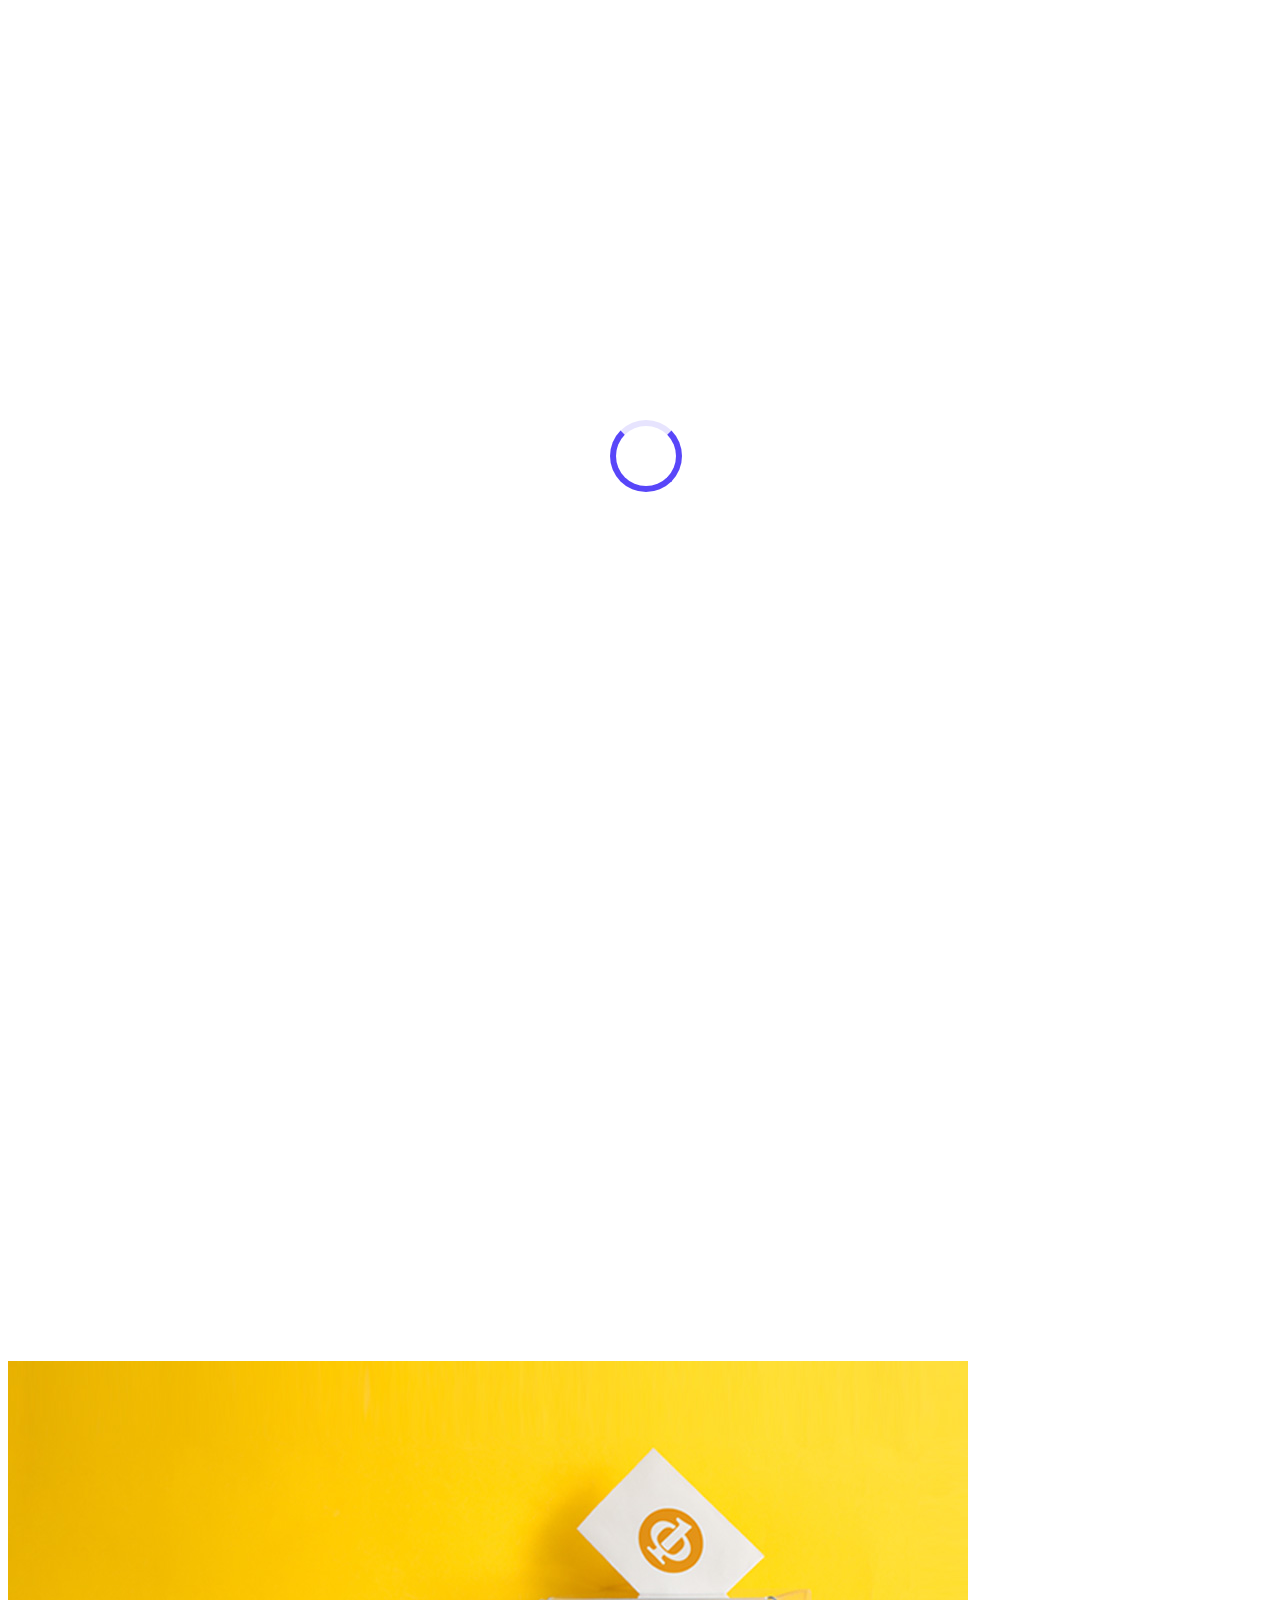
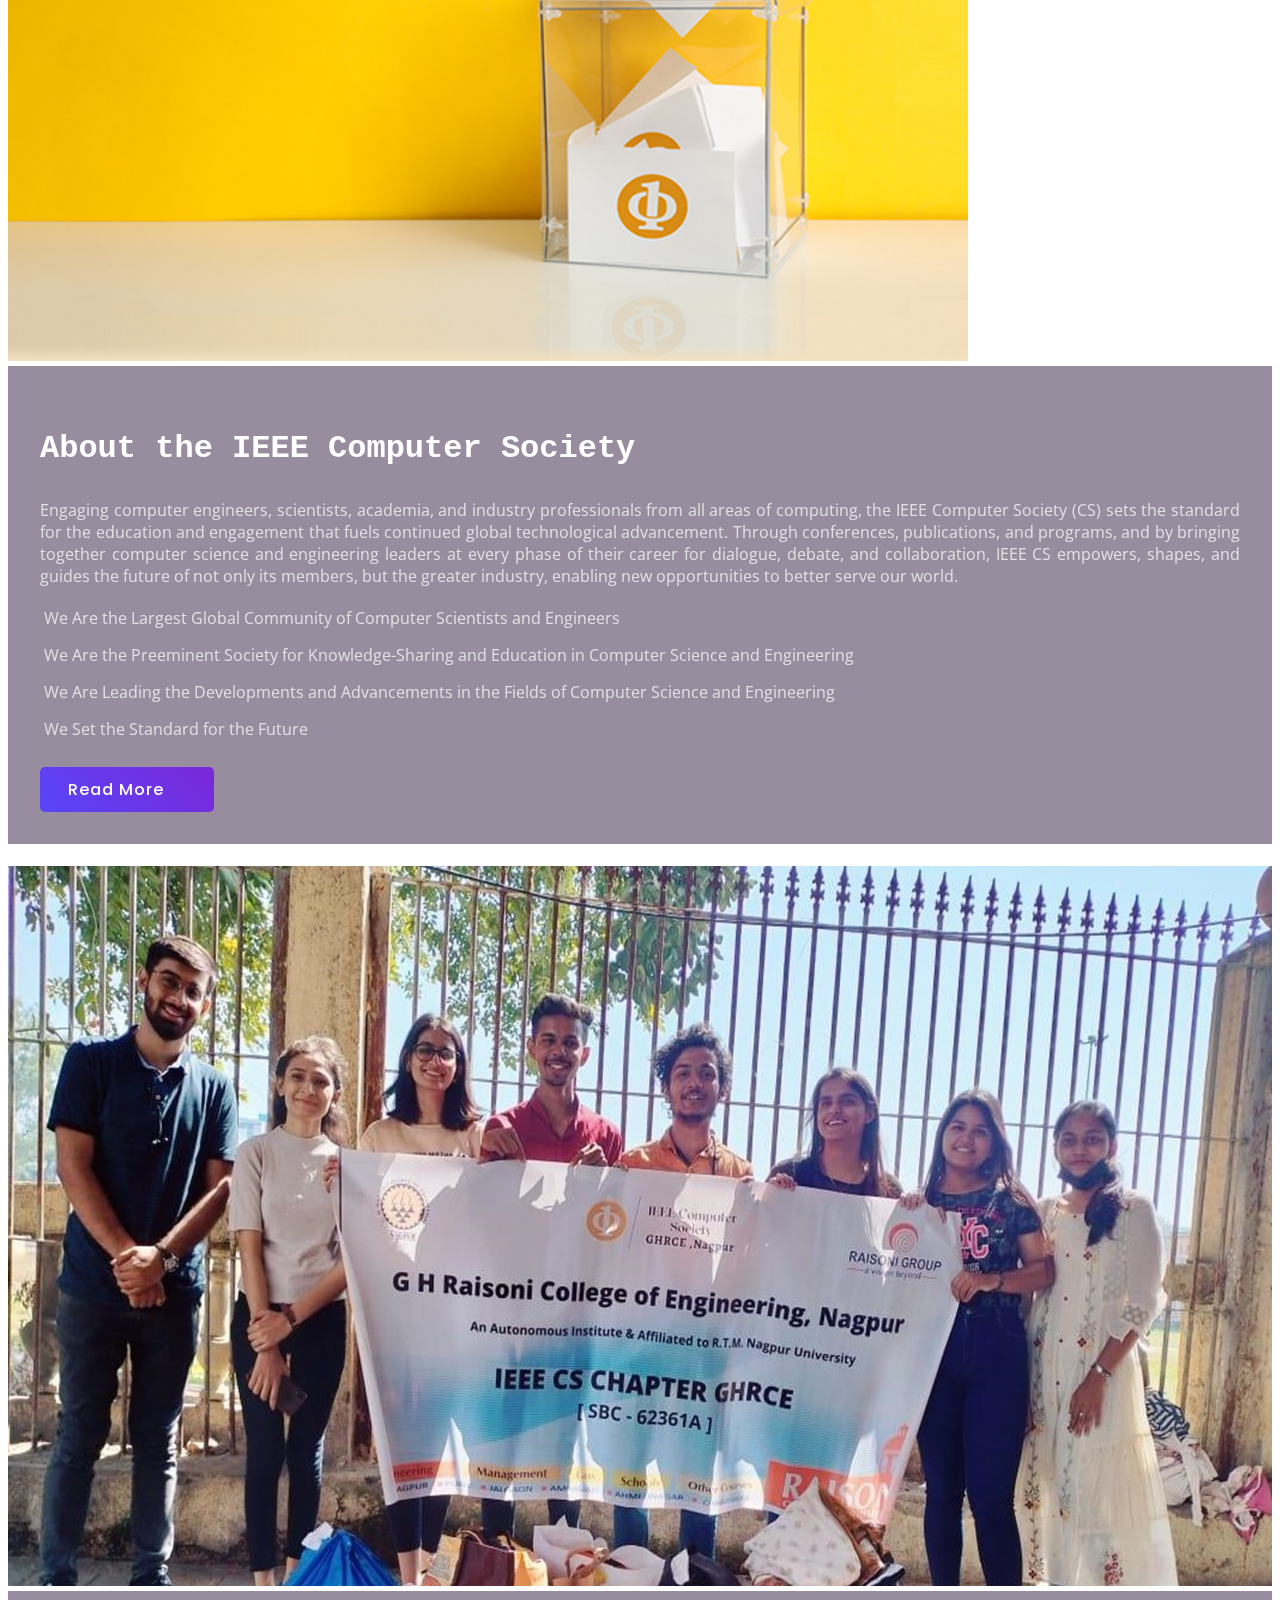
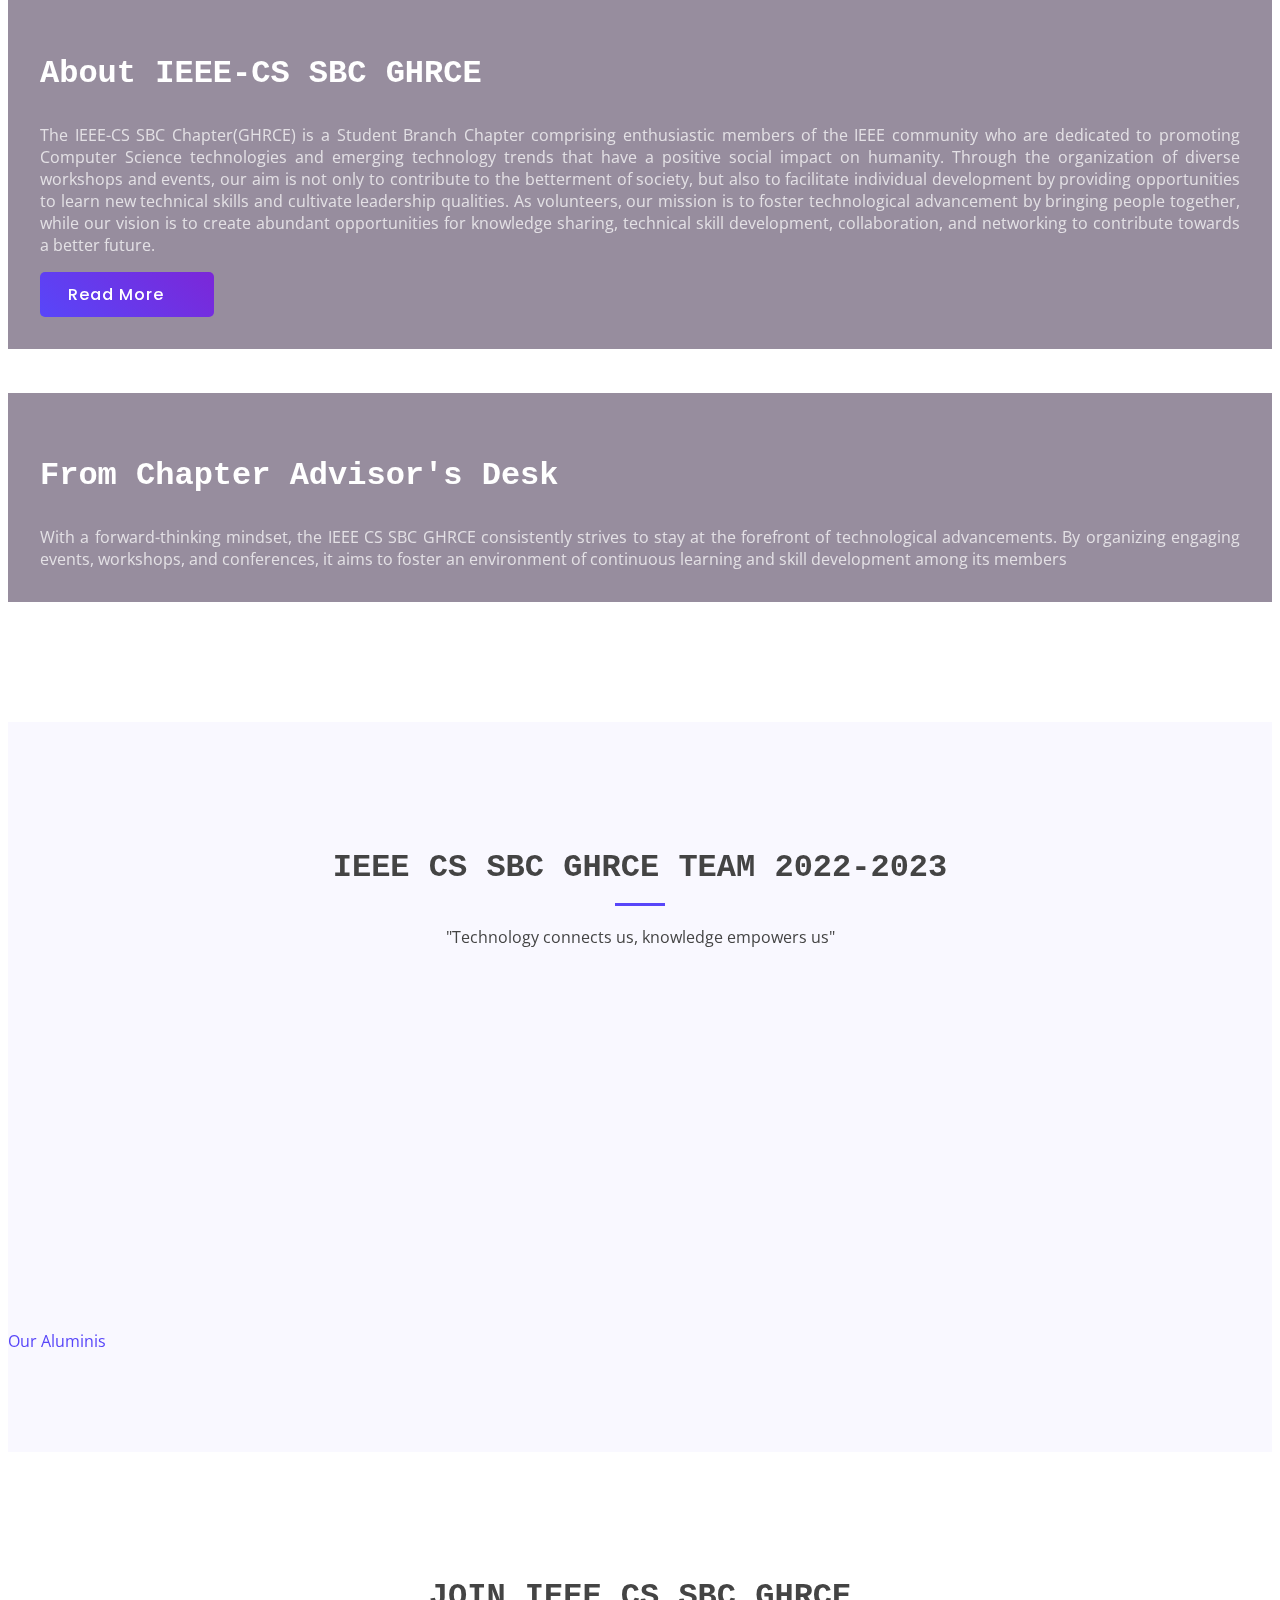
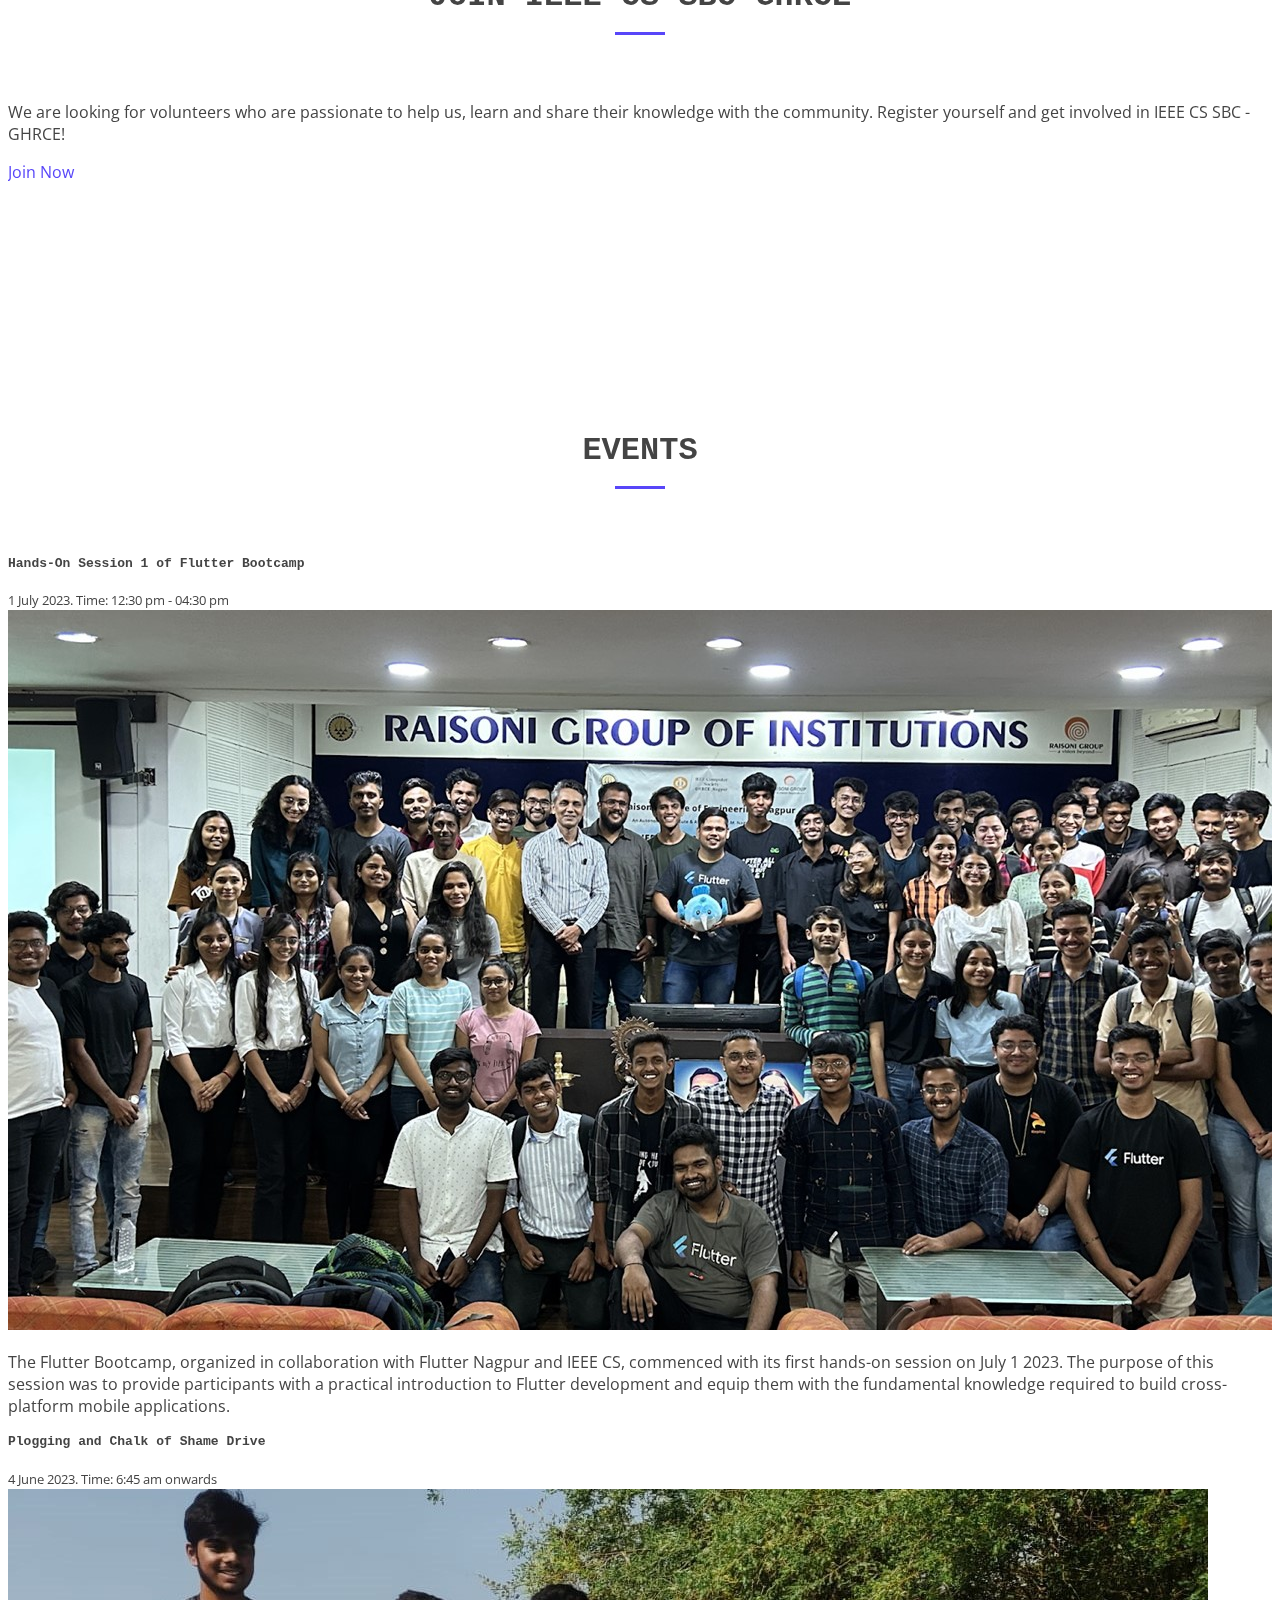
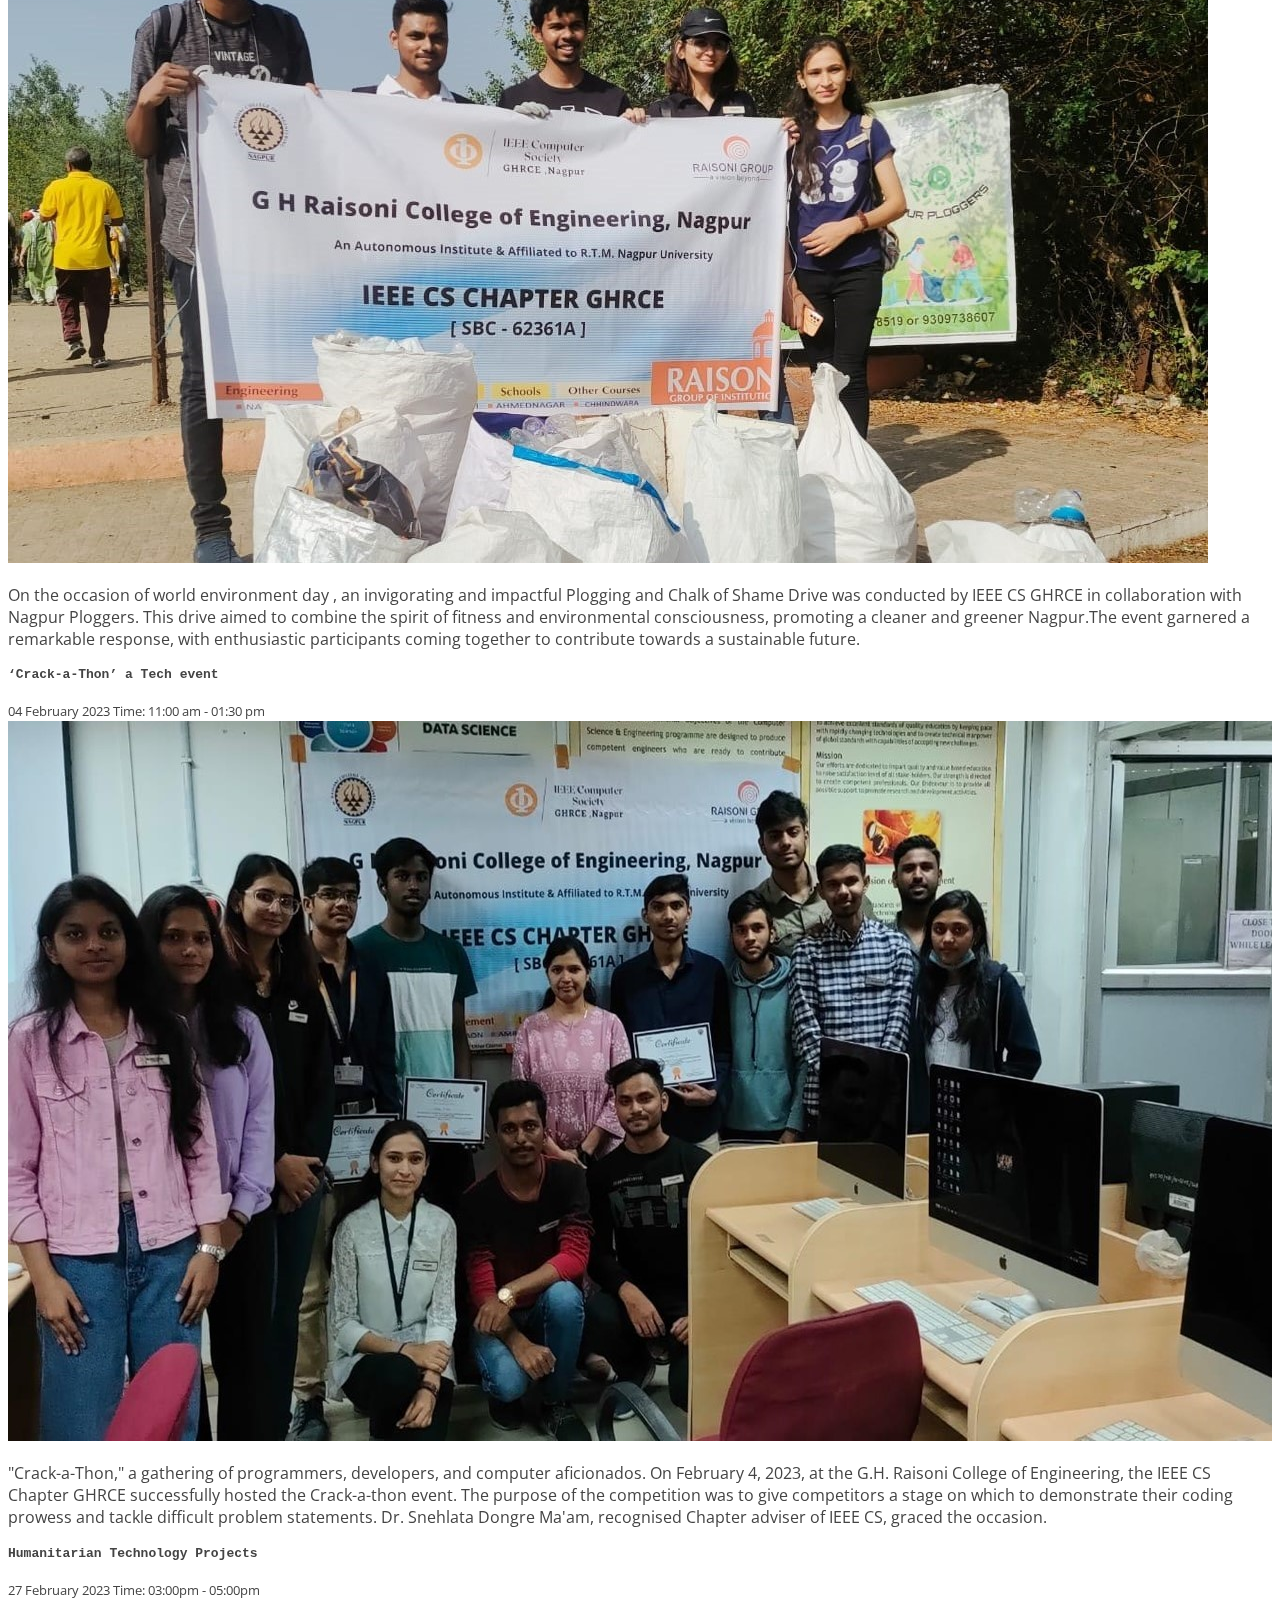
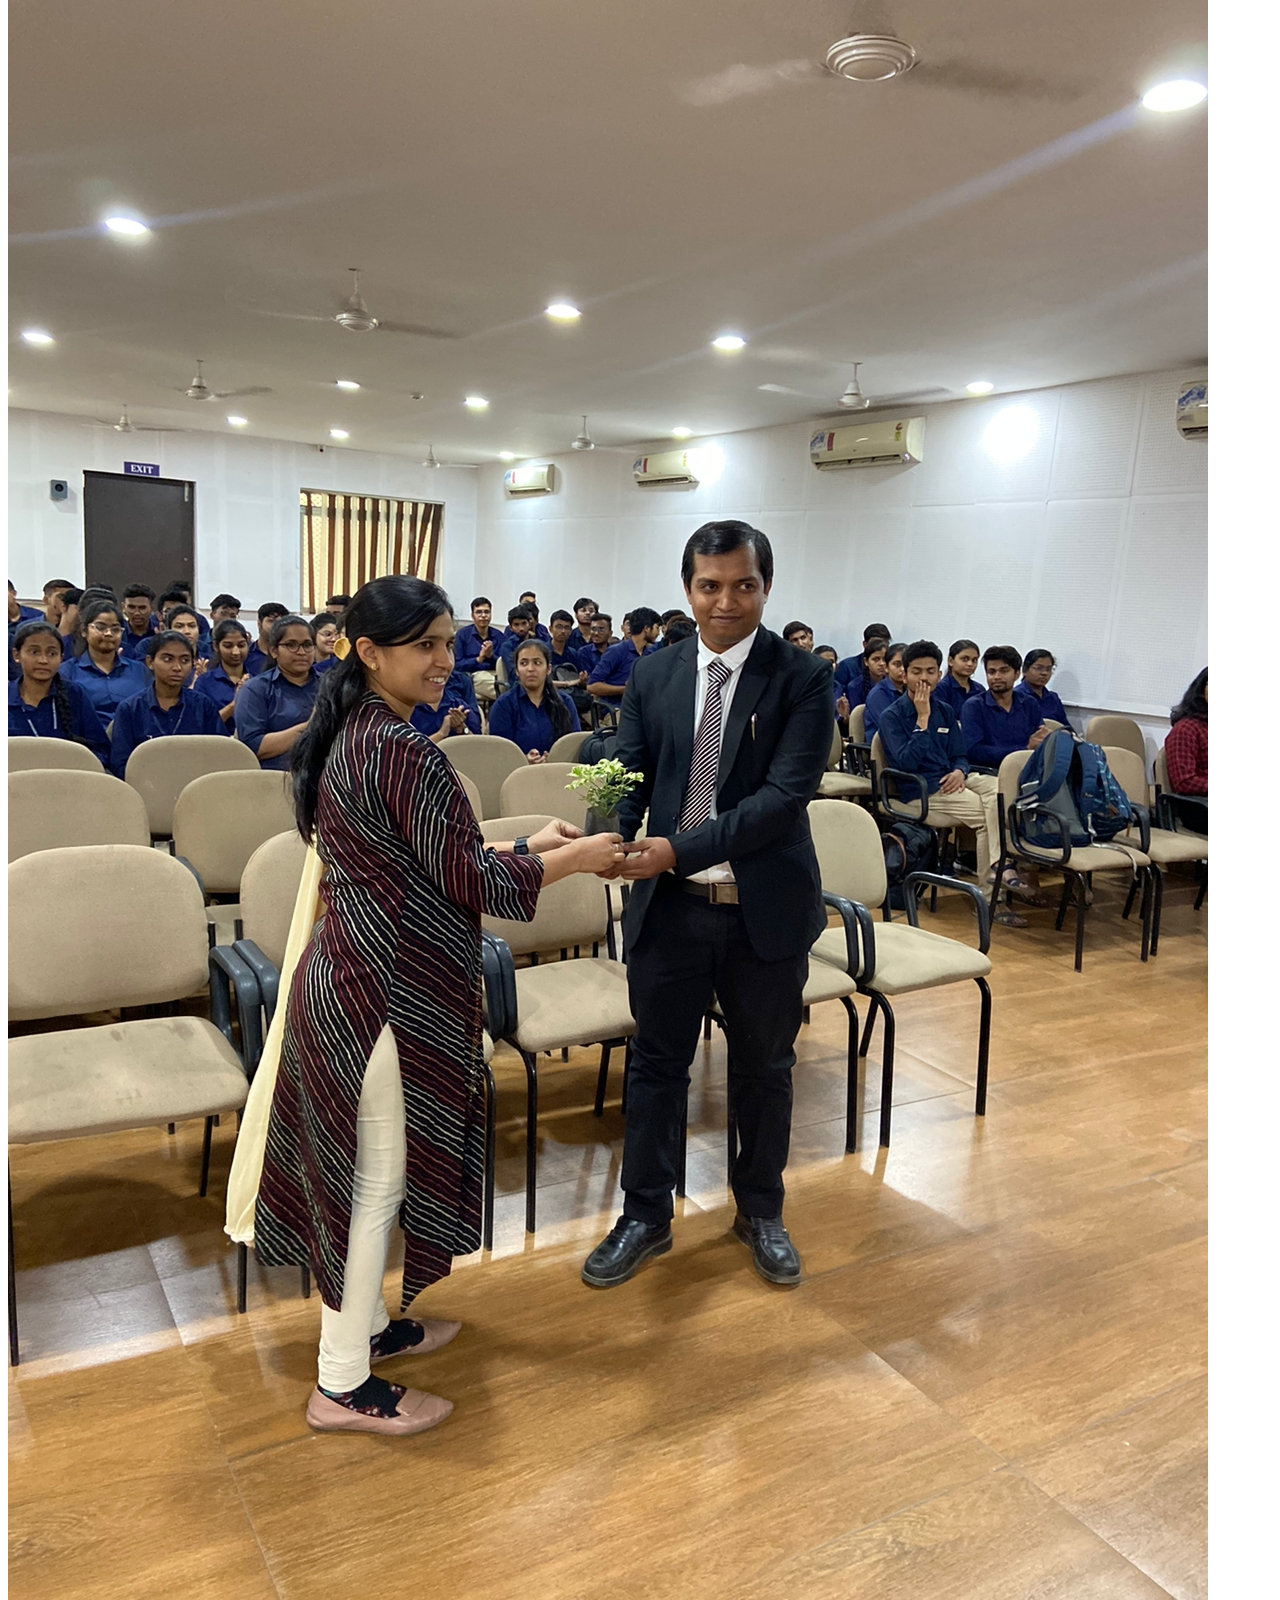
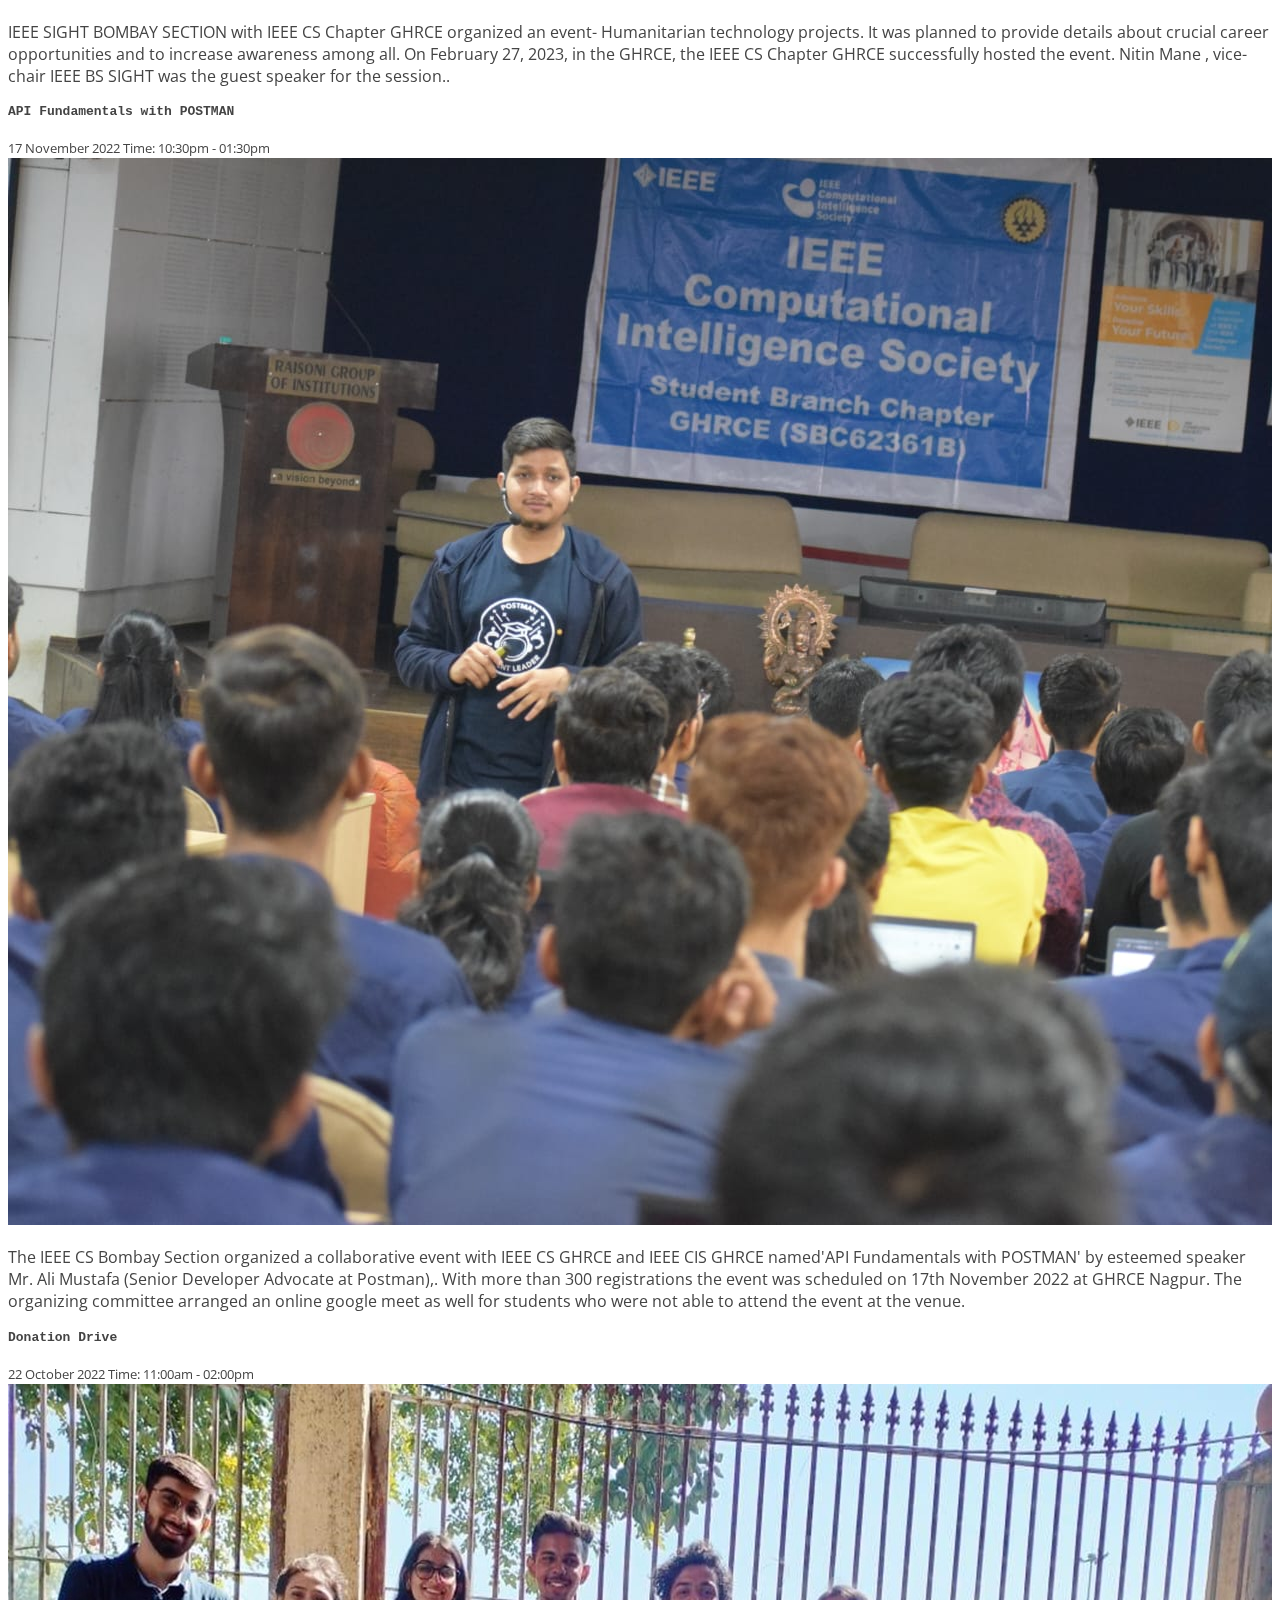
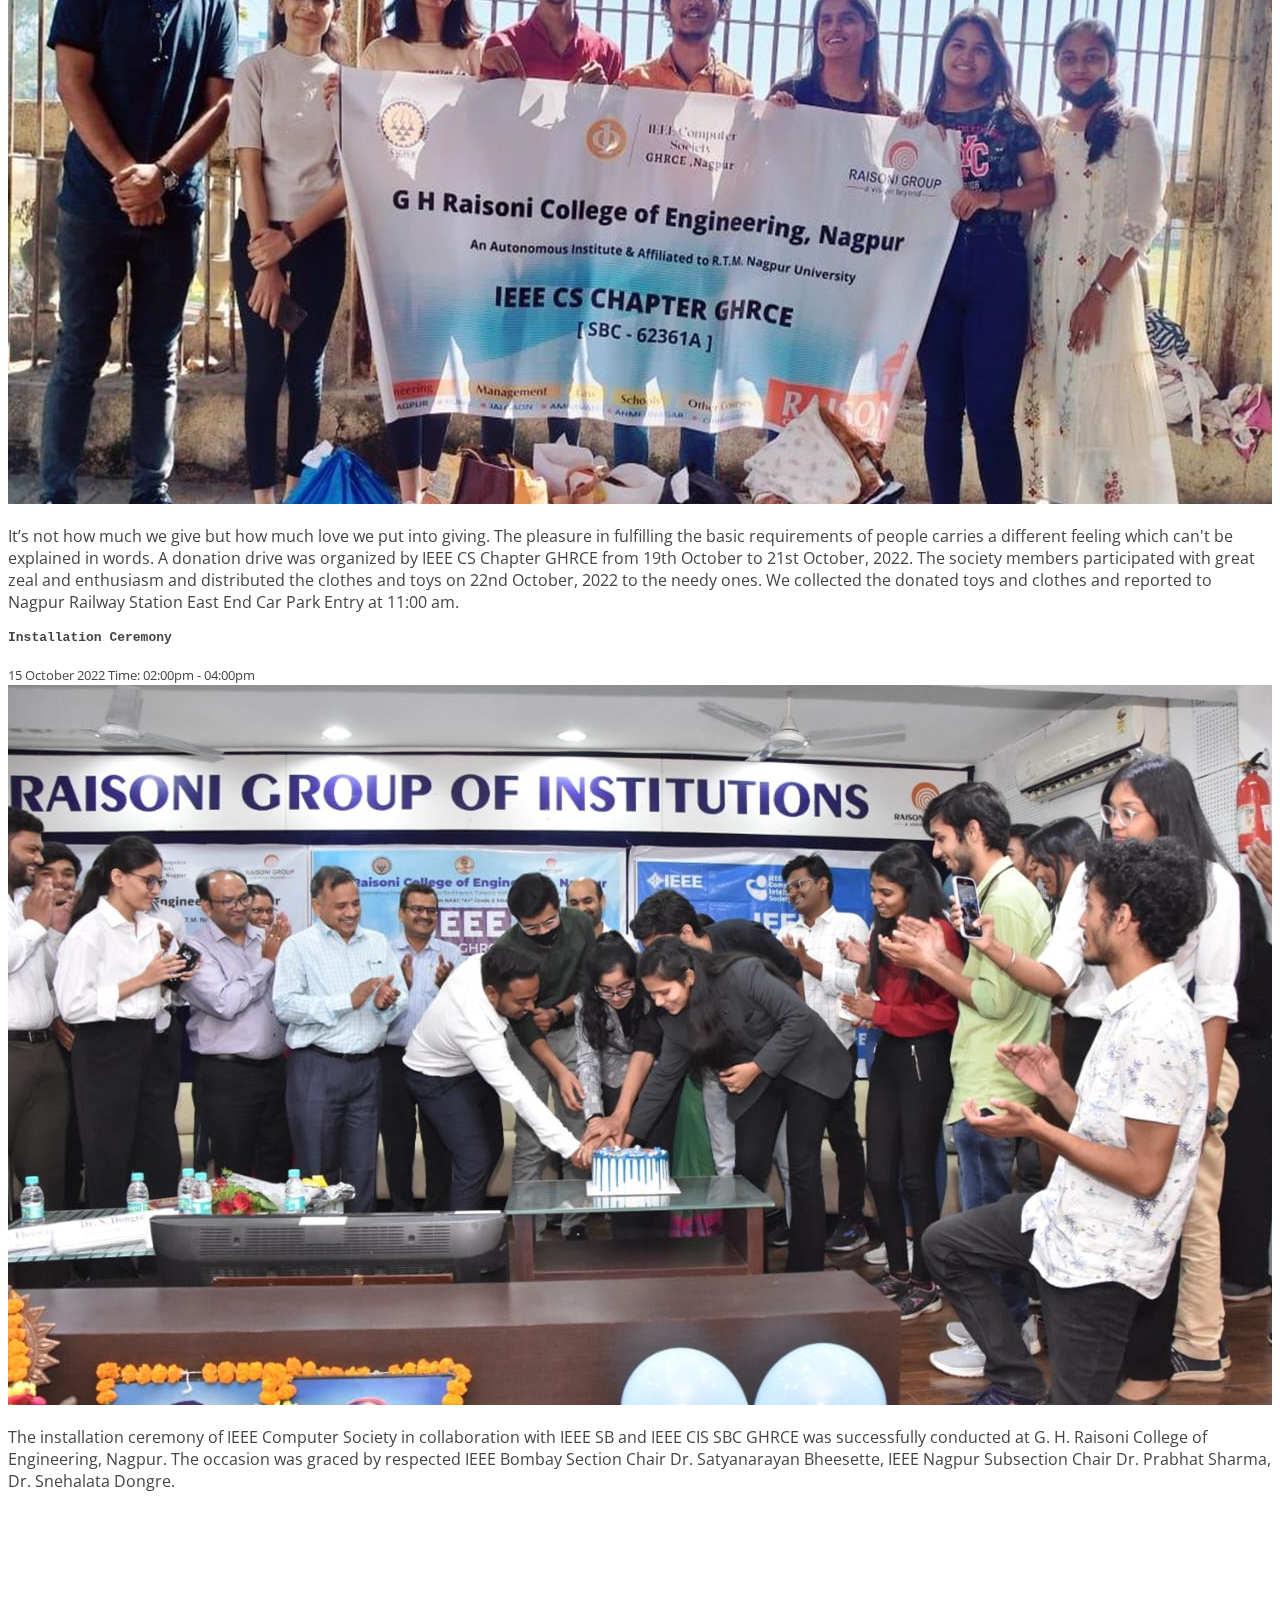
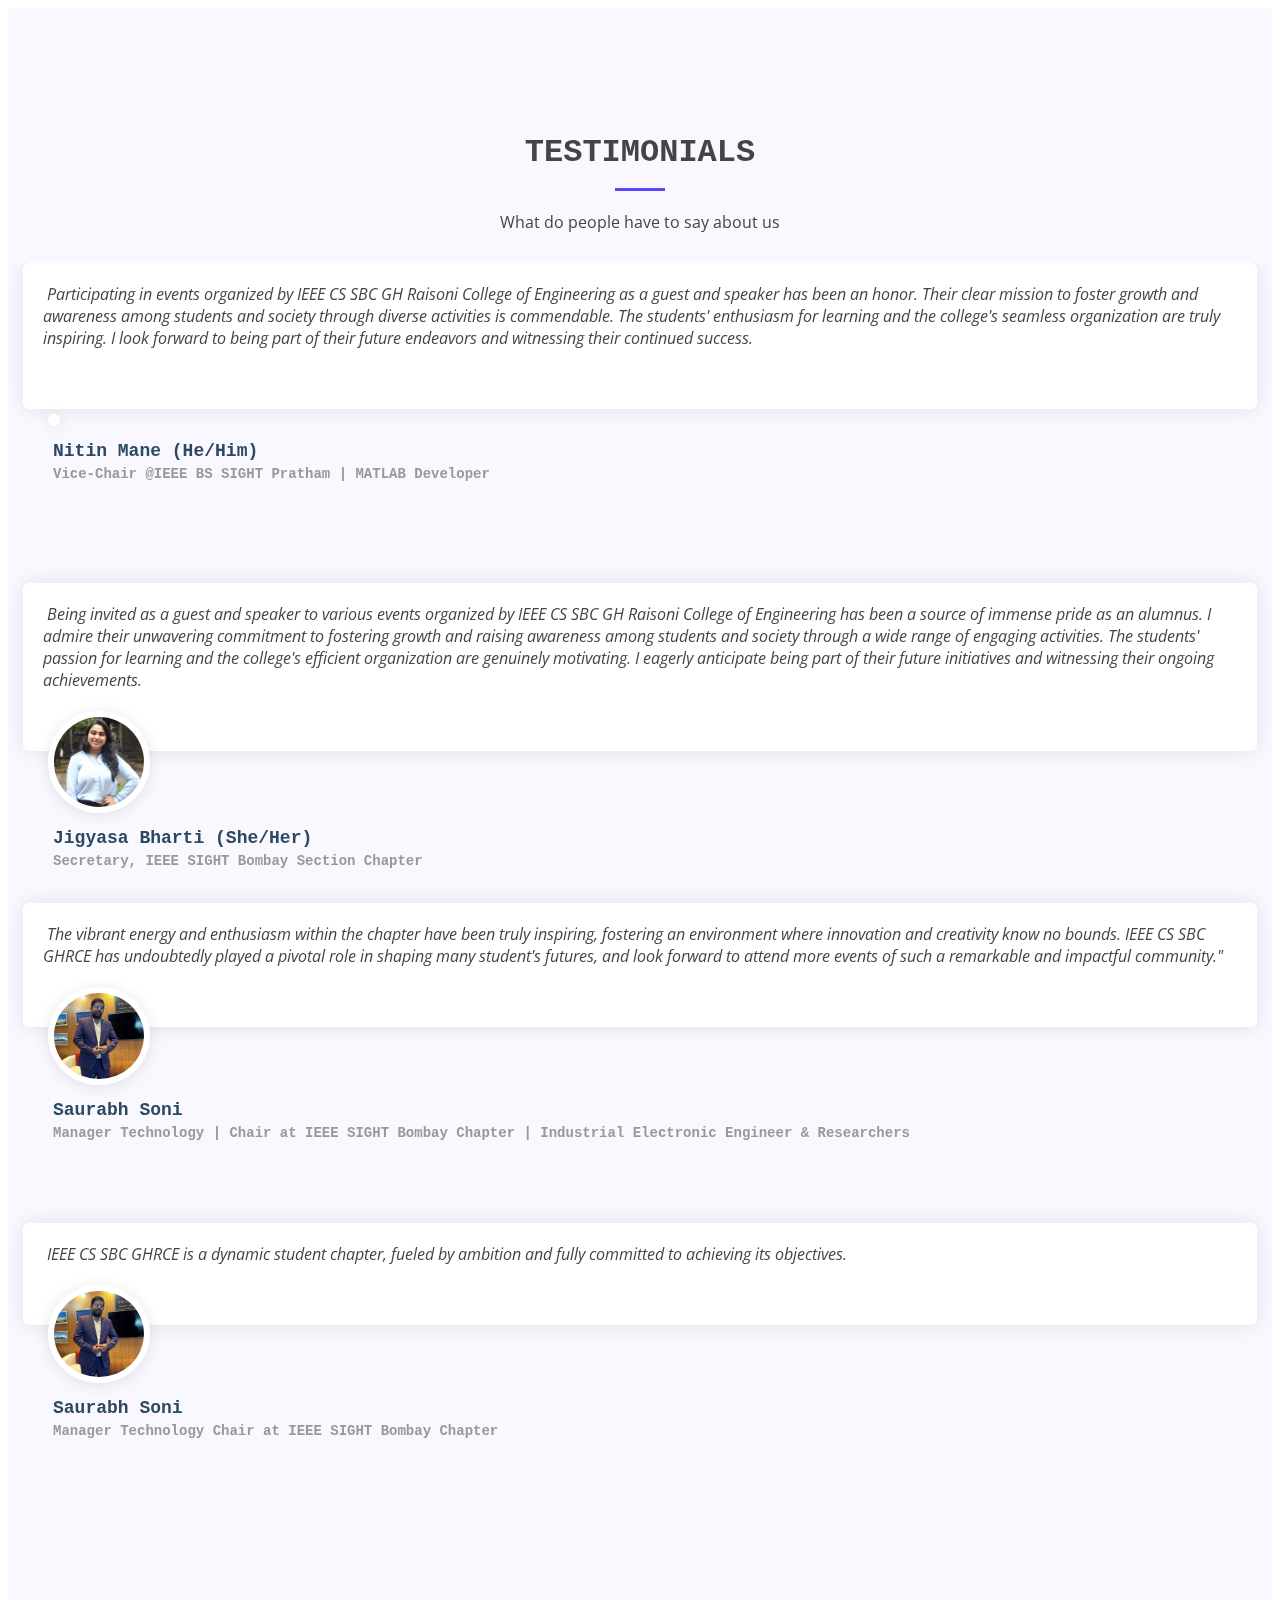
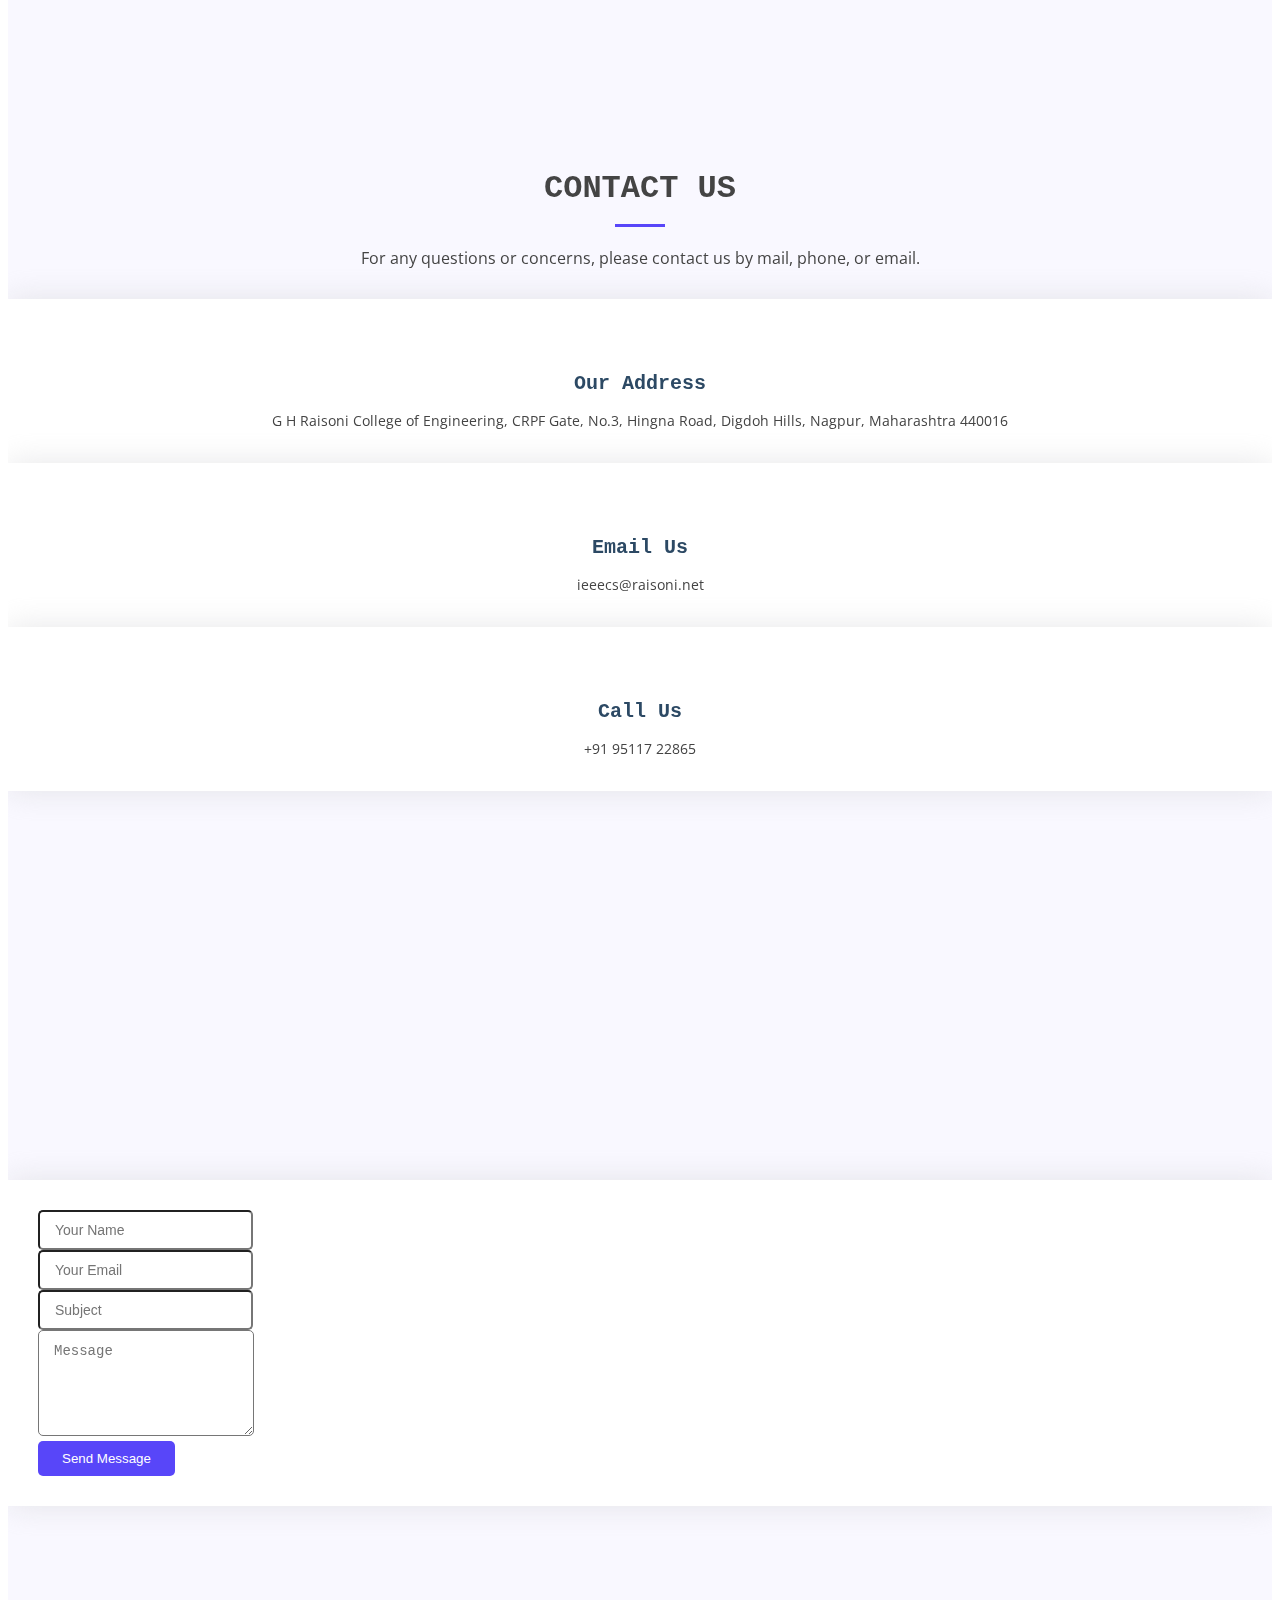
==== index.html @ 84874122 "Merge pull request #15 from Kalpak43/main" ====
<!DOCTYPE html>
<html lang="en">

<head>
  <meta charset="utf-8">
  <meta content="width=device-width, initial-scale=1.0" name="viewport">

  <title>IEEE-CS SB Chapter(GHRCE)</title>
  <meta name="description"
    content="IEEE-CS SB Chapter (GHRCE) is a Student Branch Chapter. IEEE CS empowers, shapes, and guides the future of not only its members, but the greater industry, enabling new opportunities to better serve our world.">
  <meta content="ieee, cs, tech" name="keywords">

  <!-- Favicons -->
  <link href="assets/img/favicon.png" rel="icon">
  <link href="assets/img/apple-touch-icon.png" rel="apple-touch-icon">

  <!-- Google Fonts -->
  <link
    href="https://fonts.googleapis.com/css?family=Open+Sans:300,300i,400,400i,600,600i,700,700i|Roboto:300,300i,400,400i,500,500i,600,600i,700,700i|Poppins:300,300i,400,400i,500,500i,600,600i,700,700i"
    rel="stylesheet">

  <!-- Vendor CSS Files -->
  <link href="assets/vendor/aos/aos.css" rel="stylesheet">
  <link href="assets/vendor/bootstrap/css/bootstrap.min.css" rel="stylesheet">
  <link href="assets/vendor/bootstrap-icons/bootstrap-icons.css" rel="stylesheet">
  <link href="assets/vendor/boxicons/css/boxicons.min.css" rel="stylesheet">
  <link href="assets/vendor/glightbox/css/glightbox.min.css" rel="stylesheet">
  <link href="assets/vendor/swiper/swiper-bundle.min.css" rel="stylesheet">
  <link rel="stylesheet" href="https://use.fontawesome.com/releases/v5.7.2/css/all.css">


  <!-- Template Main CSS File -->
  <link href="assets/css/style.css" rel="stylesheet">

</head>

<body>

  <!-- ======= Header ======= -->
  <header id="header" class="fixed-top ">
    <div class="container d-flex align-items-center justify-content-between">
      <h1 class="logo"><a href="index.html"><img src="./assets/img/logo1.png" alt="logo"></a></h1>

      <nav id="navbar" class="navbar">
        <ul>
          <li><a class="nav-link scrollto active" href="#hero">Home</a></li>
          <li><a class="nav-link scrollto" href="About Us.html">About Us</a></li>
          <li><a class="nav-link scrollto" href="#team">Team</a></li>
          <li><a class="nav-link scrollto" href="#events">Events</a></li>
          <li><a class="nav-link scrollto" href="#contact">Contact Us</a></li>
          <li><a class="getstarted scrollto" href="https://lu.ma/callforvolunteer">Call for Volunteers</a></li>
        </ul>
        <i class="bi bi-list mobile-nav-toggle"></i>
      </nav><!-- .navbar -->

    </div>
  </header><!-- End Header -->

  <!-- ======= Hero Section ======= -->

  <div class="bg"></div>
  <div class="bg bg2"></div>
  <div class="bg bg3"></div>

  <section id="hero" class="d-flex align-items-center">

    <div class="container-fluid" data-aos="fade-up">
      <div class="row justify-content-center">
        <div class="col-xl-5 col-lg-6 pt-3 pt-lg-0 order-2 order-lg-1 d-flex flex-column justify-content-center">
          <h1><span class="text-primary">IEEE-CS</span> Student Branch Chapter</h1>
          <h2>G H Raisoni College of Engineering, Nagpur</h2>
          <div><a href="#about" class="btn-get-started scrollto">About Us</a></div>
        </div>
        <div class="col-xl-4 col-lg-6 order-1 order-lg-2 hero-img" data-aos="zoom-in" data-aos-delay="150">
          <img src="assets/img/hero-img.png" class="img-fluid animated" alt="">
        </div>
      </div>
    </div>

  </section><!-- End Hero -->

  <main id="main">


    <!-- ======= About Section ======= -->
    <section id="about" class="about">
      <div class="container">

        <div class="row">
          <div class="col-lg-6 order-1 order-lg-2 d-flex align-items-center" data-aos="zoom-in" data-aos-delay="150">
            <img src="assets/img/about.jpg" class="img-fluid" alt="">
          </div>
          <div class="ab col-lg-6 pt-4 pt-lg-0 order-2 order-lg-1 content" data-aos="fade-right">
            <h3>About the IEEE Computer Society</h3>
            <p class="fst-italic">
              Engaging computer engineers, scientists, academia, and industry professionals from all areas of computing,
              the IEEE Computer Society (CS) sets the standard for the education and engagement that fuels continued
              global technological advancement. Through conferences, publications, and programs, and by bringing
              together computer science and engineering leaders at every phase of their career for dialogue, debate, and
              collaboration, IEEE CS empowers, shapes, and guides the future of not only its members, but the greater
              industry, enabling new opportunities to better serve our world.
            </p>
            <ul>
              <li><i class="bi bi-check-circle"></i>We Are the Largest Global Community of Computer Scientists and
                Engineers</li>
              <li><i class="bi bi-check-circle"></i> We Are the Preeminent Society for Knowledge-Sharing and Education
                in Computer Science and Engineering</li>
              <li><i class="bi bi-check-circle"></i> We Are Leading the Developments and Advancements in the Fields of
                Computer Science and Engineering</li>
              <li><i class="bi bi-check-circle"></i> We Set the Standard for the Future</li>
            </ul>
            <a href="https://www.computer.org/" target="_blank" class="read-more">Read More <i
                class="bi bi-long-arrow-right"></i></a>
          </div>
        </div>
        <br>
        <div class="row">
          <div class="col-lg-6 order-1 order-lg-2 d-flex align-items-center" data-aos="zoom-in" data-aos-delay="150">
            <img src="assets/img/Slide 4.JPG" class="img-fluid" alt="">
          </div>
          <div class="ab col-lg-6 pt-4 pt-lg-0 order-2 order-lg-1 content" data-aos="fade-right">
            <h3>About IEEE-CS SBC GHRCE</h3>
            <p class="fst-italic">
              The IEEE-CS SBC Chapter(GHRCE) is a Student Branch Chapter comprising enthusiastic members of the IEEE
              community who are
              dedicated to promoting Computer Science technologies and emerging technology trends that have a positive
              social impact
              on humanity.
              Through the organization of diverse workshops and events, our aim is not only to contribute to the
              betterment of
              society, but also to facilitate individual development by providing opportunities to learn new technical
              skills and
              cultivate leadership qualities.
              As volunteers, our mission is to foster technological advancement by bringing people together, while our
              vision is to
              create abundant opportunities for knowledge sharing, technical skill development, collaboration, and
              networking to
              contribute towards a better future.
            </p>

            <a href="https://ghrce.raisoni.net/ieee-computer-society" target="_blank" class="read-more">Read More <i
                class="bi bi-long-arrow-right"></i></a>
          </div>
        </div>
        <br>
        <div class="row">
          <div class="col-lg-6 order-1 order-lg-2 d-flex align-items-center justify-content-center" data-aos="zoom-in" data-aos-delay="150">
            <img src="assets/img/Snehlata Madam Profile.jpg" class="img-fluid" alt="">
          </div>
        
          <div class="ab col-lg-6 pt-4 pt-lg-0 order-2 order-lg-1 content" data-aos="fade-right">
            <h3>From Chapter Advisor's Desk</h3>
            <p class="fst-italic">
              With a forward-thinking mindset, the IEEE CS SBC GHRCE consistently strives to stay at the forefront of
              technological advancements. By organizing engaging events, workshops, and conferences, it aims to foster
              an environment of continuous learning and skill development among its members
            </p>

            <!--<a href="https://ghrce.raisoni.net/ieee-computer-society" target="_blank" class="read-more">Read More <i
                  class="bi bi-long-arrow-right"></i></a> -->
          </div>
        </div>

      </div>


    </section><!-- End About Section -->

    <!-- ======= Team Section ======= -->
    <section id="team" class="team section-bg">
      <div class="container" data-aos="fade-up">

        <div class="section-title">
          <h2>IEEE CS SBC GHRCE Team 2022-2023</h2>
          <p>"Technology connects us, knowledge empowers us" </p>
        </div>
        <div class="row">
          <div class="col-lg-4" data-aos="fade-up">
            <div class="card p-0 ">
              <div class="card-image">
                <img src="./assets/img/members/Sanskriti Satpute .jpg" alt="">
              </div>
              <div class="card-content d-flex flex-column align-items-center">
                <h4 class="pt-2">Sanskruti Satpute</h4>
                <h5>Chair</h5>

                <ul class="social-icons d-flex justify-content-center">
                  <li style="--i:1">
                    <a href="https://www.linkedin.com/in/sanskruti-satpute-3439a223b">
                      <span class="fab fa-linkedin"></span>
                    </a>
                  </li>
                </ul>
              </div>
            </div>
          </div>

          <div class="col-lg-4" data-aos="fade-up">
            <div class="card p-0 ">
              <div class="card-image">
                <img src="assets\img\Akanksha.jpg" alt="">
              </div>
              <div class="card-content d-flex flex-column align-items-center">
                <h4 class="pt-2">Akansha Sureka</h4>
                <h5>Secretary</h5>

                <ul class="social-icons d-flex justify-content-center">
                  <li style="--i:1">
                    <a href="http://linkedin.com/in/akanshasureka">
                      <span class="fab fa-linkedin"></span>
                    </a>
                  </li>
                </ul>
              </div>
            </div>
          </div>

          <div class="col-lg-4" data-aos="fade-up">
            <div class="card p-0 ">
              <div class="card-image">
                <img src="./assets/img/members/Zeeshan Sheikh.jpg" alt="">
              </div>
              <div class="card-content d-flex flex-column align-items-center">
                <h4 class="pt-2">Md Zeeshan Sheikh</h4>
                <h5>Vice-chair</h5>

                <ul class="social-icons d-flex justify-content-center">
                  <li style="--i:1">
                    <a href="http://linkedin.com/in/md-zeeshan-sheikh-a82a57187">
                      <span class="fab fa-linkedin"></span>
                    </a>
                  </li>
                </ul>
              </div>
            </div>
          </div>

          <div class="col-lg-4" data-aos="fade-up">
            <div class="card p-0 ">
              <div class="card-image">
                <img src="./assets/img/members/Shantanu Joshi.JPG" alt="">
              </div>
              <div class="card-content d-flex flex-column align-items-center">
                <h4 class="pt-2">Shantanu Joshi</h4>
                <h5>Treasurer</h5>

                <ul class="social-icons d-flex justify-content-center">
                  <li style="--i:1">
                    <a href="http://linkedin.com/in/shantanu-joshi-277793237">
                      <span class="fab fa-linkedin"></span>
                    </a>
                  </li>
                </ul>
              </div>
            </div>
          </div>

          <div class="col-lg-4" data-aos="fade-up">
            <div class="card p-0 ">
              <div class="card-image">
                <img src="./assets/img/members/Vishakha Batheja.jpg" alt="">
              </div>
              <div class="card-content d-flex flex-column align-items-center">
                <h4 class="pt-2">Vishakha Batheja</h4>
                <h5>Event Coordinator</h5>

                <ul class="social-icons d-flex justify-content-center">
                  <li style="--i:1">
                    <a href="http://linkedin.com/in/vishakha-batheja-b81587211">
                      <span class="fab fa-linkedin"></span>
                    </a>
                  </li>
                </ul>
              </div>
            </div>
          </div>

          <div class="col-lg-4" data-aos="fade-up">
            <div class="card p-0 ">
              <div class="card-image">
                <img src="./assets/img/members/Adish Bahatkar .jpg" alt="">
              </div>
              <div class="card-content d-flex flex-column align-items-center">
                <h4 class="pt-2">Adish Bahatkar</h4>
                <h5>Webmaster</h5>

                <ul class="social-icons d-flex justify-content-center">
                  <li style="--i:1">
                    <a href="http://linkedin.com/in/adish-bahatkar-011041230">
                      <span class="fab fa-linkedin"></span>
                    </a>
                  </li>
                </ul>
              </div>
            </div>
          </div>

          <div class="col-lg-4" data-aos="fade-up">
            <div class="card p-0 ">
              <div class="card-image">
                <img src="assets\img\members\Suryaja.jpeg" alt="">
              </div>
              <div class="card-content d-flex flex-column align-items-center">
                <h4 class="pt-2">Suryaja Chedge</h4>
                <h5>Content Lead</h5>

                <ul class="social-icons d-flex justify-content-center">
                  <li style="--i:1">
                    <a href="https://www.linkedin.com/in/suryaja-chedge-35aa8a235">
                      <span class="fab fa-linkedin"></span>
                    </a>
                  </li>
                </ul>
              </div>
            </div>
          </div>

          <div class="col-lg-4" data-aos="fade-up">
            <div class="card p-0 ">
              <div class="card-image">
                <img src="./assets/img/members/Charusmita Meshram.jpg" alt="">
              </div>
              <div class="card-content d-flex flex-column align-items-center">
                <h4 class="pt-2">Charusmita Meshram</h4>
                <h5>Design Lead</h5>

                <ul class="social-icons d-flex justify-content-center">
                  <li style="--i:1">
                    <a href="http://linkedin.com/in/charusmitameshram">
                      <span class="fab fa-linkedin"></span>
                    </a>
                  </li>
                </ul>
              </div>
            </div>
          </div>

          <div class="col-lg-4" data-aos="fade-up">
            <div class="card p-0 ">
              <div class="card-image">
                <img src="./assets/img/members/Laabhansh Jaiswal .jpg" alt="">
              </div>
              <div class="card-content d-flex flex-column align-items-center">
                <h4 class="pt-2">Labhansh Jaiswal</h4>
                <h5>Design co-Lead</h5>

                <ul class="social-icons d-flex justify-content-center">
                  <li style="--i:1">
                    <a href="http://linkedin.com/in/laabhansh-jaiswal-576885234">
                      <span class="fab fa-linkedin"></span>
                    </a>
                  </li>
                </ul>
              </div>
            </div>
          </div>

          <div class="col-lg-4" data-aos="fade-up">
            <div class="card p-0 ">
              <div class="card-image">
                <img src="./assets/img/members/Falguni Dekate.jpg" alt="">
              </div>
              <div class="card-content d-flex flex-column align-items-center">
                <h4 class="pt-2">Falguni Dekate</h4>
                <h5>Publicity Lead</h5>

                <ul class="social-icons d-flex justify-content-center">
                  <li style="--i:1">
                    <a href="http://linkedin.com/in/falguni-dekate-30343823b">
                      <span class="fab fa-linkedin"></span>
                    </a>
                  </li>
                </ul>
              </div>
            </div>
          </div>

          <div class="col-lg-4" data-aos="fade-up">
            <div class="card p-0 ">
              <div class="card-image">
                <img src="assets\img\members\Aditi Gupta.jpg" alt="">
              </div>
              <div class="card-content d-flex flex-column align-items-center">
                <h4 class="pt-2">Aditi Gupta</h4>
                <h5>Publicity co-Lead</h5>

                <ul class="social-icons d-flex justify-content-center">
                  <li style="--i:1">
                    <a href="https://www.linkedin.com/in/aditi-gupta-a04221248">
                      <span class="fab fa-linkedin"></span>
                    </a>
                  </li>
                </ul>
              </div>
            </div>
          </div>

          <div class="col-lg-4" data-aos="fade-up">
            <div class="card p-0 ">
              <div class="card-image">
                <img src="./assets/img/members/Tanishka Sahni.jpg" alt="">
              </div>
              <div class="card-content d-flex flex-column align-items-center">
                <h4 class="pt-2">Tanishka Sahni</h4>
                <h5>Execom</h5>

                <ul class="social-icons d-flex justify-content-center">
                  <li style="--i:1">
                    <a href="https://www.linkedin.com/in/tanishkasahni">
                      <span class="fab fa-linkedin"></span>
                    </a>
                  </li>
                </ul>
              </div>
            </div>
          </div>

          <div class="col-lg-4" data-aos="fade-up">
            <div class="card p-0 ">
              <div class="card-image">
                <img src="./assets/img/members/Om Bais.jpg" alt="">
              </div>
              <div class="card-content d-flex flex-column align-items-center">
                <h4 class="pt-2">Om Bais</h4>
                <h5>Execom</h5>

                <ul class="social-icons d-flex justify-content-center">
                  <li style="--i:1">
                    <a href="https://www.linkedin.com/in/om-bais-9258a1237">
                      <span class="fab fa-linkedin"></span>
                    </a>
                  </li>
                </ul>
              </div>
            </div>
          </div>

          <div class="col-lg-4" data-aos="fade-up">
            <div class="card p-0 ">
              <div class="card-image">
                <img src="./assets/img/members/AMITA BANTE.jpg" alt="">
              </div>
              <div class="card-content d-flex flex-column align-items-center">
                <h4 class="pt-2">Amita Bante</h4>
                <h5>Execom</h5>

                <ul class="social-icons d-flex justify-content-center">
                  <li style="--i:1">
                    <a href="http://linkedin.com/in/amita-bante-599165235">
                      <span class="fab fa-linkedin"></span>
                    </a>
                  </li>
                </ul>
              </div>
            </div>
          </div>

          <div class="col-lg-4" data-aos="fade-up">
            <div class="card p-0 ">
              <div class="card-image">
                <img src="./assets/img/members/Himanshu Patil.jpg" alt="">
              </div>
              <div class="card-content d-flex flex-column align-items-center">
                <h4 class="pt-2">Himanshu Patil</h4>
                <h5>Execom</h5>

                <ul class="social-icons d-flex justify-content-center">
                  <li style="--i:1">
                    <a href="http://linkedin.com/in/himanshu-patil-900396169">
                      <span class="fab fa-linkedin"></span>
                    </a>
                  </li>
                </ul>
              </div>
            </div>
          </div>

          <div class="col-lg-4" data-aos="fade-up">
            <div class="card p-0 ">
              <div class="card-image">
                <img src="assets\img\members\Aman Tiwari.png" alt="">
              </div>
              <div class="card-content d-flex flex-column align-items-center">
                <h4 class="pt-2">Aman Brijbhushan Tiwari</h4>
                <h5>Execom</h5>

                <ul class="social-icons d-flex justify-content-center">
                  <li style="--i:1">
                    <a href="http://linkedin.com/in/amantiwari2091">
                      <span class="fab fa-linkedin"></span>
                    </a>
                  </li>
                </ul>
              </div>
            </div>
          </div>

        </div>
        <div class="d-flex justify-content-center">
          <a href="./aluminis.html" class="btn btn-bg mt-4" data-aos="fade-up">Our Aluminis <i
              class="bi bi-long-arrow-right"></i></a>
        </div>

      </div>

      </div>
    </section><!-- End Services Section -->

    <!-- ======= Join Us Section ======= -->
    <section id="join-us" class="join-us">
      <div class="container" data-aos="fade-up">

        <div class="section-title">
          <h2>JOIN IEEE CS SBC GHRCE </h2>
        </div>

        <div class="row">
          <div class="col-lg-6 order-2 order-lg-1 d-flex flex-column align-items-lg-center">
            <div class="icon-box mt-5 mt-lg-0" data-aos="fade-up" data-aos-delay="100">
              <i class="bx bx-receipt"></i>
              <p>We are looking for volunteers who are passionate to help us, learn and share their knowledge with the
                community. Register yourself and get involved in IEEE CS SBC - GHRCE!</p>
              <div><a href="https://lu.ma/callforvolunteer" class="join-now">Join Now</a></div>
            </div>

          </div>
          <div class="image col-lg-6 order-1 order-lg-2 " data-aos="zoom-in" data-aos-delay="100">
            <img src="assets/img/features.svg" alt="" class="img-fluid">
          </div>
        </div>

      </div>
    </section><!-- End Join Us Section -->

    <!-- ======= Research and Blog Section ======= 
    <section id="research-and-blogs" class="research-and-blogs section-bg">
      <div class="container" data-aos="fade-up">

        <nav id="navbar" class="navbar justify-content-center">
          <ul id="ex1" role="tablist">
            <li class="nav-item" id="research-tab" role="presentation">
              <a class="nav-link active" id="ex1-tab-1" data-bs-toggle="tab" href="#research" role="tab"
                aria-controls="research" aria-selected="true">
                <h1>Research</h1>
              </a>
            </li>
            <h1>&</h1>
            <li class="nav-item" id="blogs-tab" role="presentation">
              <a class="nav-link" id="ex1-tab-2" data-bs-toggle="tab" href="#blogs " role="tab" aria-controls="blogs"
                aria-selected="false">
                <h1>Blogs</h1>
              </a>
            </li>
          </ul>
        </nav>

        <div class="tab-content mt-4" id="ex1-content">
          <div class="tab-pane fade show active" id="research" role="tabpanel" aria-labelledby="ex1-tab-1">
            <div class="container">
              <div class="row">

                <div class="research-card col-lg-4 my-2">
                  <div class="card-content position-relative shadow">
                    <div class="content-image">
                      <img src="https://source.unsplash.com/HkTMcmlMOUQ" alt="blog image" class="img-fluid">
                    </div>
                    <div class="content-details p-2">
                      <div class="">
                        <div class="">
                          <h5><b>This is a title This is a title This is a title This is a title</b></h5>
                          <b>Authors:</b>
                          <ul class="row">
                            <li class="col-lg-6">Name 1</li>
                            <li class="col-lg-6">Name 1</li>
                            <li class="col-lg-6">Name 1</li>
                            <li class="col-lg-6">Name 1</li>
                            <li class="col-lg-6">Name 1</li>
                          </ul>
                          <small><b>Date:</b> 20 Mar, 2023</small><br>
                          <small><b>Publisher:</b> Publisher Name</small>
                        </div>
                        <div class="position-absolute bottom-0 left-0">
                          <a class="btn btn-primary my-2" href="#" role="button">More</a>
                        </div>
                      </div>
                    </div>
                  </div>
                </div>
                <div class="research-card col-lg-4 my-2">
                  <div class="card-content position-relative shadow">
                    <div class="content-image">
                      <img src="https://source.unsplash.com/HkTMcmlMOUQ" alt="blog image" class="img-fluid">
                    </div>
                    <div class="content-details p-2">
                      <div class="">
                        <div>
                          <h5><b>This is a title</b></h5>
                          <b>Authors:</b>
                          <ul class="row">
                            <li class="col-lg-6">Name 1</li>
                            <li class="col-lg-6">Name 1</li>
                            <li class="col-lg-6">Name 1</li>
                            <li class="col-lg-6">Name 1</li>
                            <li class="col-lg-6">Name 1</li>
                          </ul>
                          <small><b>Date:</b> 20 Mar, 2023</small><br>
                          <small><b>Publisher:</b> Publisher Name</small>
                        </div>
                        <div class="position-absolute bottom-0 left-0">
                          <a class="btn btn-primary my-2" href="#" role="button">More</a>
                        </div>
                      </div>
                    </div>
                  </div>
                </div>

              </div>
            </div>
          </div>
          <div class="tab-pane fade" id="blogs" role="tabpanel" aria-labelledby="ex1-tab-2">
            <div class="container">
              <div class="row">
                <div class="blog-card col-lg-4 my-2">
                  <div class="card-content position-relative shadow">
                    <div class="content-image">
                      <img src="https://source.unsplash.com/HkTMcmlMOUQ" alt="blog image" class="img-fluid">
                    </div>
                    <div class="content-details p-2">
                      <div class="content-tags py-1">
                        <span class="badge mx-1">web</span>
                        <span class="badge mx-1">blockchain</span>
                        <span class="badge mx-1">blockchain</span>
                        <span class="badge mx-1">AI</span>
                      </div>
                      <div class="">
                        <div>
                          <h5><b>This is a title</b></h5>
                          <small class="text-muted">20 Mar, 2023</small><br>
                          <small class="text-muted">-By Author</small>
                        </div>
                        <div class="position-absolute bottom-0 left-0">
                          <a class="btn btn-primary my-2" href="https://medium.com/" role="button"
                            target="_blank">More</a>
                        </div>
                      </div>
                    </div>
                  </div>
                </div>
                <div class="blog-card col-lg-4 my-2">
                  <div class="card-content position-relative shadow">
                    <div class="content-image">
                      <img src="https://source.unsplash.com/HkTMcmlMOUQ" alt="blog image" class="img-fluid">
                    </div>
                    <div class="content-details p-2">
                      <div class="content-tags">
                        <span class="badge mx-1">web</span>
                        <span class="badge mx-1">blockchain</span>
                        <span class="badge mx-1">blockchain</span>
                        <span class="badge mx-1">AI</span>
                      </div>
                      <div class="">
                        <div>
                          <h5><b>This is a title</b></h5>
                          <small class="text-muted">20 Mar, 2023</small><br>
                          <small class="text-muted">-By Author</small>
                        </div>
                        <div class="position-absolute bottom-0 left-0">
                          <a class="btn btn-primary my-2" href="https://medium.com/" role="button"
                            target="_blank">More</a>
                        </div>
                      </div>
                    </div>
                  </div>
                </div>
                <div class="blog-card col-lg-4 my-2">
                  <div class="card-content position-relative shadow">
                    <div class="content-image">
                      <img src="https://source.unsplash.com/HkTMcmlMOUQ" alt="blog image" class="img-fluid">
                    </div>
                    <div class="content-details p-2">
                      <div class="content-tags">
                        <span class="badge mx-1">web</span>
                        <span class="badge mx-1">blockchain</span>
                        <span class="badge mx-1">blockchain</span>
                        <span class="badge mx-1">AI</span>
                      </div>
                      <div class="">
                        <div>
                          <h5><b>This is a title This is a title This is a title</b></h5>
                          <small class="text-muted">20 Mar, 2023</small><br>
                          <small class="text-muted">-By Author</small>
                        </div>
                        <div class="position-absolute bottom-0 left-0">
                          <a class="btn btn-primary my-2" href="https://medium.com/" role="button"
                            target="_blank">More</a>
                        </div>
                      </div>
                    </div>
                  </div>
                </div>
              </div>
            </div>
          </div>
        </div>


      </div>
    </section> --> <!-- End research-and-blogs Section -->

    <!-- ======= Events Section ======= -->
    <section id="events" class="events">
      <div class="container" data-aos="fade-up">

        <div class="section-title">
          <h2>Events</h2>
    
        </div>

        <div class="row">
          <div class="col-lg-6" data-aos="fade-up">
            <div class="content shadow-lg">
              <div class="content-title">
                <h4 class="content-title"> Hands-On Session 1 of Flutter Bootcamp
                </h4>
              </div>
              <div class="content-date">
                <small>1 July 2023. Time: 12:30 pm - 04:30 pm
                </small>
              </div>

              <div class="content-overlay "></div>
              <img class="content-image" src="assets\img\Slide 1.JPG" alt="">
              <div class="content-details fadeIn-bottom">
                <p class="content-text">The Flutter Bootcamp, organized in collaboration with Flutter Nagpur and IEEE
                  CS, commenced with its first hands-on session on July 1 2023. The purpose of this session was to
                  provide participants with a practical introduction to Flutter development and equip them with the
                  fundamental knowledge required to build cross-platform mobile applications.
                </p>
              </div>
            </div>
          </div>
          <div class="col-lg-6" data-aos="fade-up">
            <div class="content">
              <div class="content-title">
                <h4 class="content-title">Plogging and Chalk of Shame Drive
                </h4>
              </div>
              <div class="content-date">
                <small>4 June 2023. Time: 6:45 am onwards
                </small>
              </div>

              <div class="content-overlay "></div>
              <img class="content-image" src="assets\img\Slide 2..jpg" alt="">
              <div class="content-details fadeIn-bottom">
                <p class="content-text">On the occasion of world environment day , an invigorating and impactful
                  Plogging and Chalk of Shame Drive was conducted by IEEE CS GHRCE in collaboration with Nagpur
                  Ploggers. This drive aimed to combine the spirit of fitness and environmental consciousness, promoting
                  a cleaner and greener Nagpur.The event garnered a remarkable response, with enthusiastic participants
                  coming together to contribute towards a sustainable future.

                </p>
              </div>
            </div>
          </div>
          <div class="col-lg-6" data-aos="fade-up">
            <div class="content">
              <div class="content-title">
                <h4 class="content-title">‘Crack-a-Thon’ a Tech event
                </h4>
              </div>
              <div class="content-date">
                <small>04 February 2023
                  Time: 11:00 am - 01:30 pm
                </small>
              </div>

              <div class="content-overlay "></div>
              <img class="content-image" src="assets\img\Slide 3.JPG" alt="">
              <div class="content-details fadeIn-bottom">
                <p class="content-text">"Crack-a-Thon," a gathering of programmers, developers, and computer
                  aficionados. On February 4, 2023, at the G.H. Raisoni College of Engineering, the IEEE CS Chapter
                  GHRCE successfully hosted the Crack-a-thon event. The purpose of the competition was to give
                  competitors a stage on which to demonstrate their coding prowess and tackle difficult problem
                  statements. Dr. Snehlata Dongre Ma'am, recognised Chapter adviser of IEEE CS, graced the occasion.
                </p>
              </div>
            </div>
          </div>
          <div class="col-lg-6" data-aos="fade-up">
            <div class="content">
              <div class="content-title">
                <h4 class="content-title"> Humanitarian Technology Projects
                </h4>
              </div>
              <div class="content-date">
                <small>27 February 2023
                  Time: 03:00pm - 05:00pm</small>
              </div>

              <div class="content-overlay "></div>
              <img class="content-image" src="./assets/img/human.jpeg" alt="">
              <div class="content-details fadeIn-bottom">
                <p class="content-text">IEEE SIGHT BOMBAY SECTION with IEEE CS Chapter GHRCE
                  organized an event- Humanitarian technology projects. It was planned to
                  provide details about crucial career opportunities and to increase awareness
                  among all.
                  On February 27, 2023, in the GHRCE, the IEEE CS Chapter GHRCE successfully hosted the event. Nitin Mane , vice- chair IEEE
                  BS SIGHT was the guest speaker for the session..</p>
              </div>
            </div>

          </div>
          <div class="col-lg-6" data-aos="fade-up">
            <div class="content">
              <div class="content-title">
                <h4 class="content-title"> API Fundamentals with POSTMAN
                </h4>
              </div>
              <div class="content-date">
                <small>17 November 2022
                  Time: 10:30pm - 01:30pm</small>
              </div>

              <div class="content-overlay "></div>
              <img class="content-image" src="./assets/img/API.jpeg" alt="">
              <div class="content-details fadeIn-bottom">
                <p class="content-text">The IEEE CS Bombay Section organized a
                  collaborative event with IEEE CS GHRCE and IEEE CIS GHRCE named'API Fundamentals with POSTMAN' by esteemed speaker Mr. Ali
                  Mustafa (Senior Developer Advocate at Postman),. With more than 300 registrations the
                  event was scheduled on 17th November 2022 at GHRCE Nagpur. The organizing committee arranged an online google
                  meet as well for students who were not able to attend the event at the venue.
                  </p>
              </div>
            </div>


          </div>
          <div class="col-lg-6" data-aos="fade-up">
            <div class="content">
              <div class="content-title">
                <h4 class="content-title">Donation Drive
                </h4>
              </div>
              <div class="content-date">
                <small>22 October 2022
                  Time: 11:00am - 02:00pm
                </small>
              </div>
  
              <div class="content-overlay "></div>
              <img class="content-image" src="assets\img\Slide 4.JPG" alt="">
              <div class="content-details fadeIn-bottom">
                <p class="content-text">It’s not how much we give but how much love we put into giving. The pleasure in
                  fulfilling the basic requirements of people carries a different feeling which can't be explained in
                  words. A donation drive was organized by IEEE CS Chapter GHRCE from 19th October to 21st October,
                  2022. The society members participated with great zeal and enthusiasm and distributed the clothes and
                  toys on 22nd October, 2022 to the needy ones. We collected the donated toys and clothes and reported
                  to Nagpur Railway Station East End Car Park Entry at 11:00 am.</p>
              </div>
            </div>
          </div>
          <div class="col-lg-6" data-aos="fade-up">
            <div class="content">
              <div class="content-title">
                <h4 class="content-title"> Installation Ceremony
                </h4>
              </div>
              <div class="content-date">
                <small>15 October 2022
                  Time: 02:00pm - 04:00pm</small>
              </div>
  
              <div class="content-overlay "></div>
              <img class="content-image" src="assets\img\Slide 5.JPG" alt="">
              <div class="content-details fadeIn-bottom">
                <p class="content-text">The installation ceremony of IEEE Computer Society in collaboration with IEEE SB
                  and IEEE CIS SBC GHRCE was successfully conducted at G. H. Raisoni College of Engineering, Nagpur. The
                  occasion was graced by respected IEEE Bombay Section Chair Dr. Satyanarayan Bheesette, IEEE Nagpur
                  Subsection Chair Dr. Prabhat Sharma, Dr. Snehalata Dongre.</p>
              </div>
            </div>
            
          </div>
        </div>
      </div>
    </section><!-- End Events Section -->

    <!-- ======= Testimonials Section ======= -->
    <section id="testimonials" class="testimonials section-bg">
      <div class="container" data-aos="fade-up">

        <div class="section-title">
          <h2>Testimonials</h2>
          <p> What do people have to say about us</p>
        </div>

        <div class="testimonials-slider swiper" data-aos="fade-up" data-aos-delay="100">
          <div class="swiper-wrapper">

            <div class="swiper-slide">
              <div class="testimonial-item">
                <p>
                  <i class="bx bxs-quote-alt-left quote-icon-left"></i>
                  Participating in events organized by IEEE CS SBC GH Raisoni College of Engineering as a guest and
                  speaker has been an
                  honor. Their clear mission to foster growth and awareness among students and society through diverse
                  activities is
                  commendable. The students' enthusiasm for learning and the college's seamless organization are truly
                  inspiring. I look
                  forward to being part of their future endeavors and witnessing their continued success.
                  <i class="bx bxs-quote-alt-right quote-icon-right"></i>
                </p>
                <img src="assets\img\Nitin Mane.jpg" class="testimonial-img" alt="">
                <h3>Nitin Mane (He/Him)</h3>
                <h4>Vice-Chair @IEEE BS SIGHT Pratham | MATLAB
                  Developer</h4>
              </div>
            </div><!-- End testimonial item -->

            <div class="swiper-slide">
              <div class="testimonial-item">
                <p>
                  <i class="bx bxs-quote-alt-left quote-icon-left"></i>
                  Being invited as a guest and speaker to various events organized by IEEE CS SBC GH Raisoni College of Engineering 
                  has been a source of immense pride as an alumnus. I admire their unwavering commitment 
                  to fostering growth and raising awareness among students and society through a wide range of engaging activities. 
                  The students' passion for learning and the college's efficient organization are genuinely motivating. 
                  I eagerly anticipate being part of their future initiatives and witnessing their ongoing achievements.
                  <i class="bx bxs-quote-alt-right quote-icon-right"></i>
                </p>
                <img src="./assets/img/Jigyasa.jpg" class="testimonial-img" alt="">
                <h3>Jigyasa Bharti (She/Her)</h3>
                <h4>Secretary, IEEE SIGHT Bombay Section Chapter</h4>
              </div>
            </div><!-- End testimonial item -->
    
            <div class="swiper-slide">
              <div class="testimonial-item">
                <p>
                  <i class="bx bxs-quote-alt-left quote-icon-left"></i>
                  The vibrant energy and enthusiasm within the chapter have been truly inspiring, fostering an environment where innovation and creativity know no bounds. IEEE CS SBC GHRCE has undoubtedly played a pivotal role in shaping many student's futures, and look forward to attend more events of such a remarkable and impactful community."
                  <i class="bx bxs-quote-alt-right quote-icon-right"></i>
                </p>
                <img src="./assets/img/Saurabh Soni.jpg" class="testimonial-img" alt="">
                <h3>Saurabh Soni </h3>
                <h4>Manager Technology | Chair at IEEE SIGHT Bombay Chapter | Industrial Electronic Engineer & Researchers</h4>
              </div>
            </div><!-- End testimonial item -->
    
            <div class="swiper-slide">
              <div class="testimonial-item h-100">
                <p>
                  <i class="bx bxs-quote-alt-left quote-icon-left"></i>
                  IEEE CS SBC GHRCE is a dynamic student chapter, fueled by ambition and fully committed to achieving
                  its objectives.
                  <i class="bx bxs-quote-alt-right quote-icon-right"></i>
                </p>
                <img src="assets/img/Saurabh Soni.jpg" class="testimonial-img" alt="">
                <h3>Saurabh Soni</h3>
                <h4>Manager Technology Chair at IEEE SIGHT Bombay Chapter</h4>
              </div>
            </div><!-- End testimonial item -->

          </div>
        </div>
      </div>
    </section>

  </main><!-- End #main -->

  <!-- ======= Contact Section ======= -->
  <section id="contact" class="contact section-bg">
    <div class="container" data-aos="fade-up">

      <div class="section-title">
        <h2>Contact Us</h2>
        <p>For any questions or concerns, please contact us by mail, phone, or email.
        </p>
      </div>

      <div class="row">
        <div class="col-lg-6">
          <div class="info-box mb-4">
            <i class="bx bx-map"></i>
            <h3>Our Address</h3>
            <p>G H Raisoni College of Engineering, CRPF Gate, No.3, Hingna Road, Digdoh Hills, Nagpur, Maharashtra
              440016</p>
          </div>
        </div>

        <div class="col-lg-3 col-md-6">
          <div class="info-box  mb-4">
            <i class="bx bx-envelope"></i>
            <h3>Email Us</h3>
            <p>ieeecs@raisoni.net</p>
          </div>
        </div>

        <div class="col-lg-3 col-md-6">
          <div class="info-box  mb-4">
            <i class="bx bx-phone-call"></i>
            <h3>Call Us</h3>
            <p>+91 95117 22865</p>
          </div>
        </div>

      </div>

      <div class="row">

        <div class="col-lg-6 ">
          <iframe class="mb-4 mb-lg-0"
            src="https://www.google.com/maps/embed?pb=!1m18!1m12!1m3!1d3722.1835202565294!2d79.00130161493395!3d21.10524838595693!2m3!1f0!2f0!3f0!3m2!1i1024!2i768!4f13.1!3m3!1m2!1s0x3bd4954f412ca411%3A0x4fd4cb2d05b49c7d!2sG.%20H.%20Raisoni%20College%20of%20Engineering!5e0!3m2!1sen!2sin!4v1689528916516!5m2!1sen!2sin"
            rel="stylesheet" frameborder="0" style="border:0; width: 100%; height: 384px;" allowfullscreen></iframe>
        </div>

        <div class="col-lg-6">
          <form action="https://submit-form.com/JrJ1AYLt" method="post" role="form" class="php-email-form">
            <div class="row">
              <div class="col-md-6 form-group">
                <input type="text" name="name" class="form-control" id="name" placeholder="Your Name" required>
              </div>
              <div class="col-md-6 form-group mt-3 mt-md-0">
                <input type="email" class="form-control" name="email" id="email" placeholder="Your Email" required>
              </div>
            </div>
            <div class="form-group mt-3">
              <input type="text" class="form-control" name="subject" id="subject" placeholder="Subject" required>
            </div>
            <div class="form-group mt-3">
              <textarea class="form-control" name="message" id="message" rows="5" placeholder="Message"
                required></textarea>
            </div>
            <div class="my-3">
              <div class="loading">Loading</div>
              <div class="error-message"></div>
              <div class="sent-message">Your message has been sent. Thank you!</div>
            </div>
            <div class="text-center"><button type="submit">Send Message</button></div>
          </form>
        </div>

      </div>

    </div>
  </section><!-- End Contact Section -->

  <!-- ======= Footer ======= -->
  <footer id="footer">

    <div class="footer-top">
      <div class="container">
        <div class="row">

          <div class="col-lg-3 col-md-6 footer-contact">
            <h1 class="logo"><a href="index.html"><img src="./assets/img/logo1.png" alt="logo" class=""></a></h1>
            <p> G H Raisoni College of Engineering <br> CRPF Gate, No.3, Hingna Road <br> Digdoh Hills, Nagpur <br>
              Maharashtra 440016 <br>
              <strong> <br> Phone:</strong> +91 95117 22865<br>
              <strong>Email:</strong> ieeecs@raisoni.net<br>
            </p>
          </div>

          <div class="col-lg-2 col-md-6 footer-links">
            <h4>Useful Links</h4>
            <ul>
              <li><i class="bx bx-chevron-right"></i> <a href="#">Home</a></li>
              <li><i class="bx bx-chevron-right"></i> <a href="https://www.computer.org/" target="_blank">About us</a>
              </li>
              <li><i class="bx bx-chevron-right"></i> <a href="#team">Team</a></li>
              <li><i class="bx bx-chevron-right"></i> <a href="#events">Events</a></li>
            </ul>
          </div>

        </div>
      </div>
    </div>

    <div class="container">

      <div class="copyright-wrap d-md-flex py-4">
        <div class="me-md-auto text-center text-md-start">
          <div class="copyright">
            &copy; Copyright <strong><span>IEEE-CS SBC GHRCE</span></strong>. All Rights Reserved <br> Developed with ❤️
            by Team Aman
            </p>

          </div>

        </div>
        <div class="social-links text-center text-md-right pt-3 pt-md-0">
          <a href="https://www.linkedin.com/company/ieee-computer-society-ghrce/" class="linkedin" target="_blank"><i
              class="bx bxl-linkedin"></i></a>
          <a href="https://instagram.com/ieee_cs?igshid=MzRlODBiNWFlZA" class="instagram" target="_blank"><i
              class="bx bxl-instagram"></i></a>
          <a href="https://youtube.com/@ieeecschapter-ghrce8318?feature=sharec" class="facebook" target="_blank"><i
              class="bx bxl-youtube"></i></a>
        </div>
      </div>

    </div>
  </footer><!-- End Footer -->

  <a href="#" class="back-to-top d-flex align-items-center justify-content-center"><i
      class="bi bi-arrow-up-short"></i></a>
  <div id="preloader"></div>

  <!-- Vendor JS Files -->
  <script src="assets/vendor/purecounter/purecounter_vanilla.js"></script>
  <script src="assets/vendor/aos/aos.js"></script>
  <script src="assets/vendor/bootstrap/js/bootstrap.bundle.min.js"></script>
  <script src="assets/vendor/glightbox/js/glightbox.min.js"></script>
  <script src="assets/vendor/isotope-layout/isotope.pkgd.min.js"></script>
  <script src="assets/vendor/swiper/swiper-bundle.min.js"></script>

  <!-- Template Main JS File -->
  <script src="assets/js/main.js"></script>

</body>

</html>
---- assets/css/style.css ----
/**
* Template Name: Techie
* Updated: May 30 2023 with Bootstrap v5.3.0
* Template URL: https://bootstrapmade.com/techie-free-skin-bootstrap-3/
* Author: BootstrapMade.com
* License: https://bootstrapmade.com/license/
*/

/*--------------------------------------------------------------
# General
--------------------------------------------------------------*/
body {
  font-family: "Open Sans", sans-serif;
  color: #444444;
}

a {
  color: #5846f9;
  text-decoration: none;
}

a:hover {
  color: #8577fb;
  text-decoration: none;
}

h1,
h2,
h3,
h4,
h5,
h6 {
  font-family: monospace;
}

/*--------------------------------------------------------------
# Back to top button
--------------------------------------------------------------*/
.back-to-top {
  position: fixed;
  visibility: hidden;
  opacity: 0;
  right: 15px;
  bottom: 15px;
  z-index: 996;
  background: rgba(47, 28, 62, 0.7);
  backdrop-filter: blur(10px);
  width: 40px;
  height: 40px;
  border-radius: 4px;
  transition: all 0.4s;
}

.back-to-top i {
  font-size: 28px;
  color: #fff;
  line-height: 0;
}

.back-to-top:hover {
  background: #7b27d8;
  color: #fff;
}

.back-to-top.active {
  visibility: visible;
  opacity: 1;
}

/*--------------------------------------------------------------
# Preloader
--------------------------------------------------------------*/
#preloader {
  position: fixed;
  top: 0;
  left: 0;
  right: 0;
  bottom: 0;
  z-index: 9999;
  overflow: hidden;
  background: #fff;
}

#preloader:before {
  content: "";
  position: fixed;
  top: calc(50% - 30px);
  left: calc(50% - 30px);
  border: 6px solid #5846f9;
  border-top-color: #e7e4fe;
  border-radius: 50%;
  width: 60px;
  height: 60px;
  animation: animate-preloader 1s linear infinite;
}

@keyframes animate-preloader {
  0% {
    transform: rotate(0deg);
  }

  100% {
    transform: rotate(360deg);
  }
}

/*--------------------------------------------------------------
# Disable aos animation delay on mobile devices
--------------------------------------------------------------*/
@media screen and (max-width: 768px) {
  [data-aos-delay] {
    transition-delay: 0 !important;
  }
}

/*--------------------------------------------------------------
# Header
--------------------------------------------------------------*/
#header {
  transition: all 0.5s;
  z-index: 997;
  padding: 20px 0;
  background: rgba(47, 28, 62, 0.7);
  backdrop-filter: blur(10px);
}

#header.header-scrolled,
#header.header-inner-pages {
  background: rgba(47, 28, 62, 0.7);
  padding: 12px 0;
}

#header .logo {
  font-size: 32px;
  margin: 0;
  padding: 0;
  line-height: 1;
  font-weight: 400;
  letter-spacing: 2px;
  text-transform: uppercase;
}

#header .logo a {
  color: #fff;
}

#header .logo img {
  max-height: 40px;
}

/*--------------------------------------------------------------
# Navigation Menu
--------------------------------------------------------------*/
/**
* Desktop Navigation 
*/
.navbar {
  padding: 0;

}

.navbar ul {
  margin: 0;
  padding: 0;
  display: flex;
  list-style: none;
  align-items: center;
}

.navbar li {
  position: relative;
}

.navbar>ul>li {
  padding: 10px 0 10px 24px;
}

.navbar a,
.navbar a:focus {
  display: flex;
  align-items: center;
  justify-content: space-between;
  padding: 0 3px;
  font-family: "Poppins", sans-serif;
  font-size: 15px;
  font-weight: 600;
  color: rgba(255, 255, 255, 0.7);
  white-space: nowrap;
  transition: 0.3s;
  position: relative;
}

.navbar a i,
.navbar a:focus i {
  font-size: 12px;
  line-height: 0;
  margin-left: 5px;
}

.navbar>ul>li>a:before {
  content: "";
  position: absolute;
  width: 100%;
  height: 2px;
  bottom: -5px;
  left: 0;
  background-color: #fff;
  visibility: hidden;
  width: 0px;
  transition: all 0.3s ease-in-out 0s;
}

.navbar a:hover:before,
.navbar li:hover>a:before,
.navbar .active:before {
  visibility: visible;
  width: 100%;
}

.navbar a:hover,
.navbar .active,
.navbar .active:focus,
.navbar li:hover>a {
  color: #fff;
}

.navbar .getstarted,
.navbar .getstarted:focus {
  padding: 8px 25px;
  margin-left: 30px;
  border-radius: 5px;
  color: #fff;
  transition: 0.3s;
  font-size: 14px;
  font-weight: 600;
  border: 2px solid rgba(255, 255, 255, 0.5);
}

.navbar .getstarted:hover,
.navbar .getstarted:focus:hover {
  color: #fff;
  border-color: #fff;
}

.navbar .getstarted:before,
.navbar li:hover>.getstarted:before {
  visibility: hidden;
}

.navbar .dropdown ul {
  display: block;
  position: absolute;
  left: 24px;
  top: calc(100% + 30px);
  margin: 0;
  padding: 10px 0;
  z-index: 99;
  opacity: 0;
  visibility: hidden;
  background: rgba(47, 28, 62, 0.7);
  box-shadow: 0px 0px 30px rgba(127, 137, 161, 0.25);
  transition: 0.3s;
}

.navbar .dropdown ul li {
  min-width: 200px;
}

.navbar .dropdown ul a {
  padding: 10px 20px;
  font-size: 14px;
  color: #fff;
}

.navbar .dropdown ul a i {
  font-size: 12px;
}

.navbar .dropdown ul a:hover,
.navbar .dropdown ul .active:hover,
.navbar .dropdown ul li:hover>a {
  color: #5846f9;
}

.navbar .dropdown:hover>ul {
  opacity: 1;
  top: 100%;
  visibility: visible;
}

.navbar .dropdown .dropdown ul {
  top: 0;
  left: calc(100% - 30px);
  visibility: hidden;
}

.navbar .dropdown .dropdown:hover>ul {
  opacity: 1;
  top: 0;
  left: 100%;
  visibility: visible;
}

@media (max-width: 1366px) {
  .navbar .dropdown .dropdown ul {
    left: -90%;
  }

  .navbar .dropdown .dropdown:hover>ul {
    left: -100%;
  }
}

/**
* Mobile Navigation 
*/
.mobile-nav-toggle {
  color: #fff;
  font-size: 28px;
  cursor: pointer;
  display: none;
  line-height: 0;
  transition: 0.5s;
}

@media (max-width: 991px) {
  .mobile-nav-toggle {
    display: block;
  }

  .navbar ul {
    display: none;
  }
}

.navbar-mobile {
  position: fixed;
  min-height: 80vh;
  top: 0;
  right: 0;
  left: 0;
  bottom: 0;
  background: rgba(47, 28, 62, 0.9);
  backdrop-filter: blur(10px);
  transition: 0.3s;
  z-index: 999;
}

.navbar-mobile .mobile-nav-toggle {
  position: absolute;
  top: 15px;
  right: 15px;
}

.navbar-mobile ul {
  display: block;
  position: absolute;
  top: 55px;
  right: 15px;
  bottom: 15px;
  left: 15px;
  padding: 10px 0;
  background-color: transparent;
  overflow-y: auto;
  transition: 0.3s;
}

.navbar-mobile>ul>li {
  padding: 0;
}

.navbar-mobile a,
.navbar-mobile a:focus {
  padding: 10px 20px;
  font-size: 15px;
  color: white;
}

.navbar-mobile a:hover:before,
.navbar-mobile li:hover>a:before,
.navbar-mobile .active:before {
  visibility: hidden;
}

.navbar-mobile a:hover,
.navbar-mobile .active,
.navbar-mobile li:hover>a {
  color: #5846f9;
}

.navbar-mobile .getstarted,
.navbar-mobile .getstarted:focus {
  margin: 15px;
}

.navbar-mobile .dropdown ul {
  position: static;
  display: none;
  margin: 10px 20px;
  padding: 10px 0;
  z-index: 99;
  opacity: 1;
  visibility: visible;
  background: transparent;
}

.navbar-mobile .dropdown ul li {
  min-width: 200px;
}

.navbar-mobile .dropdown ul a {
  padding: 10px 20px;
}

.navbar-mobile .dropdown ul a i {
  font-size: 12px;
}

.navbar-mobile .dropdown ul a:hover,
.navbar-mobile .dropdown ul .active:hover,
.navbar-mobile .dropdown ul li:hover>a {
  color: #5846f9;
}

.navbar-mobile .dropdown>.dropdown-active {
  display: block;
}

.navbar-mobile .dropdown>.dropdown-active li a {
  color: #fff;
}

/*--------------------------------------------------------------
# Hero Section
--------------------------------------------------------------*/


.bg {
  animation: slide 3s ease-in-out infinite alternate;
  background-image: linear-gradient(-60deg, #5F0A87 50%, #A4508B 50%);
  bottom: 0;
  left: -50%;
  opacity: .5;
  position: fixed;
  right: -50%;
  top: 0;
  z-index: -1;
}

.bg2 {
  animation-direction: alternate-reverse;
  animation-duration: 4s;
}

.bg3 {
  animation-duration: 5s;
}

@keyframes slide {
  0% {
    transform: translateX(-25%);
  }

  100% {
    transform: translateX(25%);
  }
}

#hero {
  width: 100%;
  height: 100vh;
  background: transparent;
  background-size: cover;
}

#hero .container,
#hero .container-fluid {
  padding-top: 84px;
}

#hero h1 {
  margin: 0;
  font-size: 52px;
  font-weight: 700;
  line-height: 64px;
  color: #fff;
}

#hero h2 {
  color: rgba(255, 255, 255, 0.8);
  margin: 10px 0 0 0;
  font-size: 20px;
}

#hero .btn-get-started {
  font-family: "Poppins", sans-serif;
  font-weight: 500;
  font-size: 16px;
  letter-spacing: 1px;
  display: inline-block;
  padding: 10px 28px;
  border-radius: 5px;
  transition: 0.5s;
  margin-top: 30px;
  color: #fff;
  border: 2px solid #fff;
}

#hero .btn-get-started:hover {
  background: #fff;
  color: #5846f9;
}

#hero .animated {
  animation: up-down 2s ease-in-out infinite alternate-reverse both;
}

@media (min-width: 1200px) {
  #hero {
    background-attachment: fixed;
  }
}

@media (max-width: 991px) {
  #hero {
    text-align: center;
  }

  #hero .container,
  #hero .container-fluid {
    padding-top: 68px;
  }

  #hero .animated {
    animation: none;
  }

  #hero .hero-img {
    text-align: center;
  }

  #hero .hero-img img {
    width: 50%;
  }
}

@media (max-width: 768px) {
  #hero h1 {
    font-size: 26px;
    line-height: 36px;
  }

  #hero h2 {
    font-size: 18px;
    line-height: 24px;
  }

  #hero .hero-img img {
    width: 60%;
  }
}

@media (max-width: 575px) {
  #hero .hero-img img {
    width: 80%;
  }
}

@media (max-width: 575px),
(max-height: 600px) {
  #hero {
    height: auto;
  }
}

@keyframes up-down {
  0% {
    transform: translateY(10px);
  }

  100% {
    transform: translateY(-10px);
  }
}

/*--------------------------------------------------------------
# Sections General
--------------------------------------------------------------*/
section {
  padding: 100px 0;
  overflow: hidden;
}

.section-bg {
  background-color: #f9f8ff;
}

.section-title {
  text-align: center;
  padding-bottom: 30px;
}

.section-title h2 {
  font-size: 32px;
  font-weight: bold;
  text-transform: uppercase;
  margin-bottom: 20px;
  padding-bottom: 20px;
  position: relative;
}

.section-title h2::after {
  content: "";
  position: absolute;
  display: block;
  width: 50px;
  height: 3px;
  background: #5846f9;
  bottom: 0;
  left: calc(50% - 25px);
}

.section-title p {
  margin-bottom: 0;
}

/*--------------------------------------------------------------
# About
--------------------------------------------------------------*/
.about {
  padding: 120px 0;
}

.about .content h3 {
  font-weight: 600;
  font-size: 32px;
  color: #fff;
}

.about .content p,
.about .content li {
  color: #ffffffbc;
}

.about .content ul {
  list-style: none;
  padding: 0;
}

.about .content ul li {
  padding-bottom: 10px;
}

.about .content ul i {
  font-size: 20px;
  padding-right: 4px;
  color: #5846f9;
}

.about .content p:last-child {
  margin-bottom: 0;
}

.about .content .read-more {
  font-family: "Poppins", sans-serif;
  font-weight: 500;
  font-size: 16px;
  letter-spacing: 1px;
  display: inline-block;
  padding: 10px 50px 10px 28px;
  border-radius: 5px;
  transition: 0.5s;
  color: #fff;
  background: linear-gradient(45deg, #5846f9 0%, #7b27d8 100%);
  position: relative;
}

.about .content .read-more:hover {
  background: linear-gradient(180deg, #5846f9 0%, #7b27d8 100%);
}

.about .row .ab {
  text-align: justify;
  background: rgba(47, 28, 62, 0.5);
  backdrop-filter: blur(10px);
  padding: 2rem;
}

.about .content .read-more i {
  font-size: 22px;
  position: absolute;
  right: 20px;
  top: 12px;
}

/*--------------------------------------------------------------
# Counts
--------------------------------------------------------------*/
.counts {
  background: linear-gradient(90deg, rgba(88, 70, 249, 0.5) 0%, rgba(123, 39, 216, 0.5) 100%), url("../img/counts-bg.png") center center no-repeat;
  padding: 80px 0 60px 0;
}

.counts .counters span {
  font-size: 48px;
  display: block;
  color: #fff;
  font-weight: 600;
  font-family: "Poppins", sans-serif;
}

.counts .counters p {
  padding: 0;
  margin: 0 0 20px 0;
  font-size: 15px;
  color: rgba(255, 255, 255, 0.8);
}

/*--------------------------------------------------------------
# Services
--------------------------------------------------------------*/
.services .icon-box {
  text-align: center;
  padding: 70px 20px 80px 20px;
  transition: all ease-in-out 0.3s;
  background: #fff;
}

.services .icon-box .icon {
  margin: 0 auto;
  width: 100px;
  height: 100px;
  display: flex;
  align-items: center;
  justify-content: center;
  transition: ease-in-out 0.3s;
  position: relative;
}

.services .icon-box .icon i {
  font-size: 36px;
  transition: 0.5s;
  position: relative;
}

.services .icon-box .icon svg {
  position: absolute;
  top: 0;
  left: 0;
}

.services .icon-box .icon svg path {
  transition: 0.5s;
  fill: #f5f5f5;
}

.services .icon-box h4 {
  font-weight: 600;
  margin: 10px 0 15px 0;
  font-size: 22px;
}

.services .icon-box h4 a {
  color: #2c4964;
  transition: ease-in-out 0.3s;
}

.services .icon-box p {
  line-height: 24px;
  font-size: 14px;
  margin-bottom: 0;
}

.services .icon-box:hover {
  border-color: #fff;
  box-shadow: 0px 0 25px 0 rgba(0, 0, 0, 0.1);
}

.services .iconbox-blue i {
  color: #47aeff;
}

.services .iconbox-blue:hover .icon i {
  color: #fff;
}

.services .iconbox-blue:hover .icon path {
  fill: #47aeff;
}

.services .iconbox-orange i {
  color: #ffa76e;
}

.services .iconbox-orange:hover .icon i {
  color: #fff;
}

.services .iconbox-orange:hover .icon path {
  fill: #ffa76e;
}

.services .iconbox-pink i {
  color: #e80368;
}

.services .iconbox-pink:hover .icon i {
  color: #fff;
}

.services .iconbox-pink:hover .icon path {
  fill: #e80368;
}

.services .iconbox-yellow i {
  color: #ffbb2c;
}

.services .iconbox-yellow:hover .icon i {
  color: #fff;
}

.services .iconbox-yellow:hover .icon path {
  fill: #ffbb2c;
}

.services .iconbox-red i {
  color: #ff5828;
}

.services .iconbox-red:hover .icon i {
  color: #fff;
}

.services .iconbox-red:hover .icon path {
  fill: #ff5828;
}

.services .iconbox-teal i {
  color: #11dbcf;
}

.services .iconbox-teal:hover .icon i {
  color: #fff;
}

.services .iconbox-teal:hover .icon path {
  fill: #11dbcf;
}

.container .row .col-lg-4 {
  display: flex;
  justify-content: center;
}

.card {
  position: relative;
  padding: 0;
  margin: 0 !important;
  overflow: hidden;
  max-width: 280px;
  max-height: 340px;
  cursor: pointer;
  border: none;
  box-shadow: 0 5px 15px rgba(0, 0, 0, 0.2);

}

.card .card-image {
  width: 100%;
  max-height: 340px;
}

.card .card-image img {
  width: 100%;
  max-height: 340px;
  object-fit: cover;
}

.card .card-content {
  position: absolute;
  bottom: -180px;
  color: #fff;
  background: rgba(47, 28, 62, 0.2);;
  backdrop-filter: blur(10px);
  min-height: 140px;
  width: 100%;
  transition: bottom .4s ease-in;
  box-shadow: 0 -10px 10px rgba(255, 255, 255, 0.1);
  border-top: 1px solid rgba(255, 255, 255, 0.2);
}

.card:hover .card-content {
  bottom: 0px;
}

.card:hover .card-content h4,
.card:hover .card-content h5 {
  transform: translateY(10px);
  opacity: 1;
}

.card .card-content h4,
.card .card-content h5 {
  font-size: 1.1rem;
  text-transform: uppercase;
  letter-spacing: 3px;
  text-align: center;
  transition: 0.8s;
  font-weight: 500;
  opacity: 0;
  transform: translateY(-40px);
  transition-delay: 0.2s;
}

.card .card-content h5 {
  transition: 0.5s;
  font-weight: 200;
  font-size: 0.8rem;
  letter-spacing: 2px;
}

.card .card-content .social-icons {
  list-style: none;
  padding: 0;
}


.card .card-content .social-icons li {
  margin: 10px;
  transition: 0.5s;
  transition-delay: calc(0.15s * var(--i));
  transform: translateY(50px);
}


.card:hover .card-content .social-icons li {
  transform: translateY(20px);
}

.card .card-content .social-icons li a {
  color: #fff;
}

.card .card-content .social-icons li a span {
  font-size: 1.3rem;
}

@media(max-width: 991.5px) {
  .container {
    margin-top: 20px;
  }

  .container .row .col-lg-4 {
    margin: 20px 0px;
  }
}

/*--------------------------------------------------------------
# Features
--------------------------------------------------------------*/
.features .icon-box h4 {
  font-size: 20px;
  font-weight: 700;
  margin: 5px 0 10px 60px;
}

.features .icon-box i {
  font-size: 48px;
  float: left;
  color: #5846f9;
}

.features .icon-box p {
  font-size: 15px;
  color: #848484;
  margin-left: 60px;
}

.features .image {
  background-position: center center;
  background-repeat: no-repeat;
  background-size: cover;
  min-height: 400px;
}

.features .section-title,
.features h4 {
  color: #fff;
}

.features h4 {
  color: #ffffff;
}

.features .row p {
  color: rgba(255, 255, 255, 0.8);
}

.features .join-now {
  font-family: "Poppins", sans-serif;
  font-weight: 500;
  font-size: 16px;
  letter-spacing: 1px;
  display: inline-block;
  padding: 10px 28px;
  border-radius: 5px;
  transition: 0.5s;
  margin-top: 30px;
  color: #fff;
  border: 2px solid #fff;
}

.features .join-now:hover {
  background: #fff;
  color: #5846f9;
}


/*--------------------------------------------------------------
# Testimonials
--------------------------------------------------------------*/
.testimonials .testimonials-carousel,
.testimonials .testimonials-slider {
  overflow: hidden;
}

.testimonials .testimonial-item {
  box-sizing: content-box;
  min-height: 320px;
}

.testimonials .testimonial-item .testimonial-img {
  width: 90px;
  border-radius: 50%;
  margin: -40px 0 0 40px;
  position: relative;
  z-index: 2;
  border: 6px solid #fff;
  box-shadow: 0px 2px 15px rgba(0, 0, 0, 0.1);
}

.testimonials .testimonial-item h3 {
  font-size: 18px;
  font-weight: bold;
  margin: 10px 0 5px 45px;
  color: #2c4964;
}

.testimonials .testimonial-item h4 {
  font-size: 14px;
  color: #999;
  margin: 0 0 0 45px;
}

.testimonials .testimonial-item .quote-icon-left,
.testimonials .testimonial-item .quote-icon-right {
  color: #b1a9fc;
  font-size: 26px;
}

.testimonials .testimonial-item .quote-icon-left {
  display: inline-block;
  left: -5px;
  position: relative;
}

.testimonials .testimonial-item .quote-icon-right {
  display: inline-block;
  right: -5px;
  position: relative;
  top: 10px;
}

.testimonials .testimonial-item p {
  font-style: italic;
  margin: 0 15px 0 15px;
  padding: 20px 20px 60px 20px;
  background: #fff;
  position: relative;
  border-radius: 6px;
  position: relative;
  z-index: 1;
  box-shadow: 0 0px 20px 0 rgba(0, 0, 0, 0.1);
}

.testimonials .swiper-pagination {
  margin-top: 20px;
  position: relative;
}

.testimonials .swiper-pagination .swiper-pagination-bullet {
  width: 12px;
  height: 12px;
  background-color: #fff;
  opacity: 1;
  border: 1px solid #5846f9;
}

.testimonials .swiper-pagination .swiper-pagination-bullet-active {
  background-color: #5846f9;
}

@media (max-width: 767px) {
  .testimonials {
    margin: 30px 10px;
  }
}

/*--------------------------------------------------------------
# Portfolio
--------------------------------------------------------------*/
.portfolio .portfolio-item {
  margin-bottom: 30px;
}

.portfolio .section-title h2{
  color: #fff;
}

.portfolio .section-title p {
  color: rgba(255, 255, 255, 0.8);
}

.portfolio #portfolio-flters {
  padding: 0;
  margin: 0 auto 25px auto;
  list-style: none;
  text-align: center;
  border-radius: 50px;
  padding: 2px 15px;
}

.portfolio #portfolio-flters li {
  cursor: pointer;
  display: inline-block;
  padding: 10px 15px;
  font-size: 14px;
  font-weight: 600;
  line-height: 1;
  text-transform: uppercase;
  color: #444444;
  margin-bottom: 5px;
  transition: all 0.3s ease-in-out;
  border-radius: 5px;
  font-family: "Poppins", sans-serif;
}

.portfolio #portfolio-flters li:hover,
.portfolio #portfolio-flters li.filter-active {
  color: #fff;
  background: #5846f9;
}

.portfolio #portfolio-flters li:last-child {
  margin-right: 0;
}

.portfolio .portfolio-wrap {
  transition: 0.3s;
  position: relative;
  overflow: hidden;
  z-index: 1;
}

.portfolio .portfolio-wrap::before {
  content: "";
  background: rgba(88, 70, 249, 0.8);
  position: absolute;
  left: 30px;
  right: 30px;
  top: 30px;
  bottom: 30px;
  transition: all ease-in-out 0.3s;
  z-index: 2;
  opacity: 0;
}

.portfolio .portfolio-wrap .portfolio-info {
  opacity: 0;
  position: absolute;
  top: 10%;
  left: 0;
  right: 0;
  text-align: center;
  z-index: 3;
  transition: all ease-in-out 0.3s;
}

.portfolio .portfolio-wrap .portfolio-info h4 {
  font-size: 20px;
  color: #fff;
  font-weight: 600;
}

.portfolio .portfolio-wrap .portfolio-info p {
  color: #ffffff;
  font-size: 14px;
  text-transform: uppercase;
}

.portfolio .portfolio-wrap .portfolio-links {
  opacity: 0;
  left: 0;
  right: 0;
  bottom: 10%;
  text-align: center;
  z-index: 3;
  position: absolute;
  transition: all ease-in-out 0.3s;
}

.portfolio .portfolio-wrap .portfolio-links a {
  color: rgba(255, 255, 255, 0.6);
  margin: 0 2px;
  font-size: 28px;
  display: inline-block;
  transition: 0.3s;
}

.portfolio .portfolio-wrap .portfolio-links a:hover {
  color: #fff;
}

.portfolio .portfolio-wrap:hover::before {
  top: 0;
  left: 0;
  right: 0;
  bottom: 0;
  opacity: 1;
}

.portfolio .portfolio-wrap:hover .portfolio-info {
  opacity: 1;
  top: calc(50% - 48px);
}

.portfolio .portfolio-wrap:hover .portfolio-links {
  opacity: 1;
  bottom: calc(50% - 50px);
}

.portfolio .content {
  position: relative;
  width: 90%;
  max-width: 500px;
  margin-inline: auto;
  margin-block: 2rem;
  overflow: hidden;
  border-radius: 0.4rem;
}

.portfolio .content img {
  border-radius: 0.4rem;
}

.portfolio .content .content-overlay {
  background: rgba(47, 28, 62, 0.7);
  border-radius: 0.4rem;
  backdrop-filter: blur(10px);
  position: absolute;
  height: 100%;
  width: 100%;
  left: 0;
  top: 0;
  bottom: 0;
  right: 0;
  opacity: 0;
  -webkit-transition: all 0.4s ease-in-out 0s;
  -moz-transition: all 0.4s ease-in-out 0s;
  transition: all 0.4s ease-in-out 0s;
  z-index: 10;
}

.portfolio .content .content-title {
  position: absolute;
  height: 100%;
  width: 100%;
  left: 0;
  top: 0;
  bottom: 0;
  right: 0;
  padding-block: 0.5rem;
  padding-inline: 1rem;
  z-index: 20;
}
.portfolio .content .content-date {
  font-family: monospace;
  position: absolute;
  width: 100%;
  bottom: 0;
  padding-block: 0.5rem;
  padding-inline: 1rem;
  z-index: 20;
  text-align: right;
  color: #fff;
  background: rgba(47, 28, 62, 0.5);
  border-end-end-radius: 0.4rem;
  backdrop-filter: blur(5px);
  -webkit-transition: all 0.4s ease-in-out 0s;
  -moz-transition: all 0.4s ease-in-out 0s;
  transition: all 0.4s ease-in-out 0s;
}

.portfolio .content:hover .content-title {
  color: #fff;
}
.portfolio .content:hover .content-date {
  background: rgba(0, 0, 0, 0);
  backdrop-filter: blur(0px);
  color: #fff;
}

.portfolio .content:hover .content-overlay {
  opacity: 1;
}

.portfolio .content-image {
  width: 100%;
}

.portfolio .content-details {
  position: absolute;
  text-align: justify;
  width: 90%;
  top: 50%;
  left: 50%;
  opacity: 0;
  -webkit-transform: translate(-50%, -50%);
  -moz-transform: translate(-50%, -50%);
  transform: translate(-50%, -50%);
  -webkit-transition: all 0.3s ease-in-out 0s;
  -moz-transition: all 0.3s ease-in-out 0s;
  transition: all 0.3s ease-in-out 0s;
  z-index: 20;
}

.portfolio .content:hover .content-details {
  top: 50%;
  left: 50%;
  opacity: 1;
}

.portfolio .content-details h3 {
  color: #fff;
  font-weight: 500;
  letter-spacing: 0.15em;
  margin-bottom: 0.5em;
  text-transform: uppercase;
}

.portfolio .content-details p {
  color: #fff;
  font-size: 0.8em;
}

/*--------------------------------------------------------------
# Portfolio Details
--------------------------------------------------------------*/
.portfolio-details {
  padding-top: 40px;
}

.portfolio-details .portfolio-details-slider img {
  width: 100%;
}

.portfolio-details .portfolio-details-slider .swiper-pagination {
  margin-top: 20px;
  position: relative;
}

.portfolio-details .portfolio-details-slider .swiper-pagination .swiper-pagination-bullet {
  width: 12px;
  height: 12px;
  background-color: #fff;
  opacity: 1;
  border: 1px solid #5846f9;
}

.portfolio-details .portfolio-details-slider .swiper-pagination .swiper-pagination-bullet-active {
  background-color: #5846f9;
}

.portfolio-details .portfolio-info {
  padding: 30px;
  box-shadow: 0px 0 30px rgba(44, 73, 100, 0.08);
}

.portfolio-details .portfolio-info h3 {
  font-size: 22px;
  font-weight: 700;
  margin-bottom: 20px;
  padding-bottom: 20px;
  border-bottom: 1px solid #eee;
}

.portfolio-details .portfolio-info ul {
  list-style: none;
  padding: 0;
  font-size: 15px;
}

.portfolio-details .portfolio-info ul li+li {
  margin-top: 10px;
}

.portfolio-details .portfolio-description {
  padding-top: 30px;
}

.portfolio-details .portfolio-description h2 {
  font-size: 26px;
  font-weight: 700;
  margin-bottom: 20px;
}

.portfolio-details .portfolio-description p {
  padding: 0;
}

/*--------------------------------------------------------------
# Pricing
--------------------------------------------------------------*/
.pricing .box {
  padding: 20px;
  background: #fff;
  text-align: center;
  border-radius: 5px;
  position: relative;
  overflow: hidden;
  box-shadow: 0px 2px 15px rgba(0, 0, 0, 0.1);
}

.pricing h3 {
  font-weight: 400;
  margin: -20px -20px 20px -20px;
  padding: 20px 15px;
  font-size: 16px;
  font-weight: 600;
  color: #2c4964;
  background: #f8f8f8;
}

.pricing h4 {
  font-size: 36px;
  color: #5846f9;
  font-weight: 600;
  font-family: "Roboto", sans-serif;
  margin-bottom: 20px;
}

.pricing h4 sup {
  font-size: 20px;
  top: -15px;
  left: -3px;
}

.pricing h4 span {
  color: #bababa;
  font-size: 16px;
  font-weight: 300;
}

.pricing ul {
  padding: 0;
  list-style: none;
  color: #444444;
  text-align: center;
  line-height: 20px;
  font-size: 14px;
}

.pricing ul li {
  padding-bottom: 16px;
}

.pricing ul i {
  color: #5846f9;
  font-size: 18px;
  padding-right: 4px;
}

.pricing ul .na {
  color: #ccc;
  text-decoration: line-through;
}

.pricing .btn-wrap {
  margin: 20px -20px -20px -20px;
  padding: 20px 15px;
  background: #f8f8f8;
  text-align: center;
}

.pricing .btn-buy {
  background: linear-gradient(42deg, #5846f9 0%, #7b27d8 100%);
  display: inline-block;
  padding: 10px 35px;
  border-radius: 4px;
  color: #fff;
  transition: none;
  font-size: 15px;
  font-weight: 400;
  font-family: "Roboto", sans-serif;
  font-weight: 600;
  transition: 0.3s;
}

.pricing .btn-buy:hover {
  background: linear-gradient(180deg, #5846f9 0%, #7b27d8 100%);
}

.pricing .featured h3 {
  color: #fff;
  background: #5846f9;
}

.pricing .advanced {
  width: 200px;
  position: absolute;
  top: 18px;
  right: -68px;
  transform: rotate(45deg);
  z-index: 1;
  font-size: 14px;
  padding: 1px 0 3px 0;
  background: #5846f9;
  color: #fff;
}

/*--------------------------------------------------------------
# Frequently Asked Questions
--------------------------------------------------------------*/
.faq {
  background: linear-gradient(42deg, #5846f9 0%, #7b27d8 100%);
}

.faq .section-title h2,
.faq .section-title p {
  color: #fff;
}

.faq .section-title h2::after {
  background: rgba(255, 255, 255, 0.6);
}

.faq .faq-list {
  padding: 0 100px;
}

.faq .faq-list ul {
  padding: 0;
  list-style: none;
}

.faq .faq-list li+li {
  margin-top: 15px;
}

.faq .faq-list li {
  padding: 30px;
  background: #fff;
  border-radius: 5px;
  position: relative;
}

.faq .faq-list a {
  display: block;
  position: relative;
  font-family: "Roboto", sans-serif;
  font-size: 16px;
  line-height: 24px;
  font-weight: 500;
  padding: 0 30px;
  outline: none;
  cursor: pointer;
}

.faq .faq-list .icon-help {
  font-size: 24px;
  position: absolute;
  right: 0;
  left: 20px;
  color: #8577fb;
}

.faq .faq-list .icon-show,
.faq .faq-list .icon-close {
  font-size: 24px;
  position: absolute;
  right: 0;
  top: 0;
}

.faq .faq-list p {
  margin-bottom: 0;
  padding: 10px 0 0 0;
}

.faq .faq-list .icon-show {
  display: none;
}

.faq .faq-list a.collapsed {
  color: #2c4964;
}

.faq .faq-list a.collapsed:hover {
  color: #5846f9;
}

.faq .faq-list a.collapsed .icon-show {
  display: inline-block;
}

.faq .faq-list a.collapsed .icon-close {
  display: none;
}

@media (max-width: 1200px) {
  .faq .faq-list {
    padding: 0;
  }
}

/*--------------------------------------------------------------
# Contact
--------------------------------------------------------------*/
.contact .info-box {
  color: #444444;
  text-align: center;
  box-shadow: 0 0 30px rgba(214, 215, 216, 0.6);
  padding: 20px 0 30px 0;
  background: #fff;
}

.contact .info-box i {
  font-size: 32px;
  color: #5846f9;
  border-radius: 50%;
  padding: 8px;
}

.contact .info-box h3 {
  font-size: 20px;
  color: #2c4964;
  font-weight: 700;
  margin: 10px 0;
}

.contact .info-box p {
  padding: 0;
  line-height: 24px;
  font-size: 14px;
  margin-bottom: 0;
}

.contact .php-email-form {
  box-shadow: 0 0 30px rgba(214, 215, 216, 0.6);
  padding: 30px;
  background: #fff;
}

.contact .php-email-form .error-message {
  display: none;
  color: #fff;
  background: #ed3c0d;
  text-align: left;
  padding: 15px;
  font-weight: 600;
}

.contact .php-email-form .error-message br+br {
  margin-top: 25px;
}

.contact .php-email-form .sent-message {
  display: none;
  color: #fff;
  background: #18d26e;
  text-align: center;
  padding: 15px;
  font-weight: 600;
}

.contact .php-email-form .loading {
  display: none;
  background: #fff;
  text-align: center;
  padding: 15px;
}

.contact .php-email-form .loading:before {
  content: "";
  display: inline-block;
  border-radius: 50%;
  width: 24px;
  height: 24px;
  margin: 0 10px -6px 0;
  border: 3px solid #18d26e;
  border-top-color: #eee;
  animation: animate-loading 1s linear infinite;
}

.contact .php-email-form input,
.contact .php-email-form textarea {
  border-radius: 5px;
  box-shadow: none;
  font-size: 14px;
}

.contact .php-email-form input:focus,
.contact .php-email-form textarea:focus {
  border-color: #5846f9;
}

.contact .php-email-form input {
  padding: 10px 15px;
}

.contact .php-email-form textarea {
  padding: 12px 15px;
}

.contact .php-email-form button[type=submit] {
  background: #5846f9;
  border: 0;
  padding: 10px 24px;
  color: #fff;
  transition: 0.4s;
  border-radius: 5px;
}

.contact .php-email-form button[type=submit]:hover {
  background: #7b27d8;
}

@keyframes animate-loading {
  0% {
    transform: rotate(0deg);
  }

  100% {
    transform: rotate(360deg);
  }
}

/*--------------------------------------------------------------
# Breadcrumbs
--------------------------------------------------------------*/
.breadcrumbs {
  padding: 15px 0;
  background: #f2f6f9;
  min-height: 40px;
  margin-top: 85px;
}

@media (max-width: 992px) {
  .breadcrumbs {
    margin-top: 56px;
  }
}

.breadcrumbs h2 {
  font-size: 28px;
  font-weight: 300;
}

.breadcrumbs ol {
  display: flex;
  flex-wrap: wrap;
  list-style: none;
  padding: 0;
  font-size: 14px;
  margin: 0;
}

.breadcrumbs ol li+li {
  padding-left: 10px;
}

.breadcrumbs ol li+li::before {
  display: inline-block;
  padding-right: 10px;
  color: #3c6387;
  content: "/";
}

@media (max-width: 768px) {
  .breadcrumbs .d-flex {
    display: block !important;
  }

  .breadcrumbs ol {
    display: block;
  }

  .breadcrumbs ol li {
    display: inline-block;
  }
}

/*--------------------------------------------------------------
# Footer
--------------------------------------------------------------*/
#footer {
  color: #fff;
  font-size: 14px;
  background: linear-gradient(45deg, rgba(86, 58, 250, 0.9) 0%, rgba(116, 15, 214, 0.9) 100%), url("../img/hero-bg.jpg") center center no-repeat;
  background-size: cover;
}

#footer .footer-top {
  padding: 60px 0 30px 0;
  position: relative;
}

#footer .footer-top .footer-contact {
  margin-bottom: 30px;
}

#footer .footer-top .footer-contact h3 {
  font-size: 28px;
  margin: 0 0 30px 0;
  padding: 2px 0 2px 0;
  line-height: 1;
  font-weight: 500;
  text-transform: uppercase;
}

#footer .footer-top .footer-contact p {
  font-size: 14px;
  line-height: 24px;
  margin-bottom: 0;
  font-family: "Poppins", sans-serif;
}

#footer .footer-top h4 {
  font-size: 16px;
  font-weight: bold;
  position: relative;
  padding-bottom: 12px;
}

#footer .footer-top .footer-links {
  margin-bottom: 30px;
}

#footer .footer-top .footer-links ul {
  list-style: none;
  padding: 0;
  margin: 0;
}

#footer .footer-top .footer-links ul i {
  padding-right: 2px;
  color: #fff;
  font-size: 18px;
  line-height: 1;
}

#footer .footer-top .footer-links ul li {
  padding: 10px 0;
  display: flex;
  align-items: center;
}

#footer .footer-top .footer-links ul li:first-child {
  padding-top: 0;
}

#footer .footer-top .footer-links ul a {
  color: rgba(255, 255, 255, 0.8);
  transition: 0.3s;
  display: inline-block;
  line-height: 1;
}

#footer .footer-top .footer-links ul a:hover {
  text-decoration: underline;
  color: #fff;
}

#footer .footer-newsletter {
  font-size: 15px;
}

#footer .footer-newsletter h4 {
  font-size: 16px;
  font-weight: bold;
  position: relative;
  padding-bottom: 12px;
}

#footer .footer-newsletter form {
  margin-top: 30px;
  background: #fff;
  padding: 6px 10px;
  position: relative;
  border-radius: 5px;
  text-align: left;
  border: 1px solid white;
}

#footer .footer-newsletter form input[type=email] {
  border: 0;
  padding: 4px 8px;
  width: calc(100% - 100px);
}

#footer .footer-newsletter form input[type=submit] {
  position: absolute;
  top: -1px;
  right: -2px;
  bottom: -1px;
  border: 0;
  background: none;
  font-size: 16px;
  padding: 0 20px;
  background: rgba(123, 39, 216, 0.8);
  color: #fff;
  transition: 0.3s;
  border-radius: 0 5px 5px 0;
  box-shadow: 0px 2px 15px rgba(0, 0, 0, 0.1);
}

#footer .footer-newsletter form input[type=submit]:hover {
  background: #5846f9;
}

#footer .copyright-wrap {
  border-top: 1px solid #8577fb;
}

#footer .credits {
  padding-top: 5px;
  font-size: 13px;
  color: #fff;
}

#footer .credits a {
  color: #fff;
}

#footer .social-links a {
  font-size: 18px;
  display: inline-block;
  background: rgba(255, 255, 255, 0.1);
  color: #fff;
  line-height: 1;
  padding: 8px 0;
  margin-right: 4px;
  border-radius: 50%;
  text-align: center;
  width: 36px;
  height: 36px;
  transition: 0.3s;
}

#footer .social-links a:hover {
  background: rgba(255, 255, 255, 0.2);
  color: #fff;
  text-decoration: none;
}
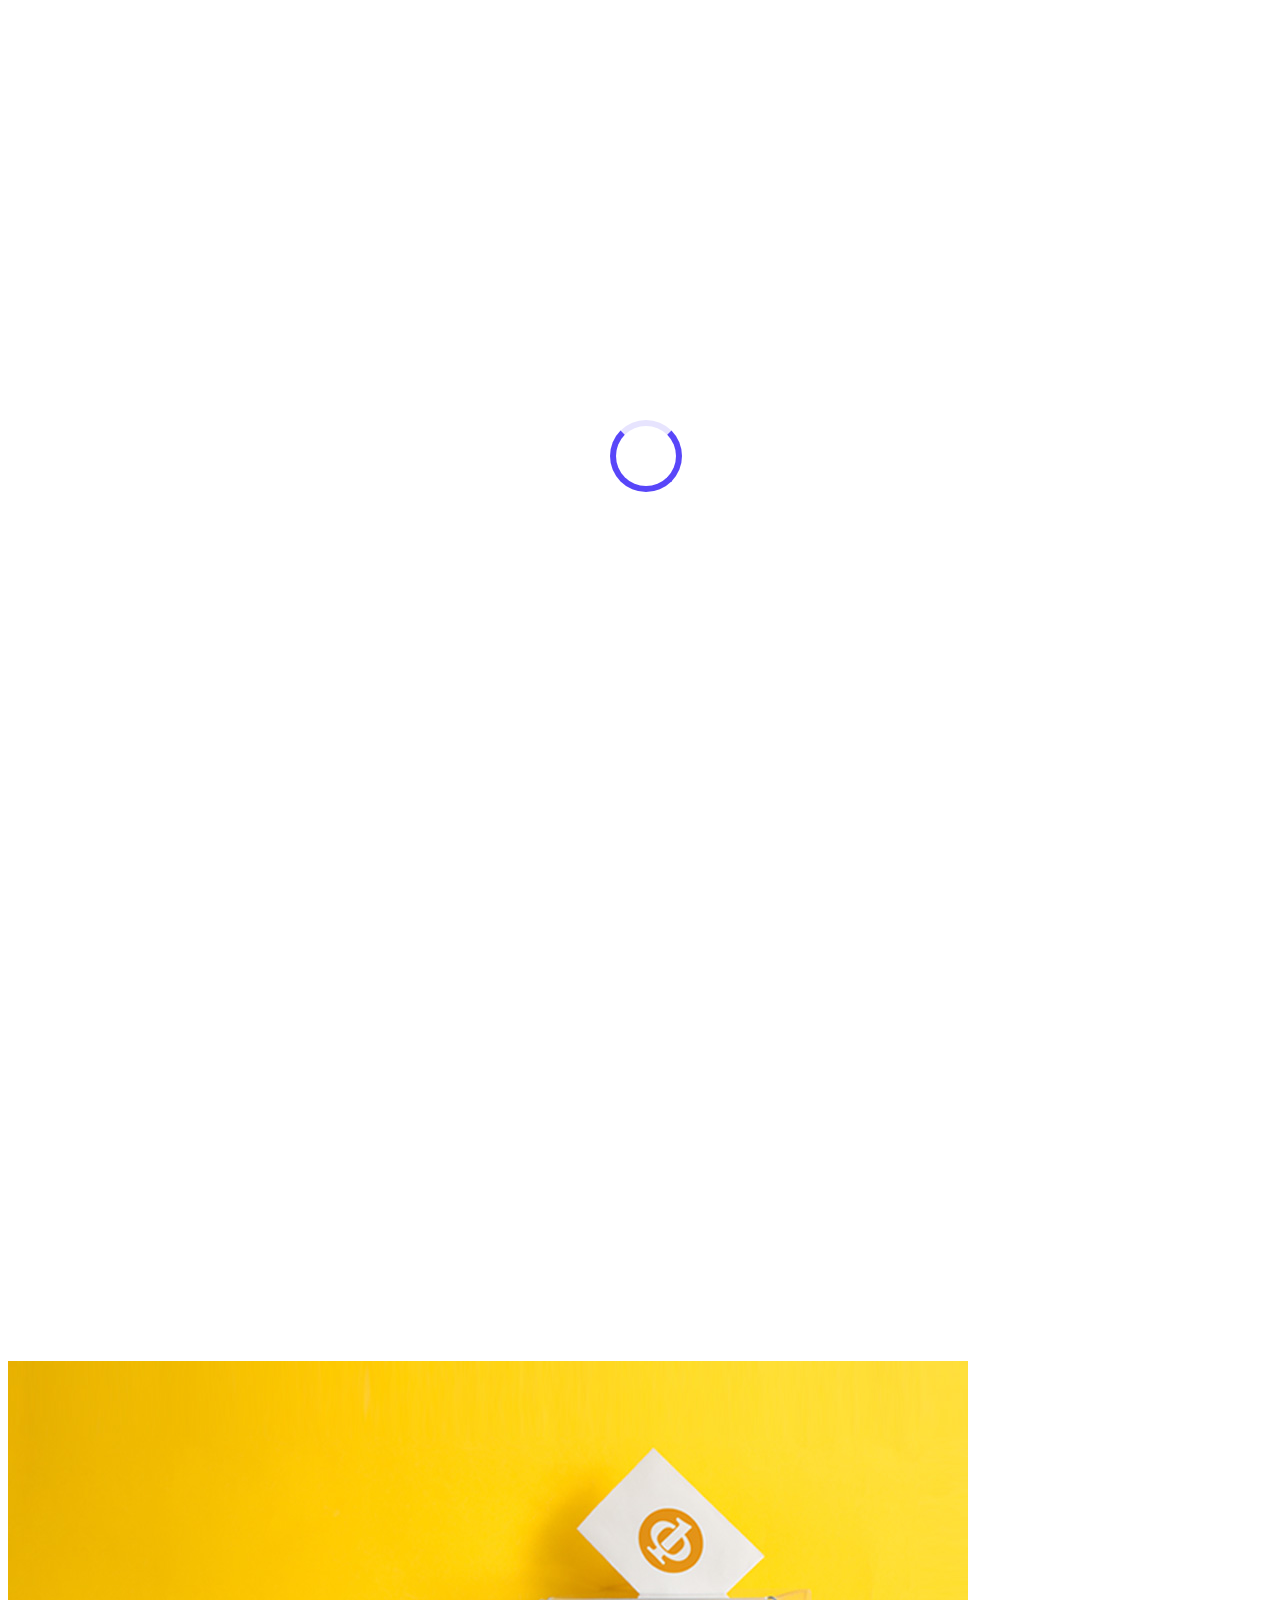
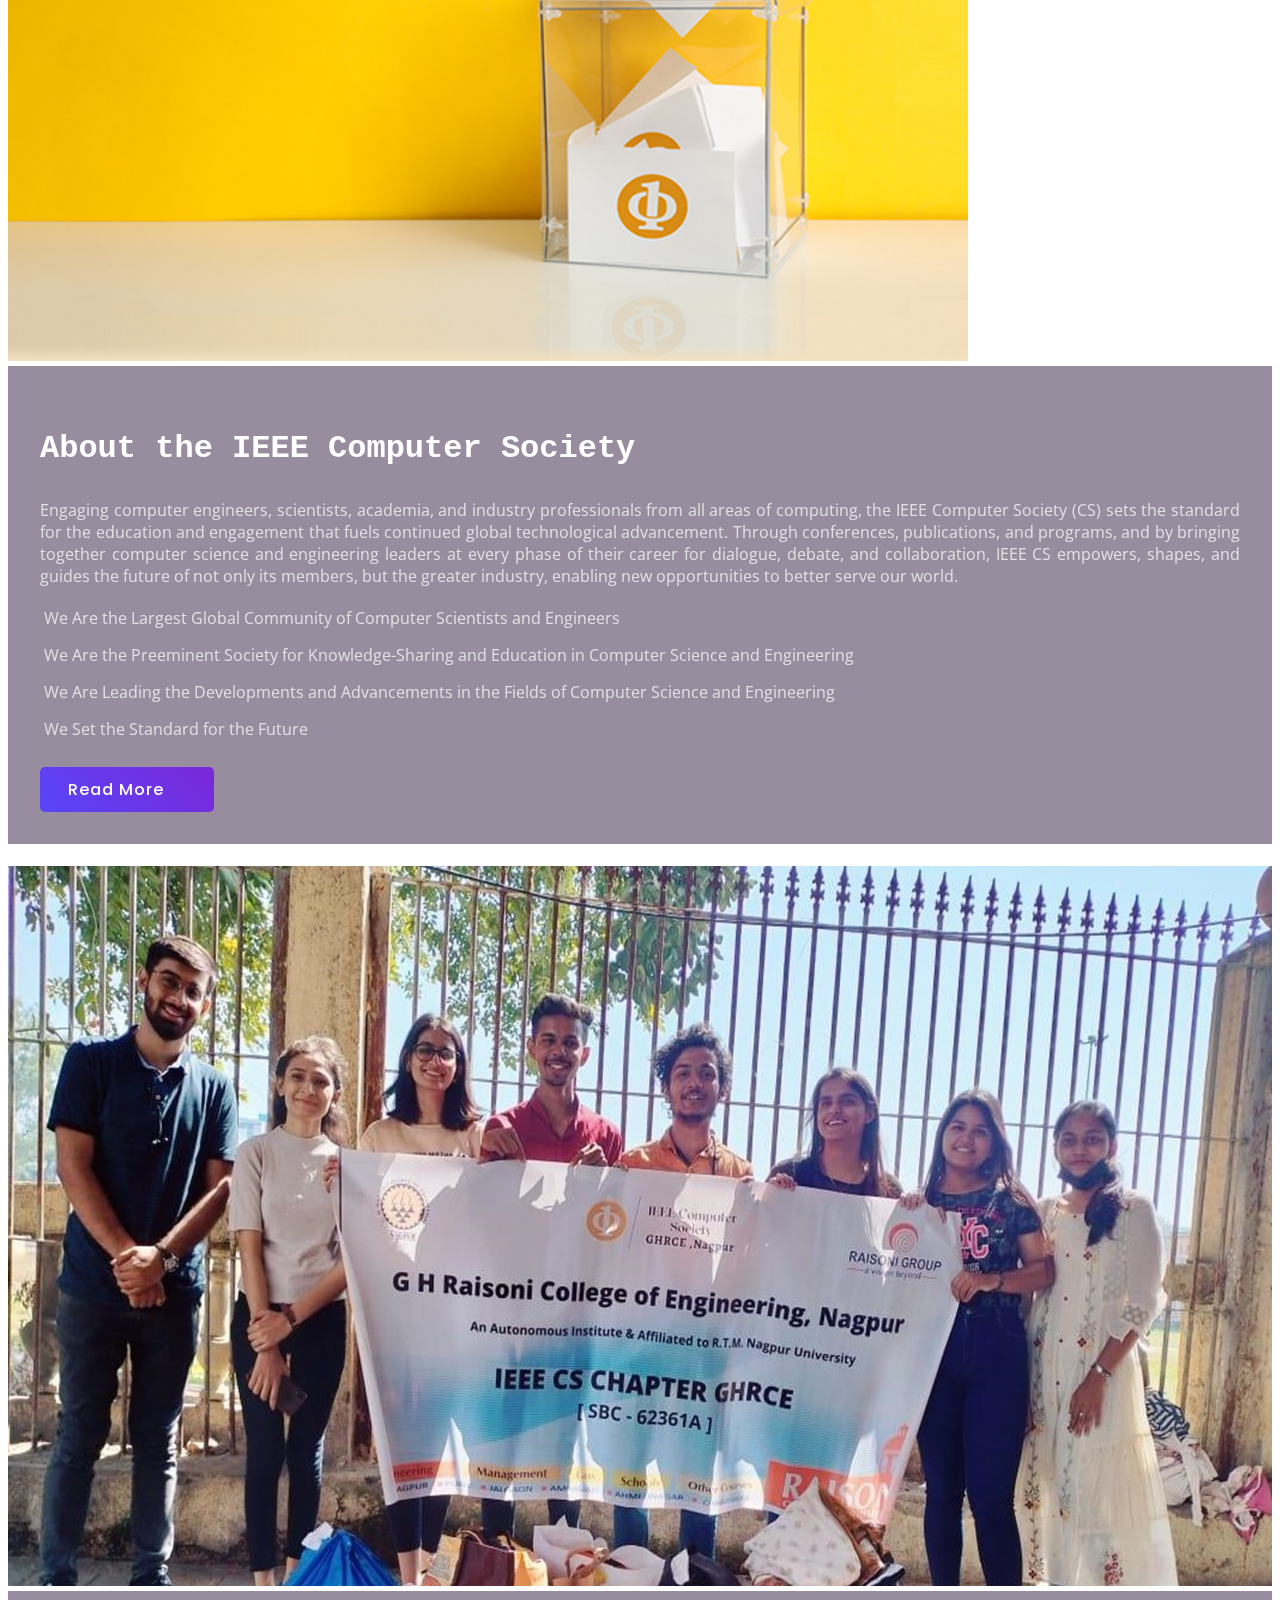
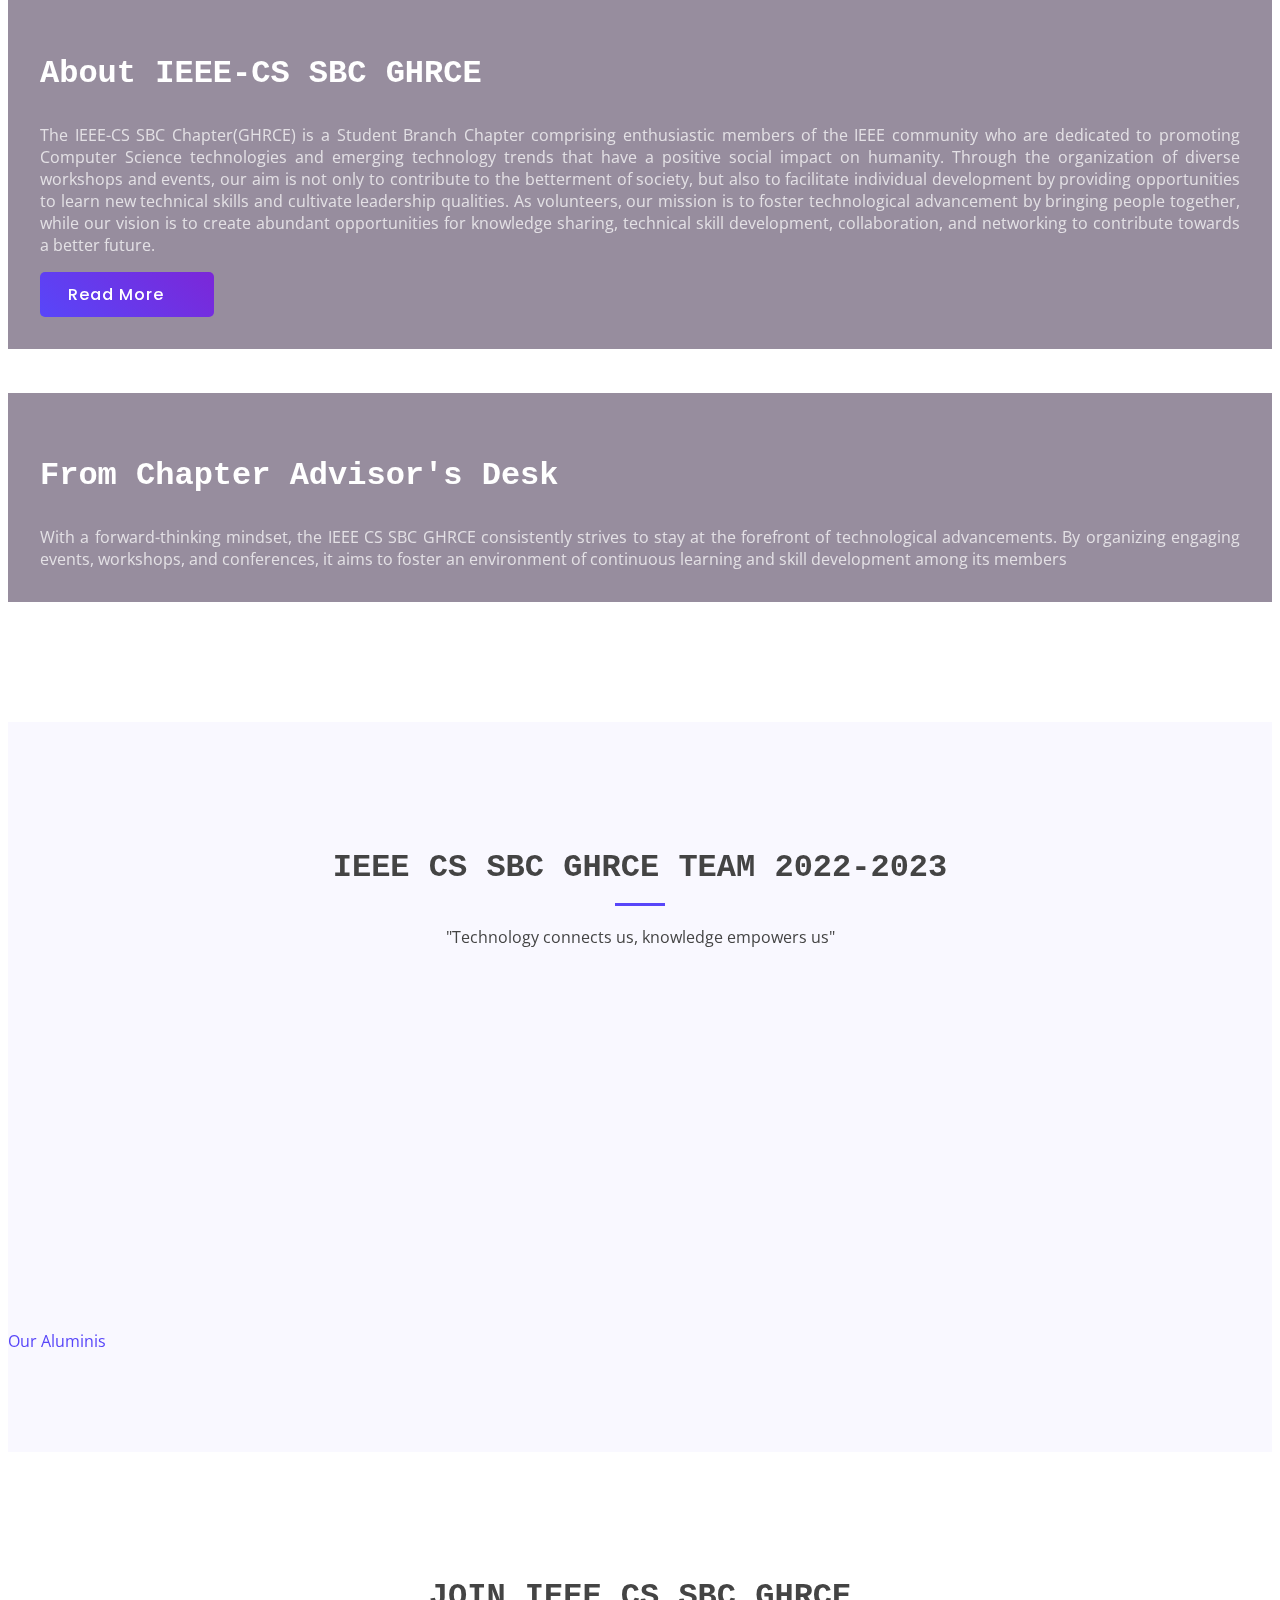
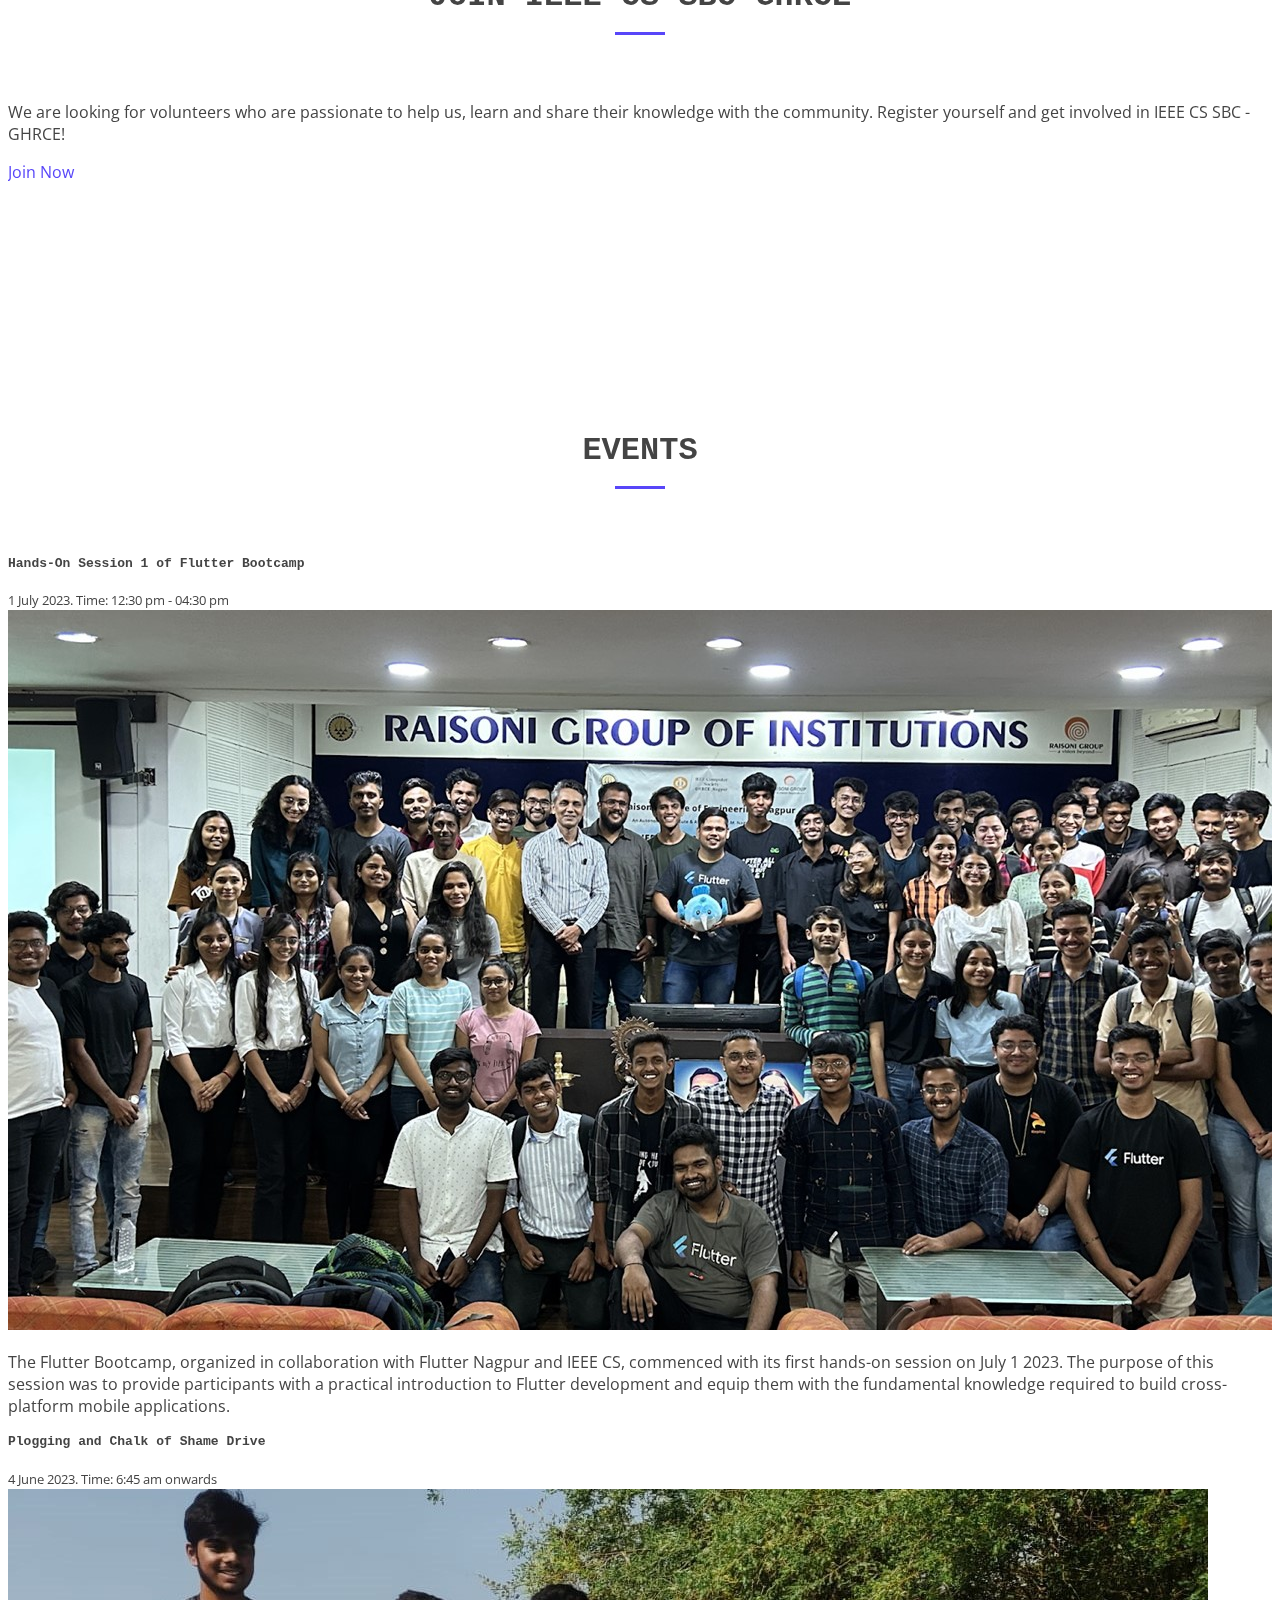
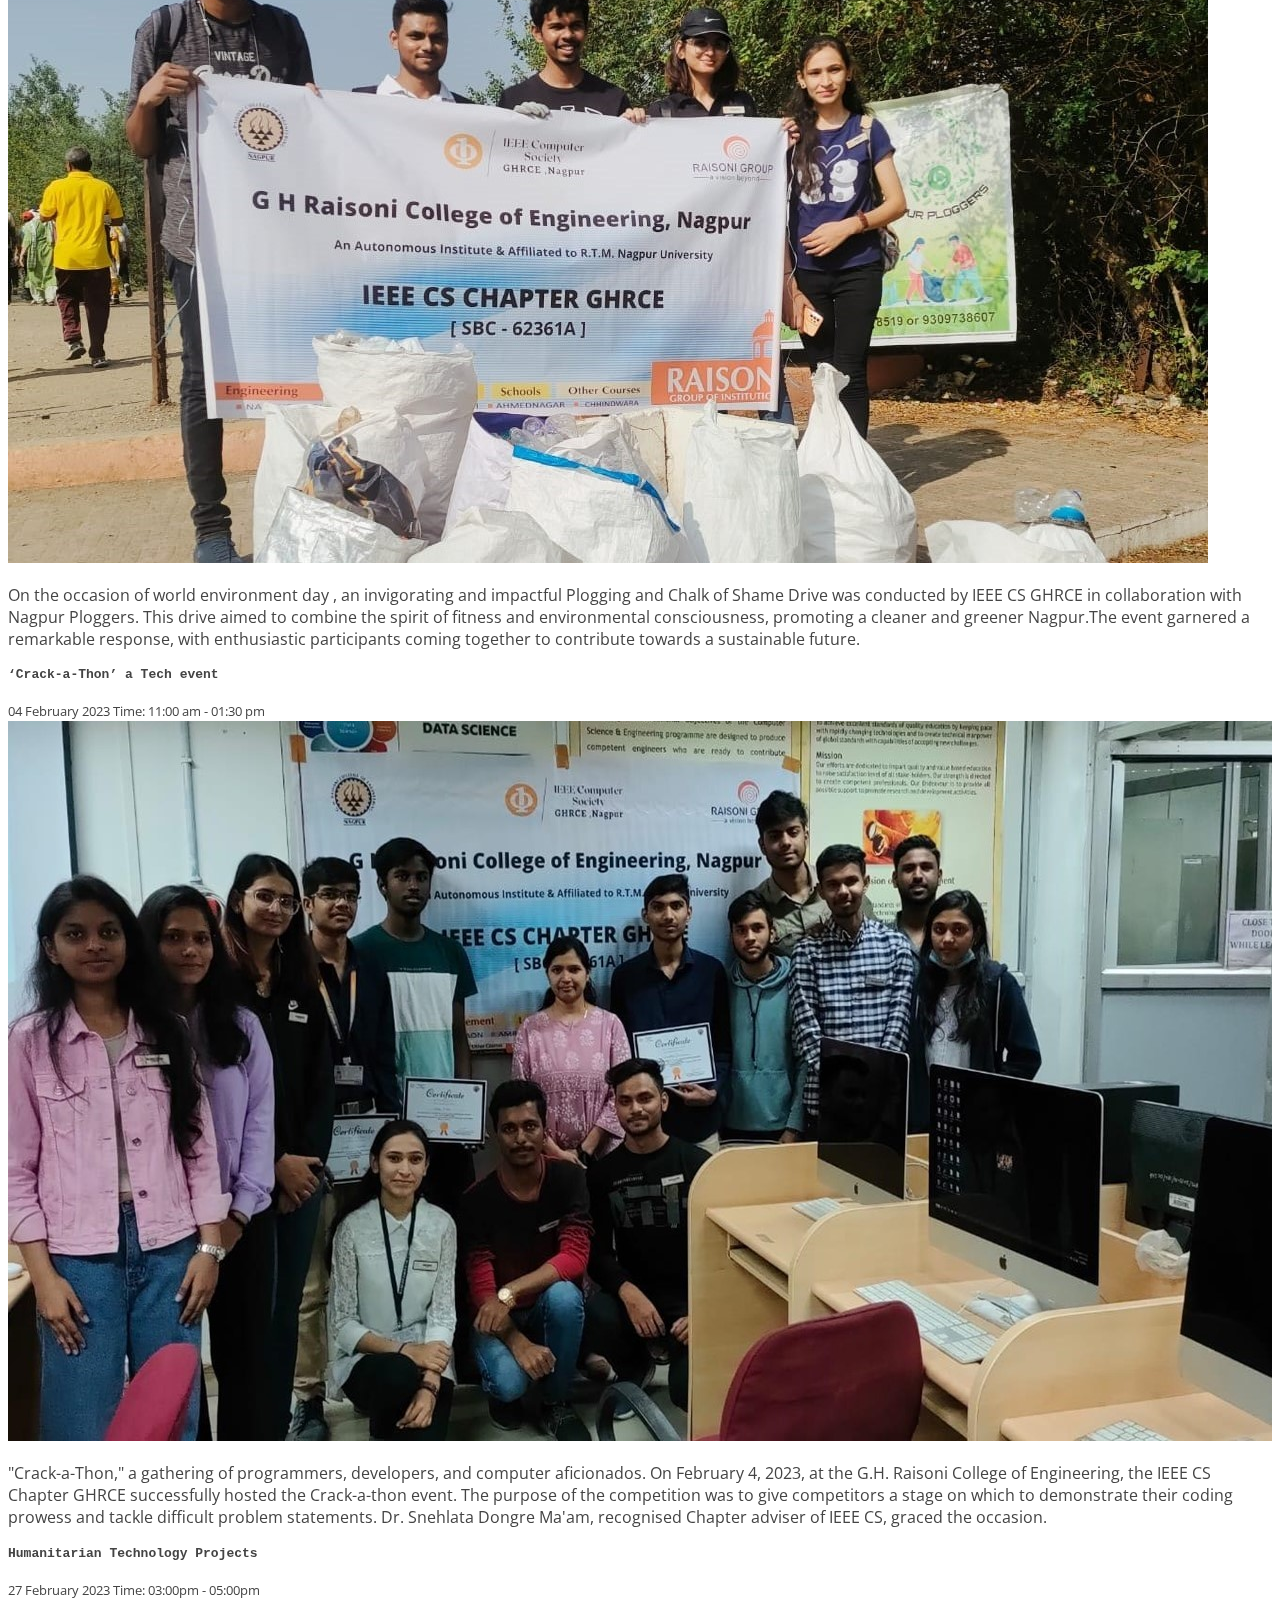
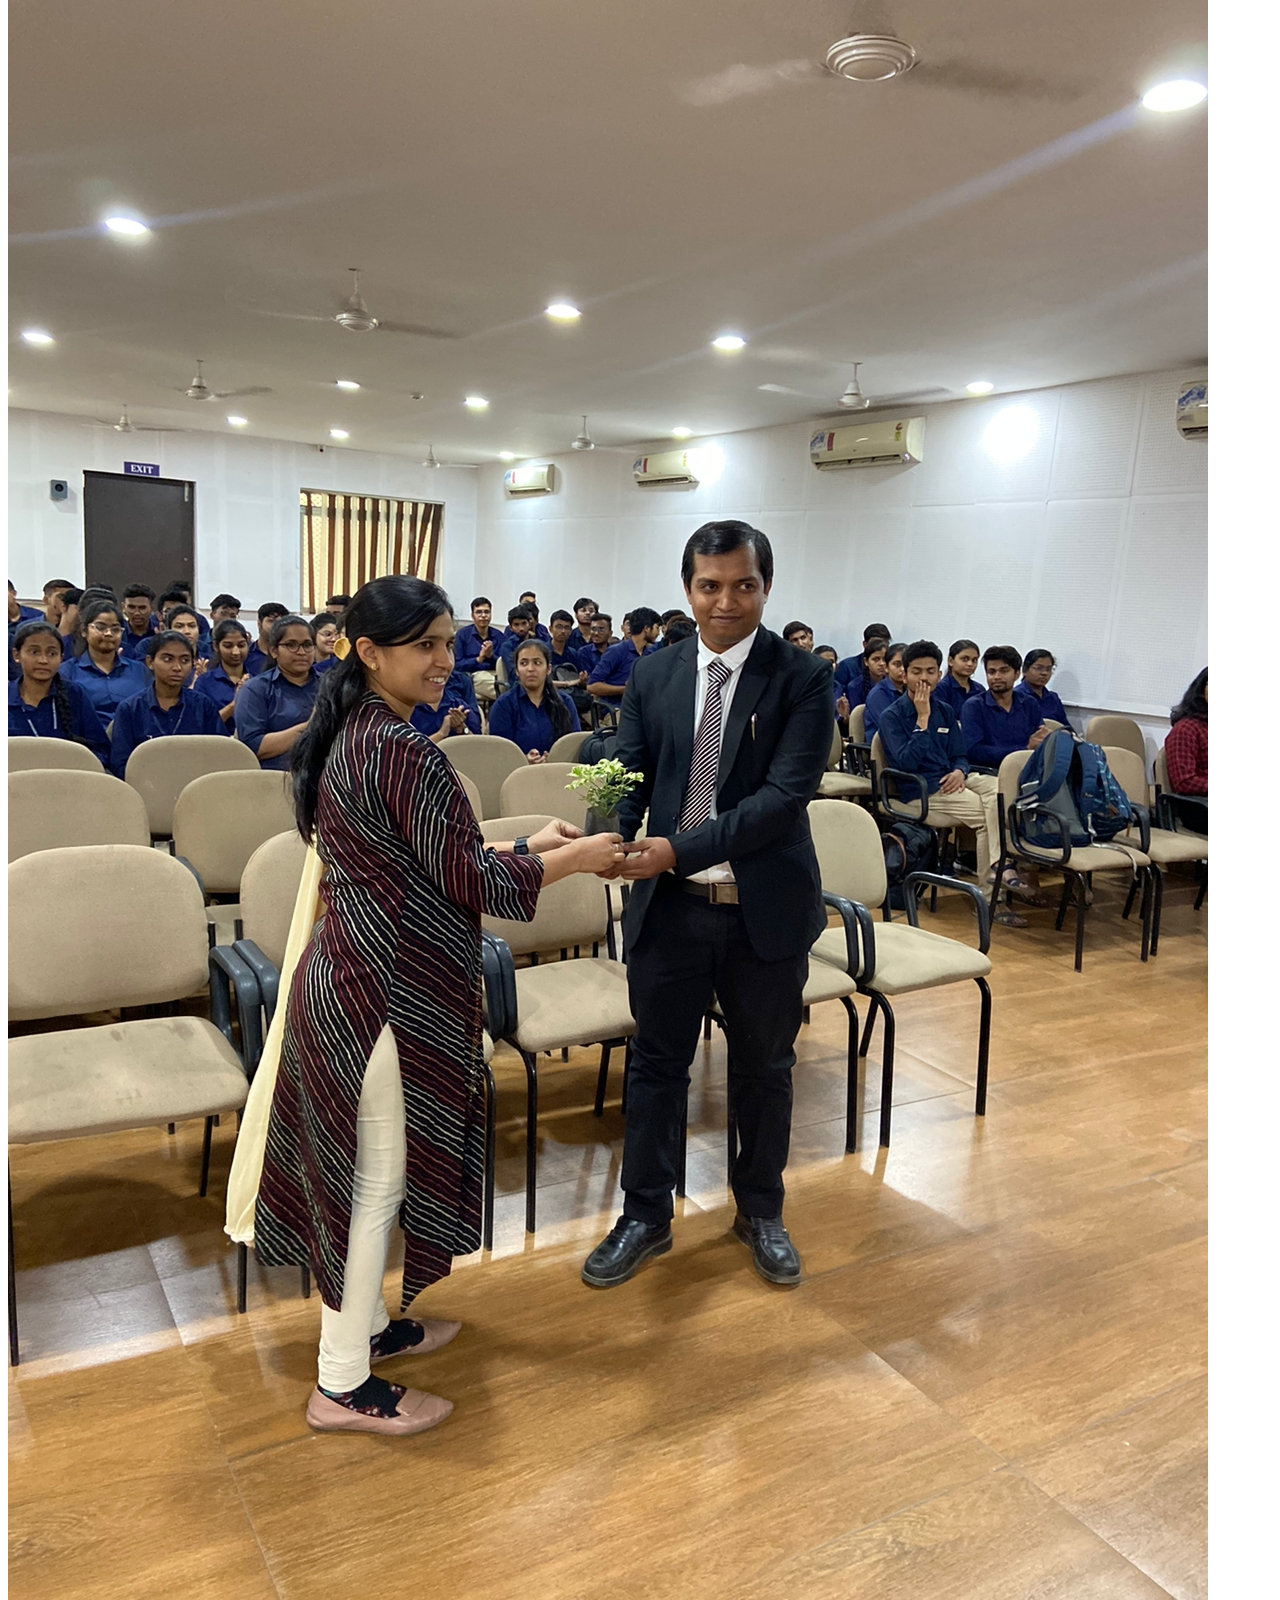
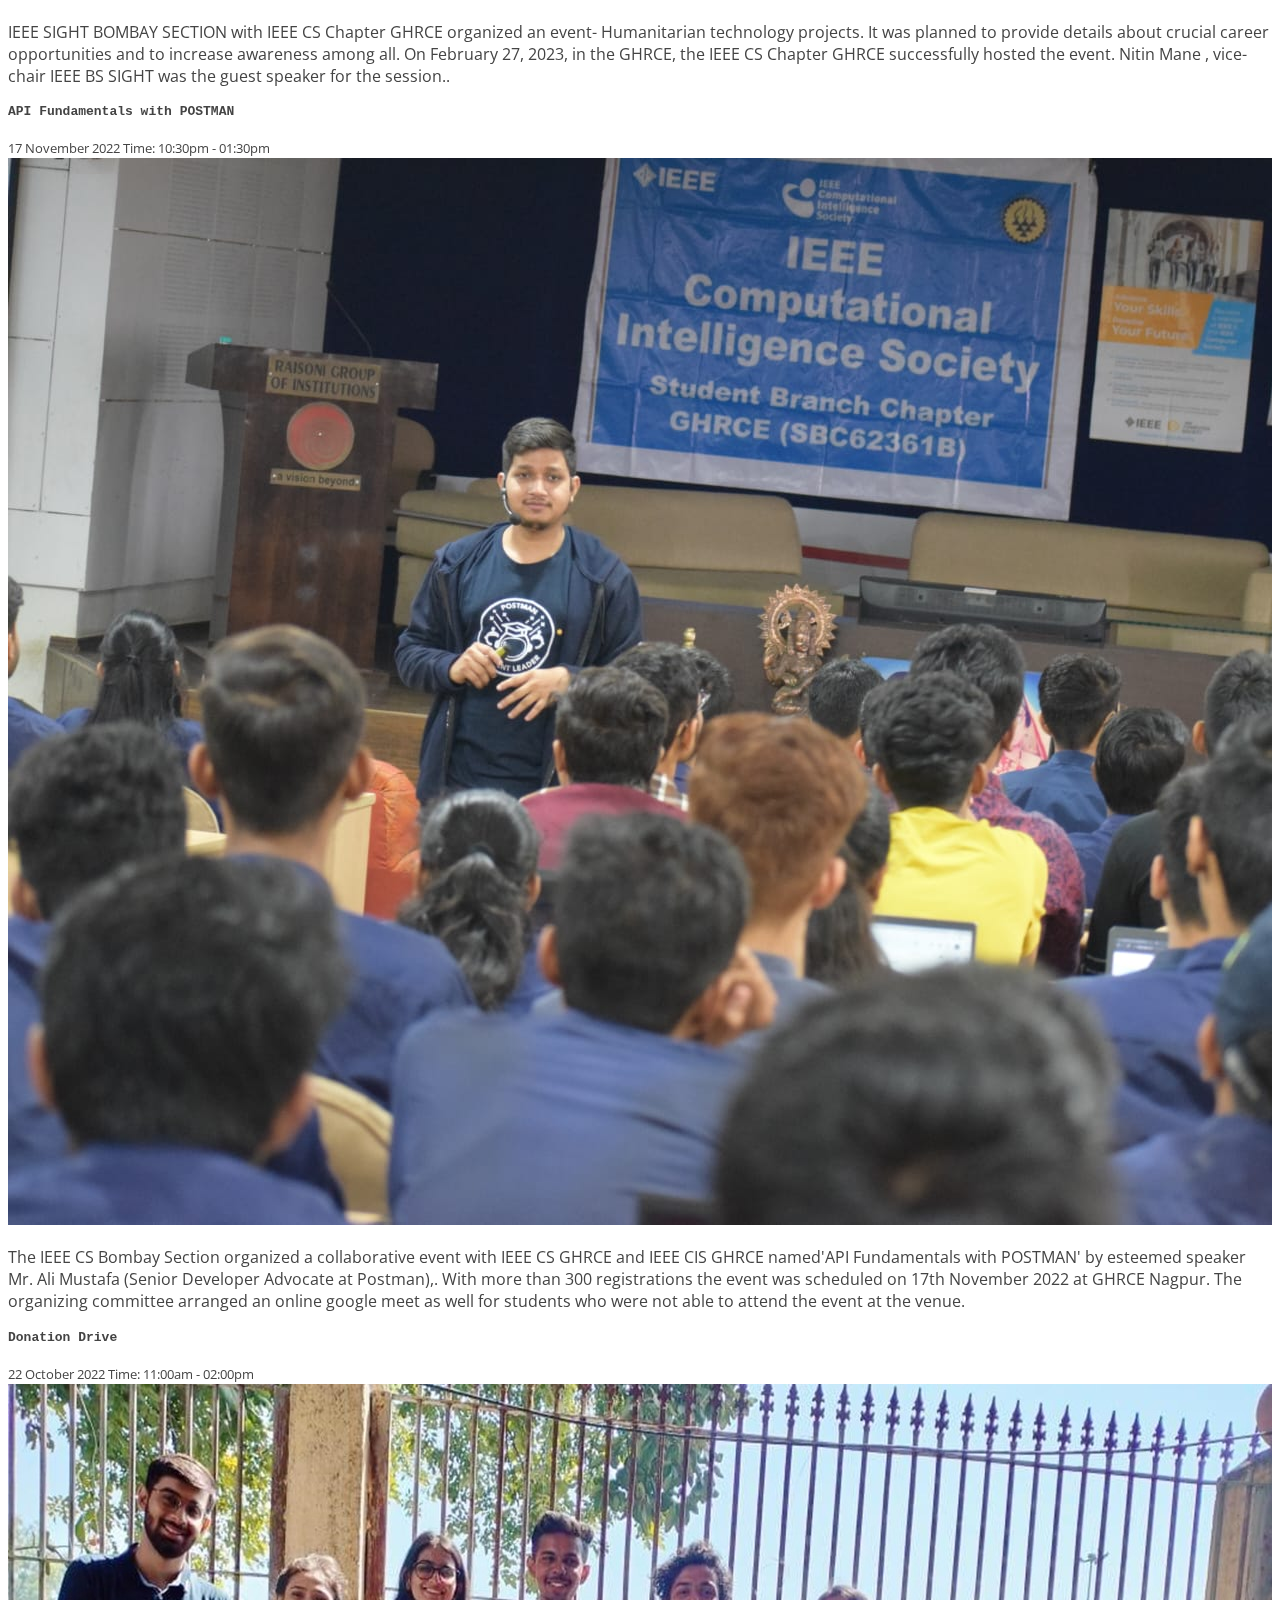
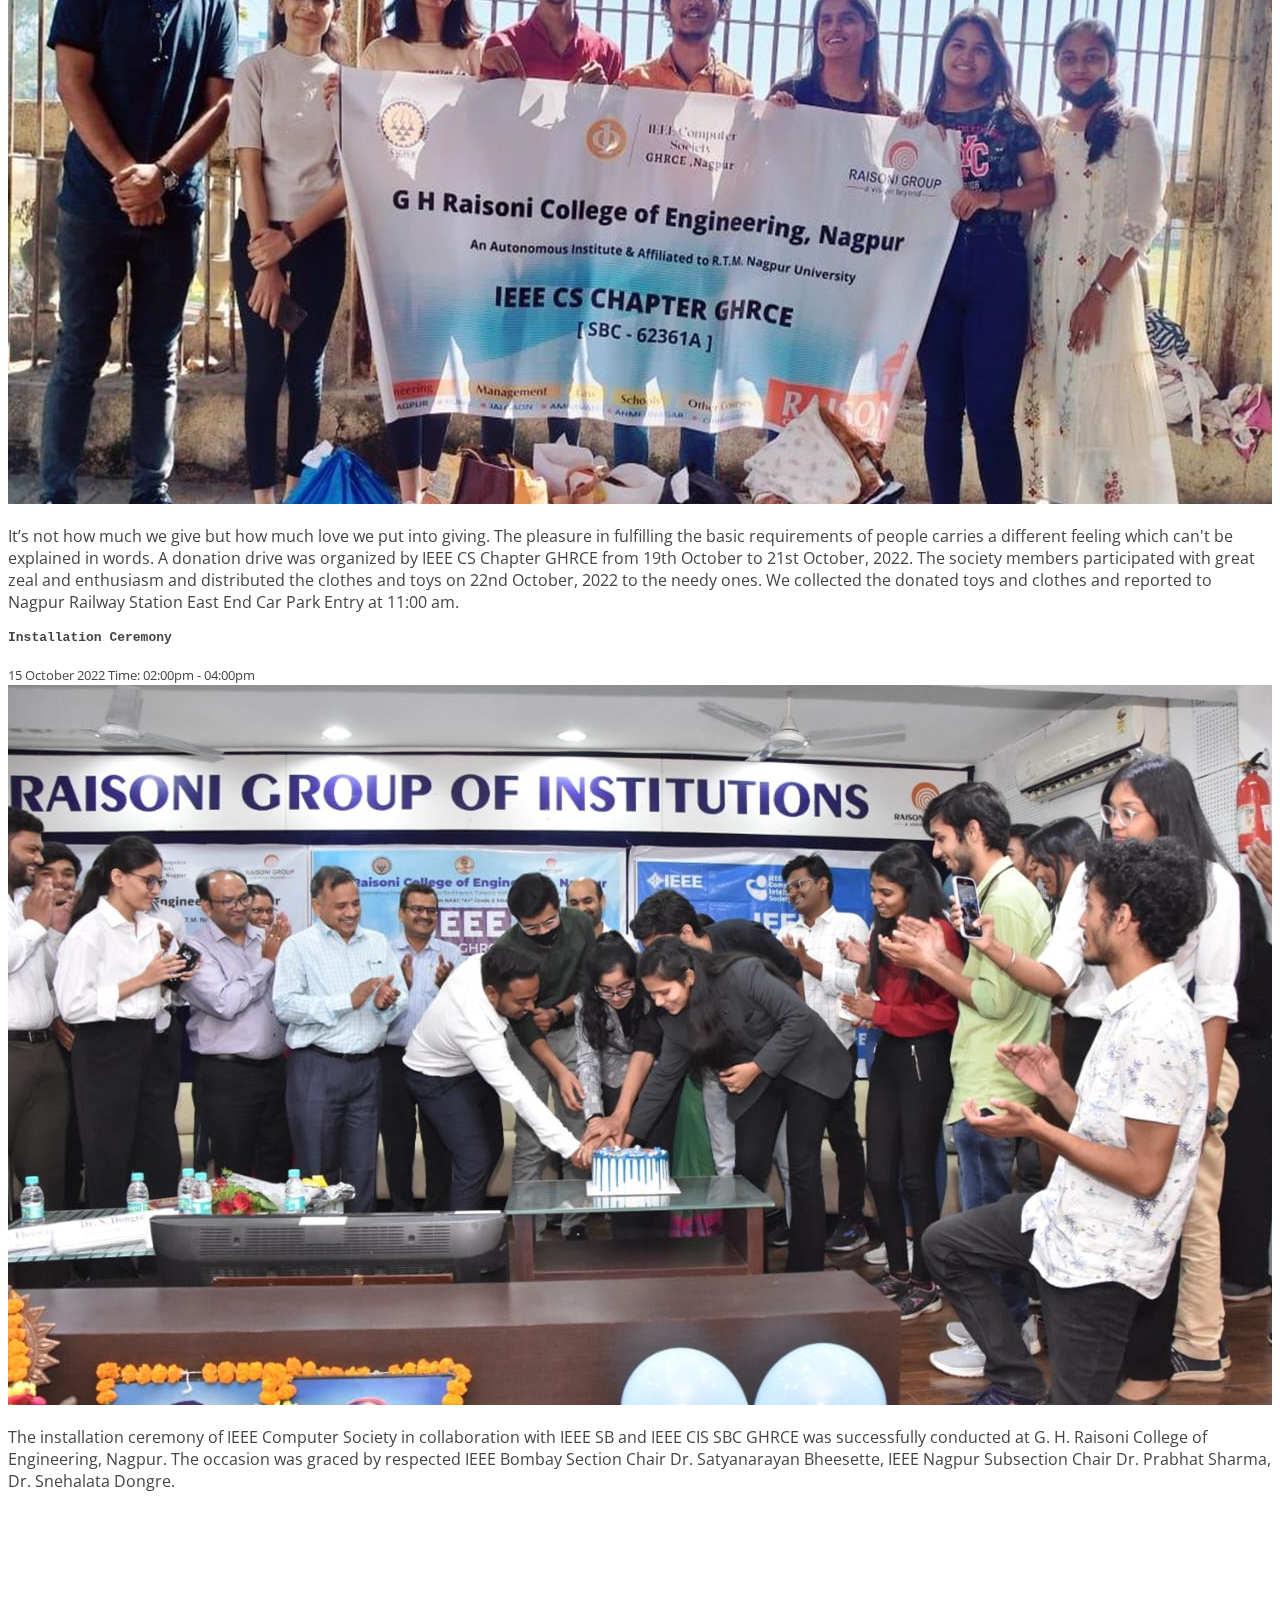
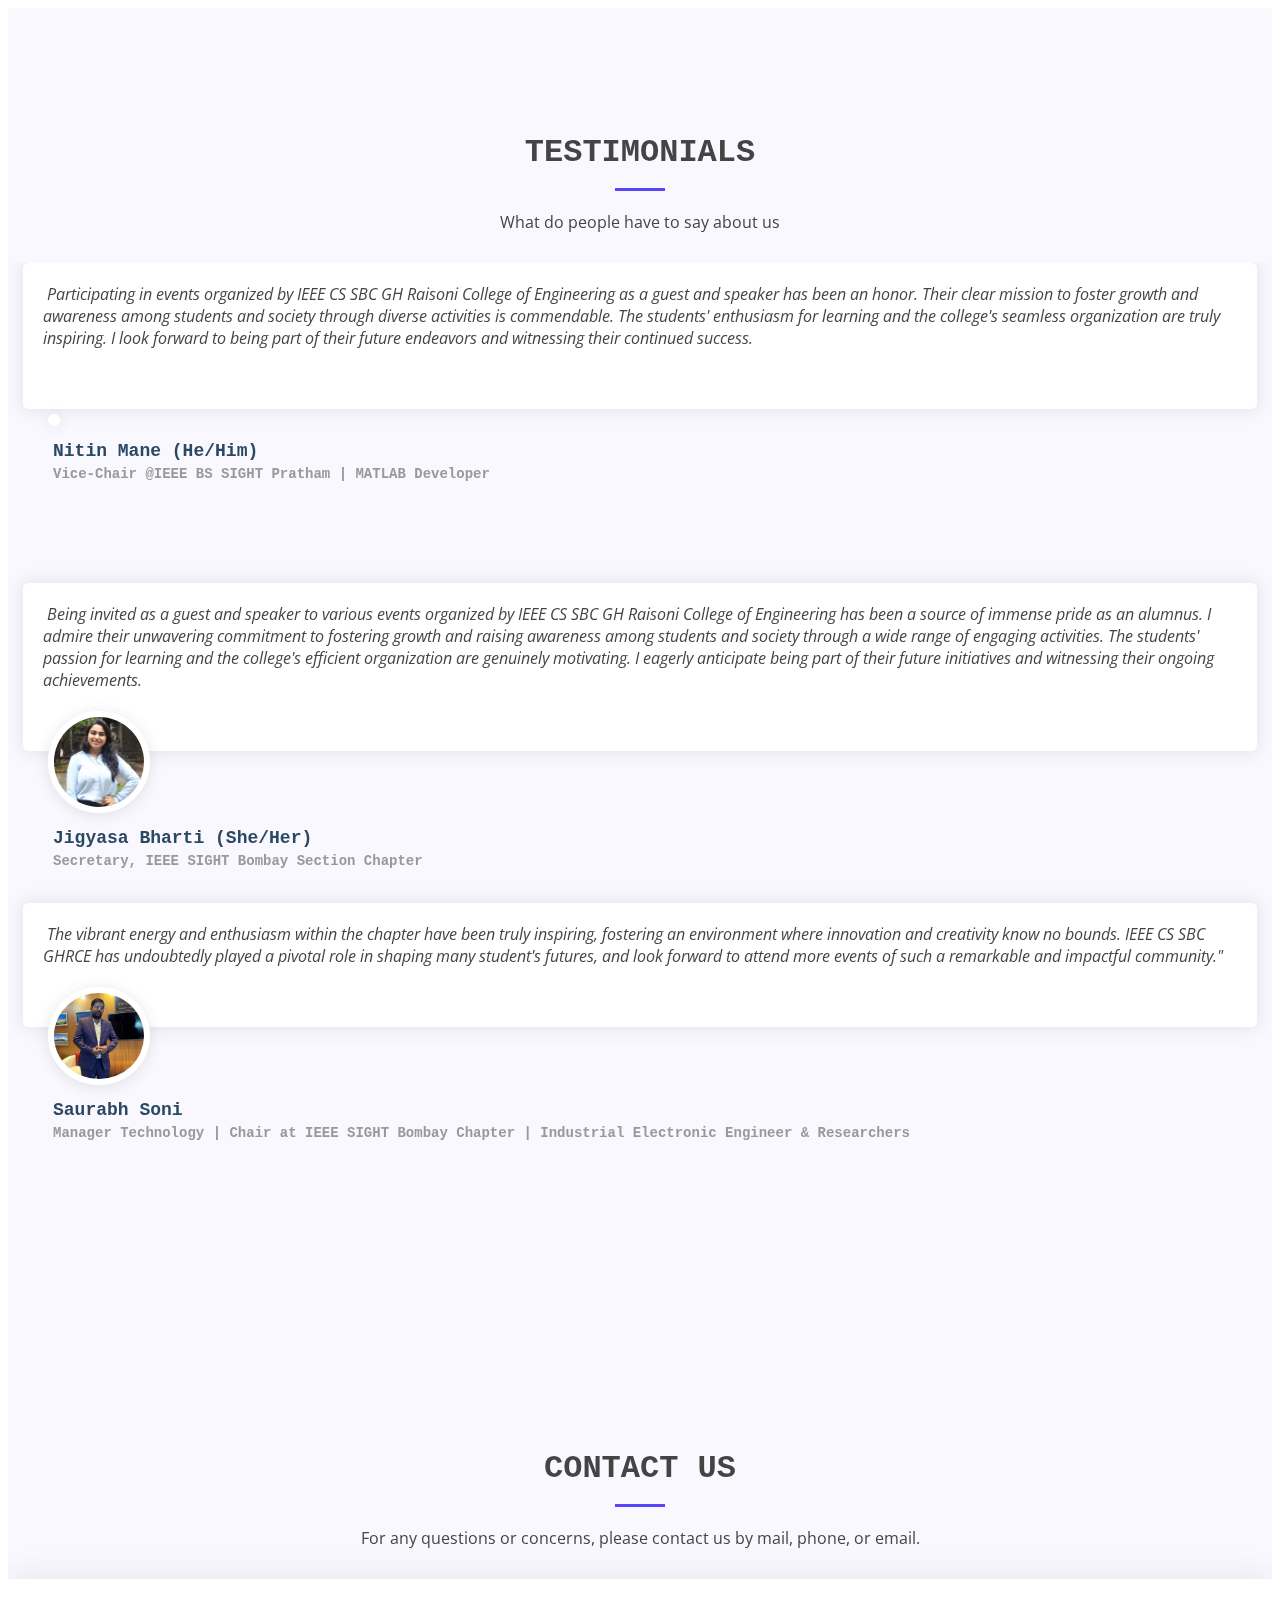
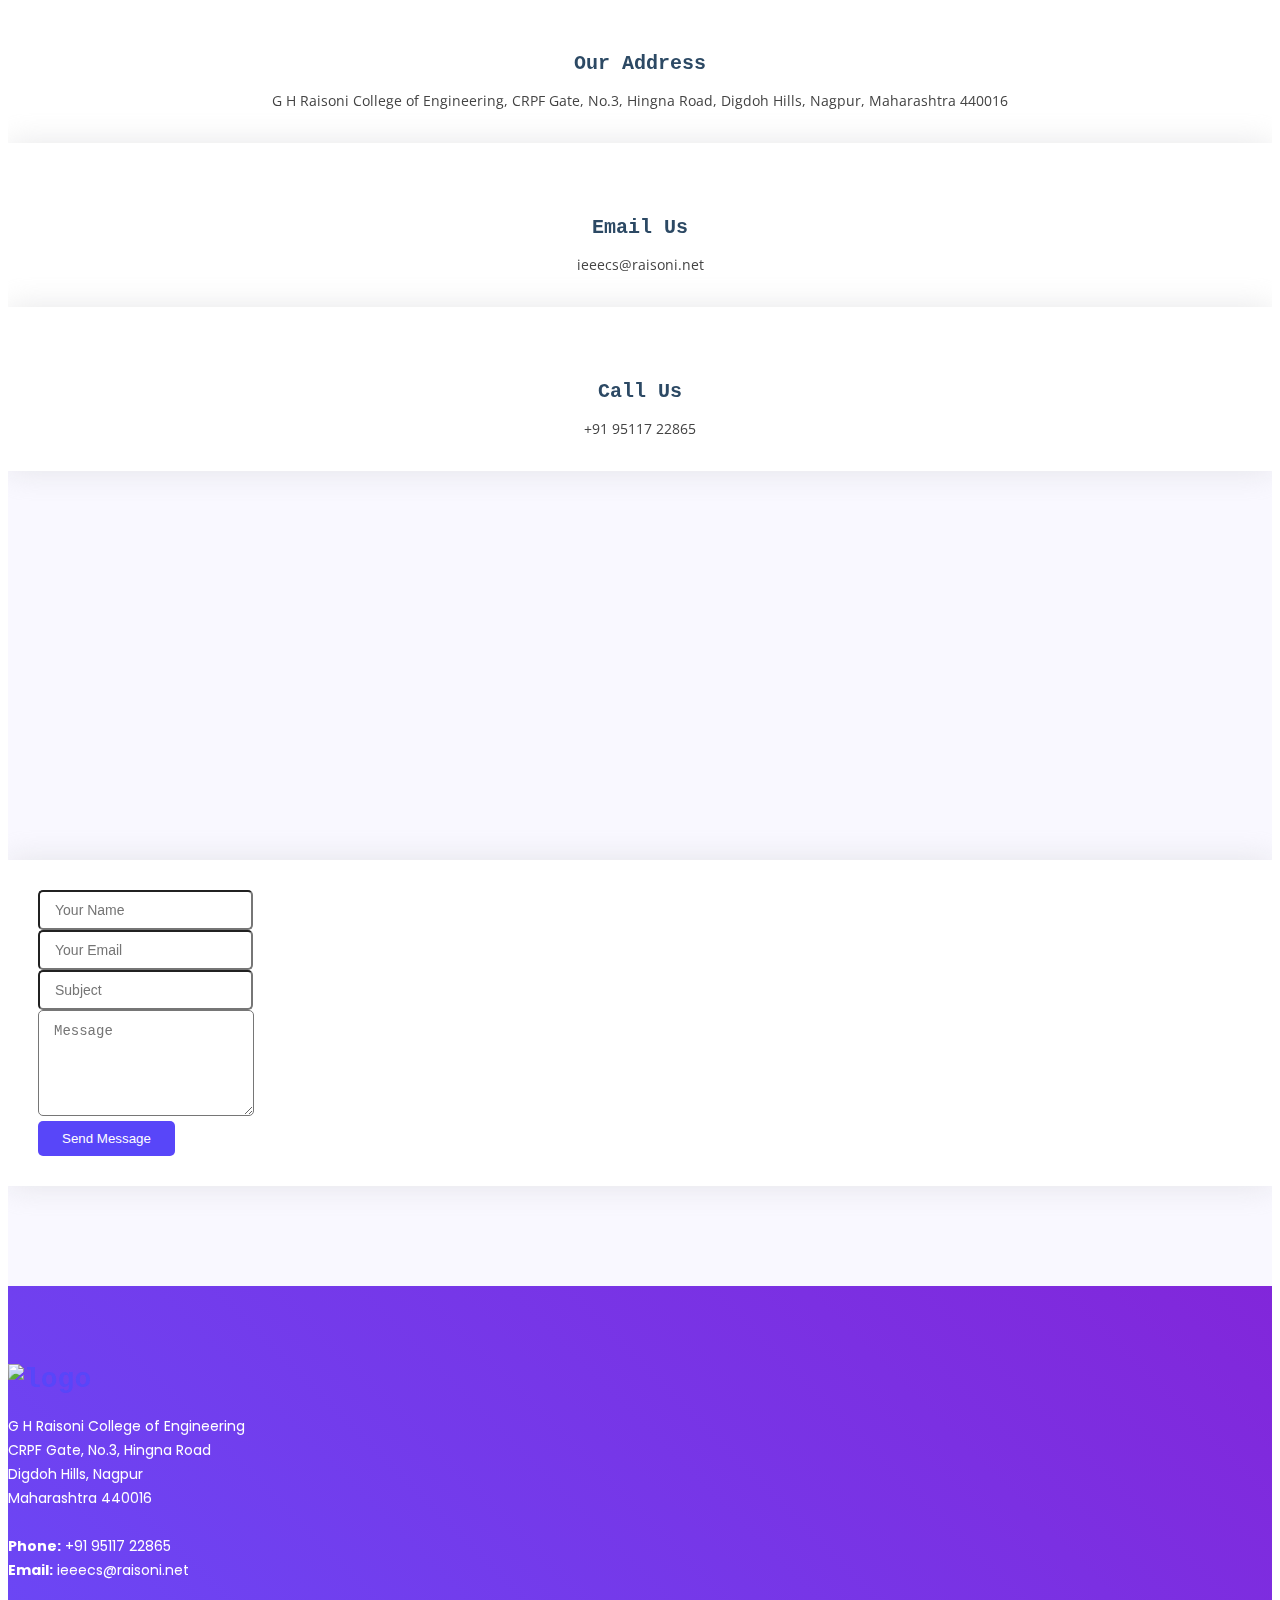
==== commit ecace379: "Merge pull request #16 from Kalpak43/main" ====
--- a/index.html
+++ b/index.html
@@ -947,20 +947,6 @@
                 <h4>Manager Technology | Chair at IEEE SIGHT Bombay Chapter | Industrial Electronic Engineer & Researchers</h4>
               </div>
             </div><!-- End testimonial item -->
-    
-            <div class="swiper-slide">
-              <div class="testimonial-item h-100">
-                <p>
-                  <i class="bx bxs-quote-alt-left quote-icon-left"></i>
-                  IEEE CS SBC GHRCE is a dynamic student chapter, fueled by ambition and fully committed to achieving
-                  its objectives.
-                  <i class="bx bxs-quote-alt-right quote-icon-right"></i>
-                </p>
-                <img src="assets/img/Saurabh Soni.jpg" class="testimonial-img" alt="">
-                <h3>Saurabh Soni</h3>
-                <h4>Manager Technology Chair at IEEE SIGHT Bombay Chapter</h4>
-              </div>
-            </div><!-- End testimonial item -->
 
           </div>
         </div>
@@ -1119,4 +1105,4 @@
 
 </body>
 
-</html>+</html>
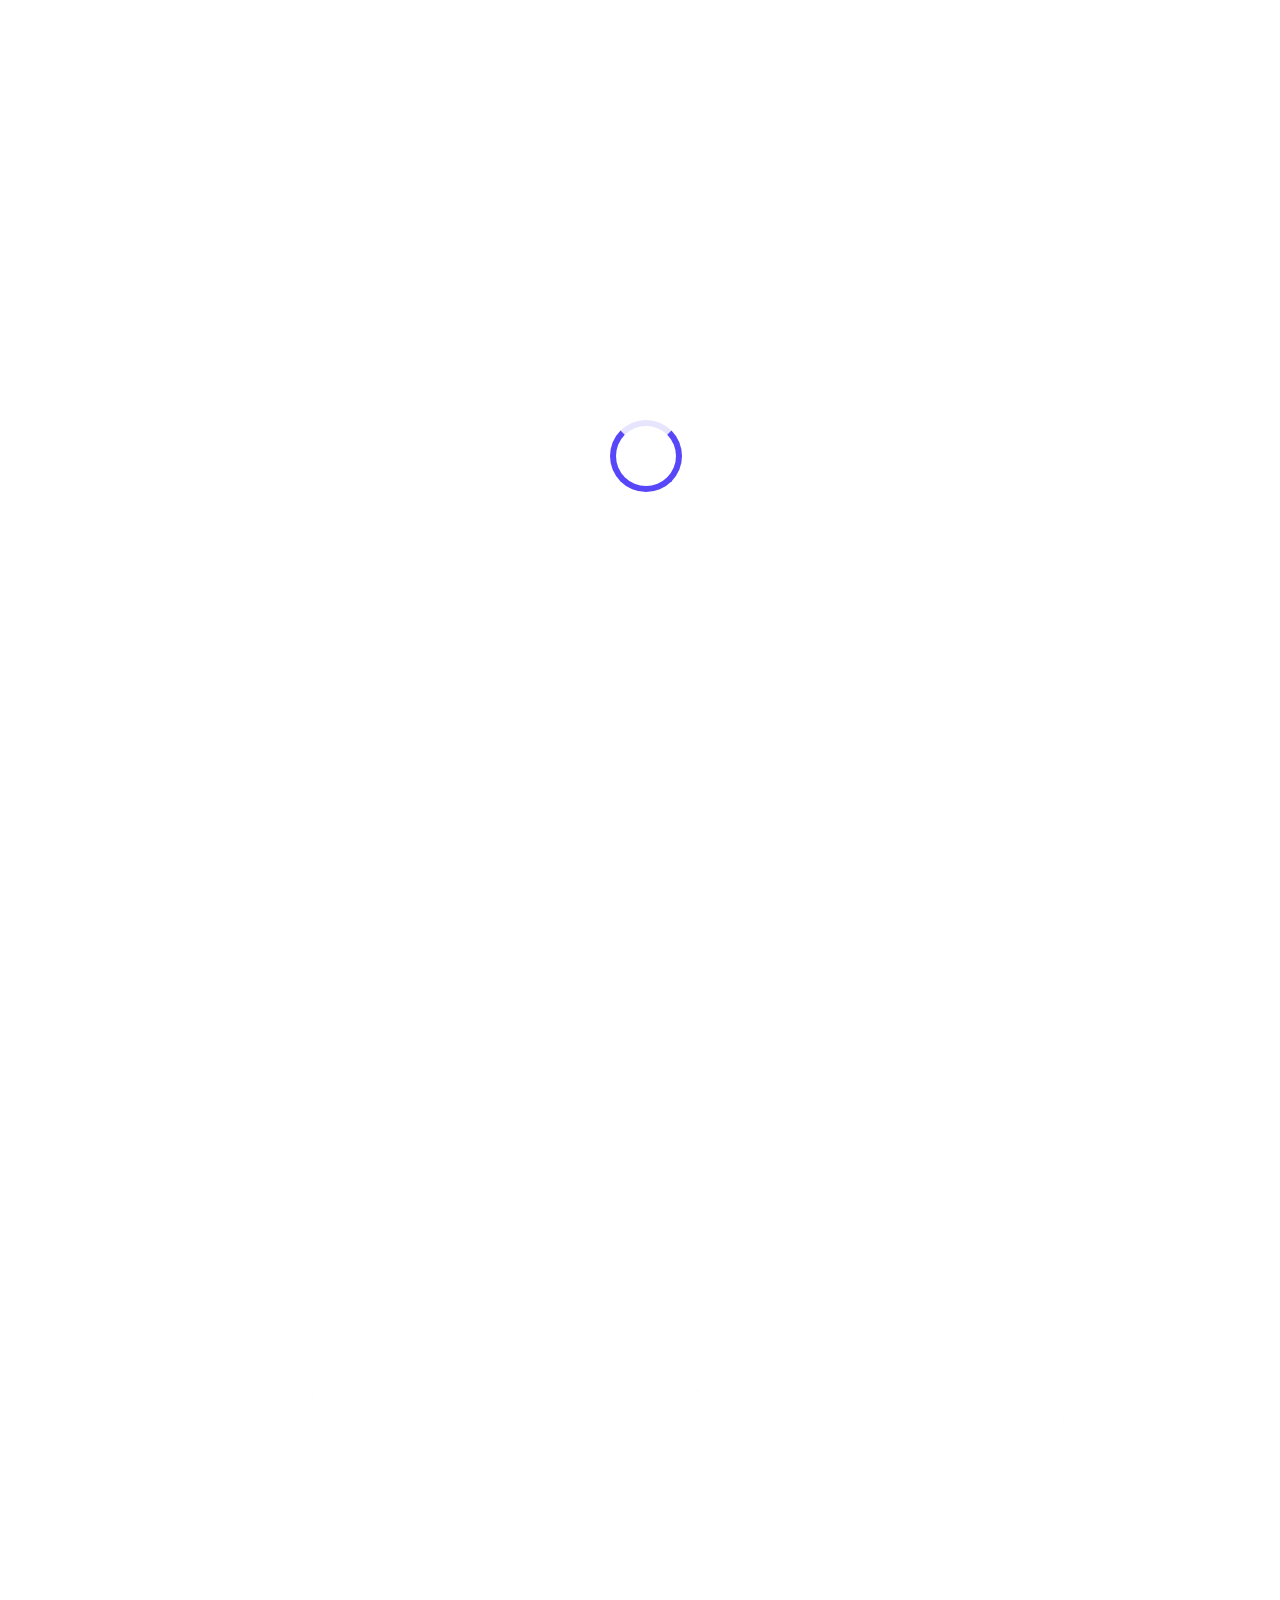
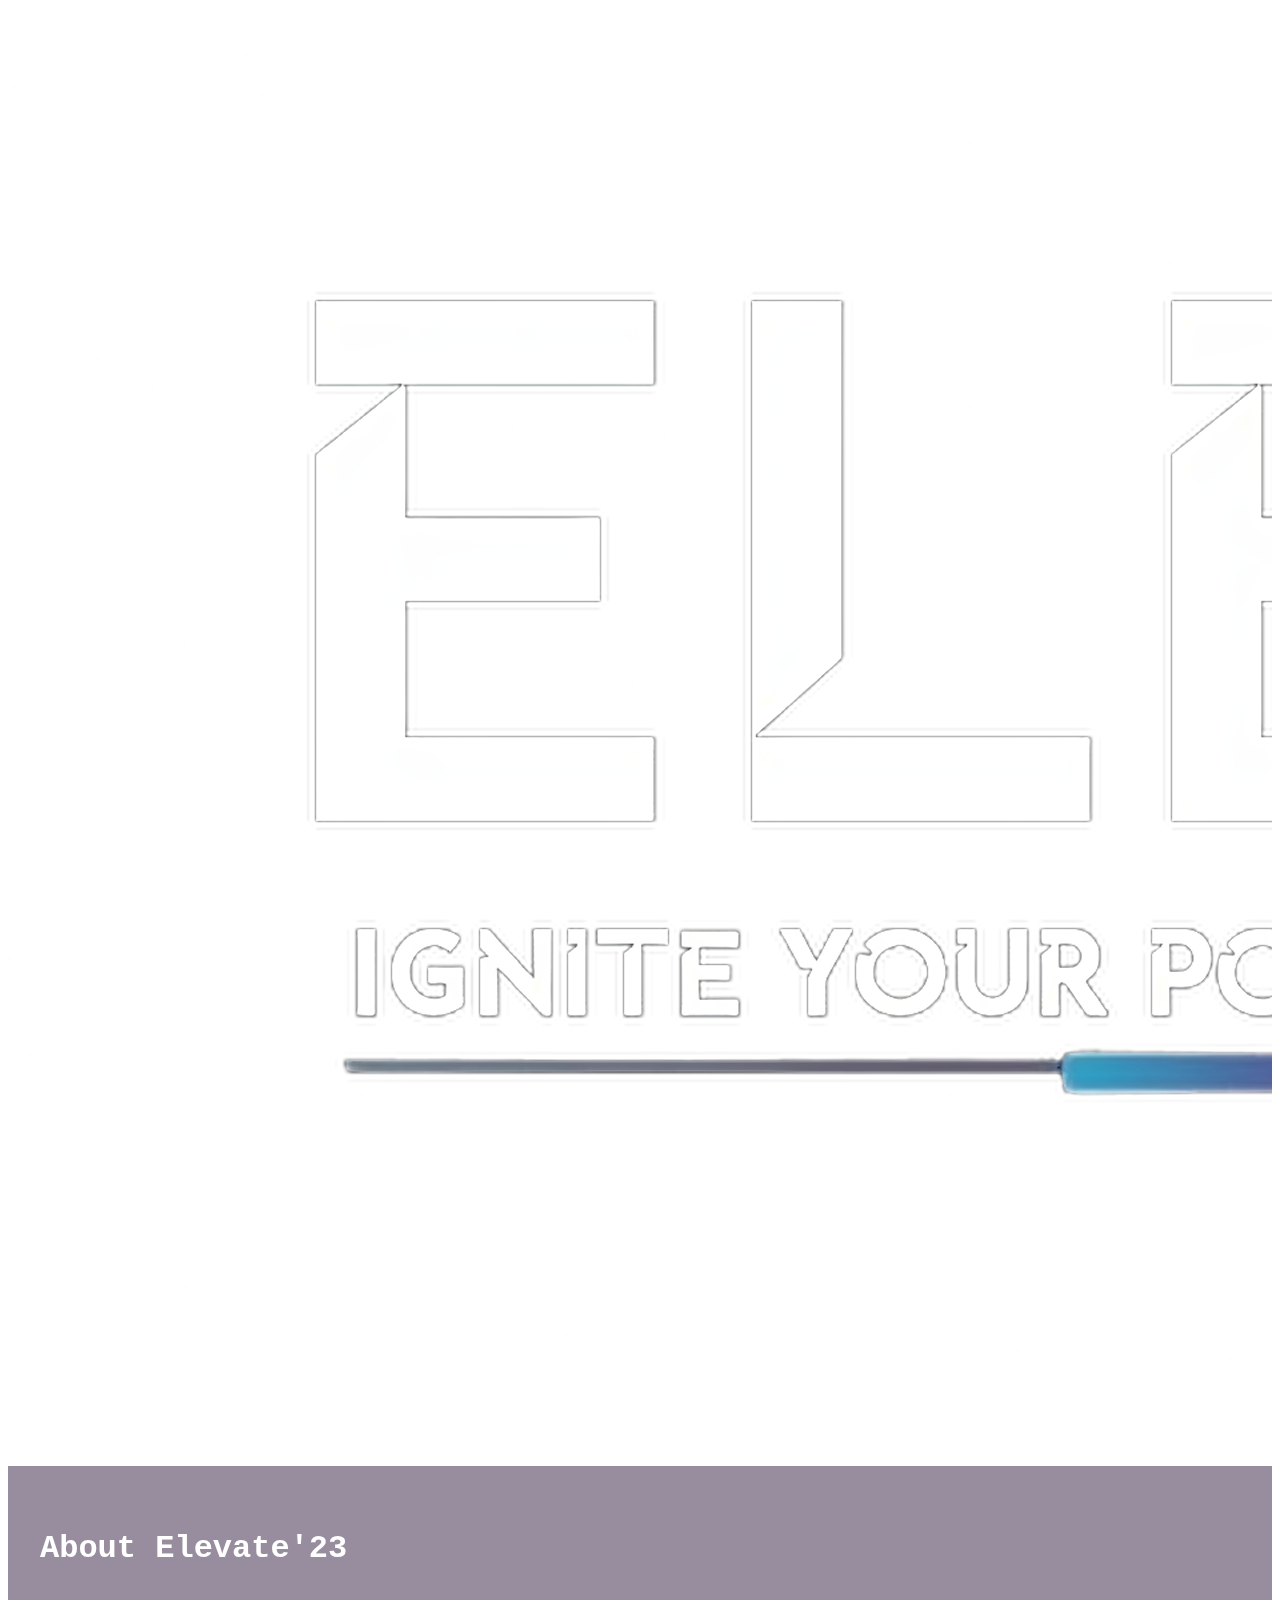
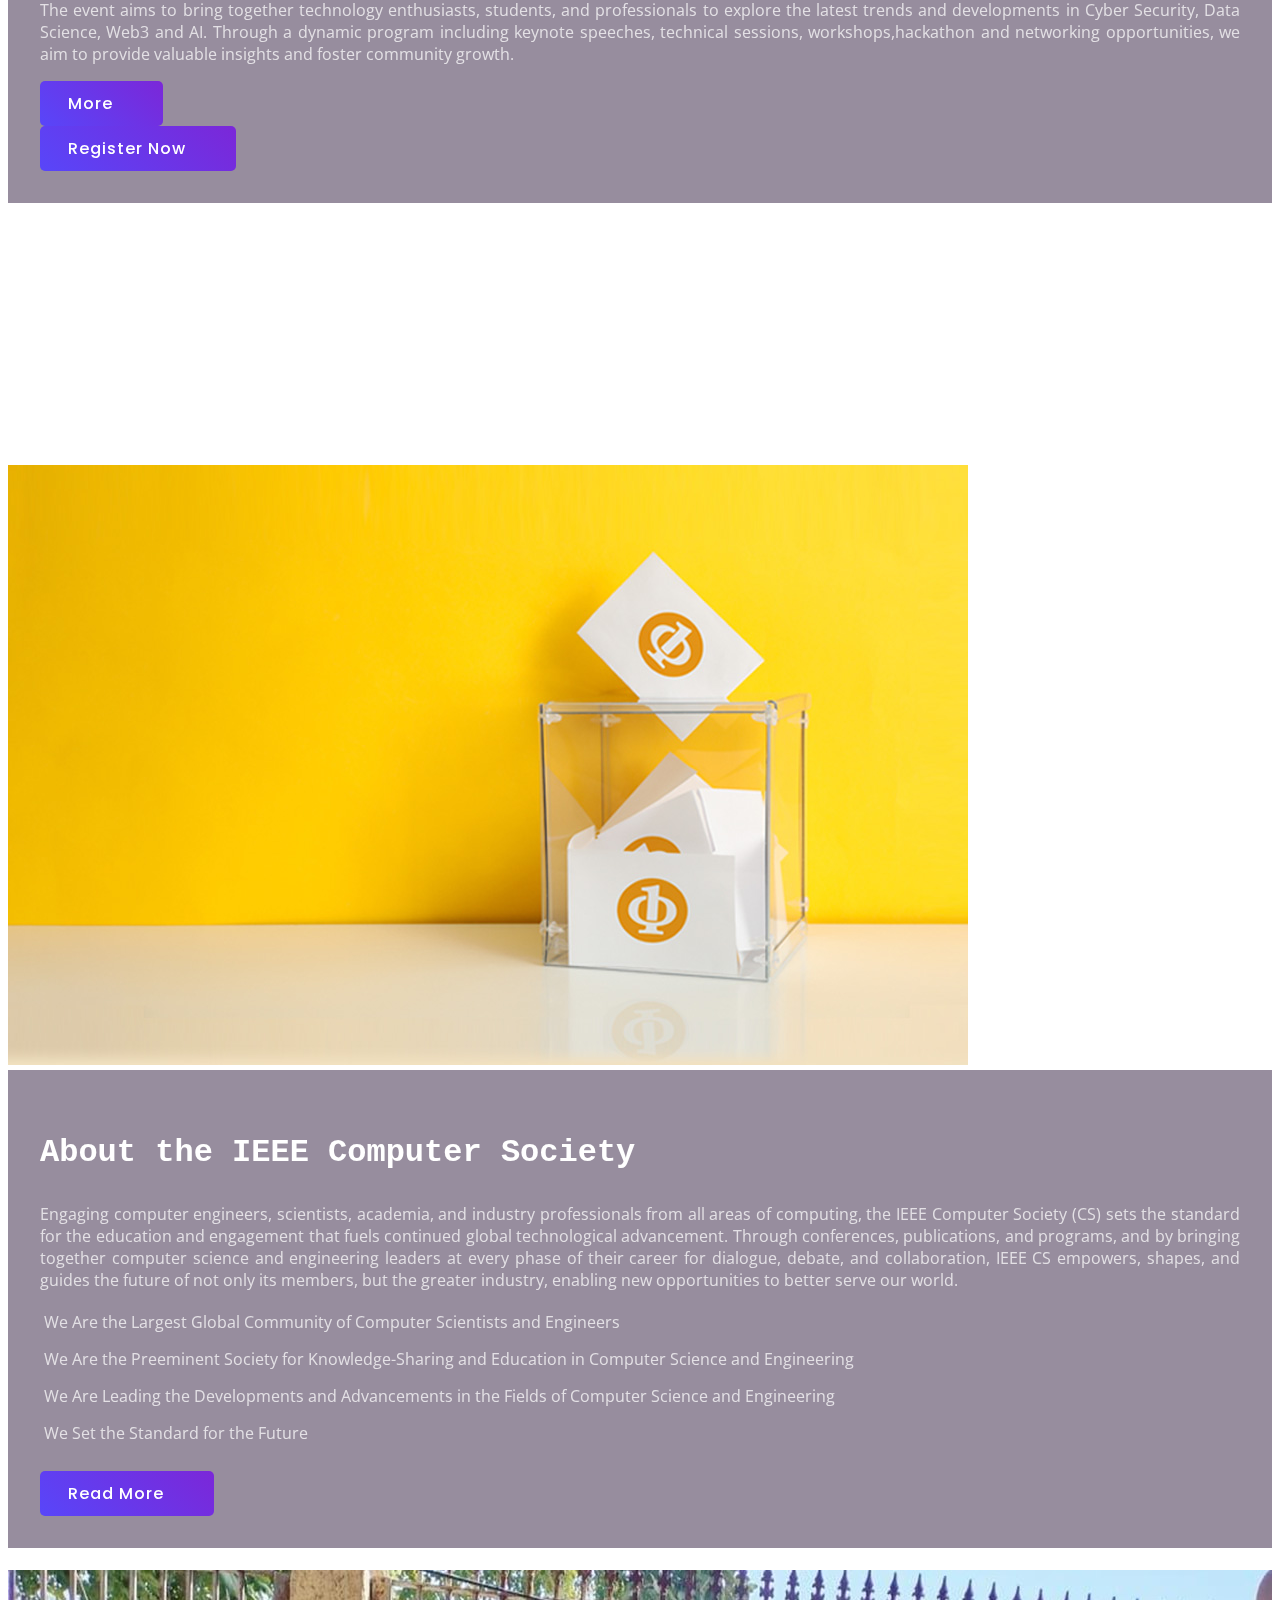
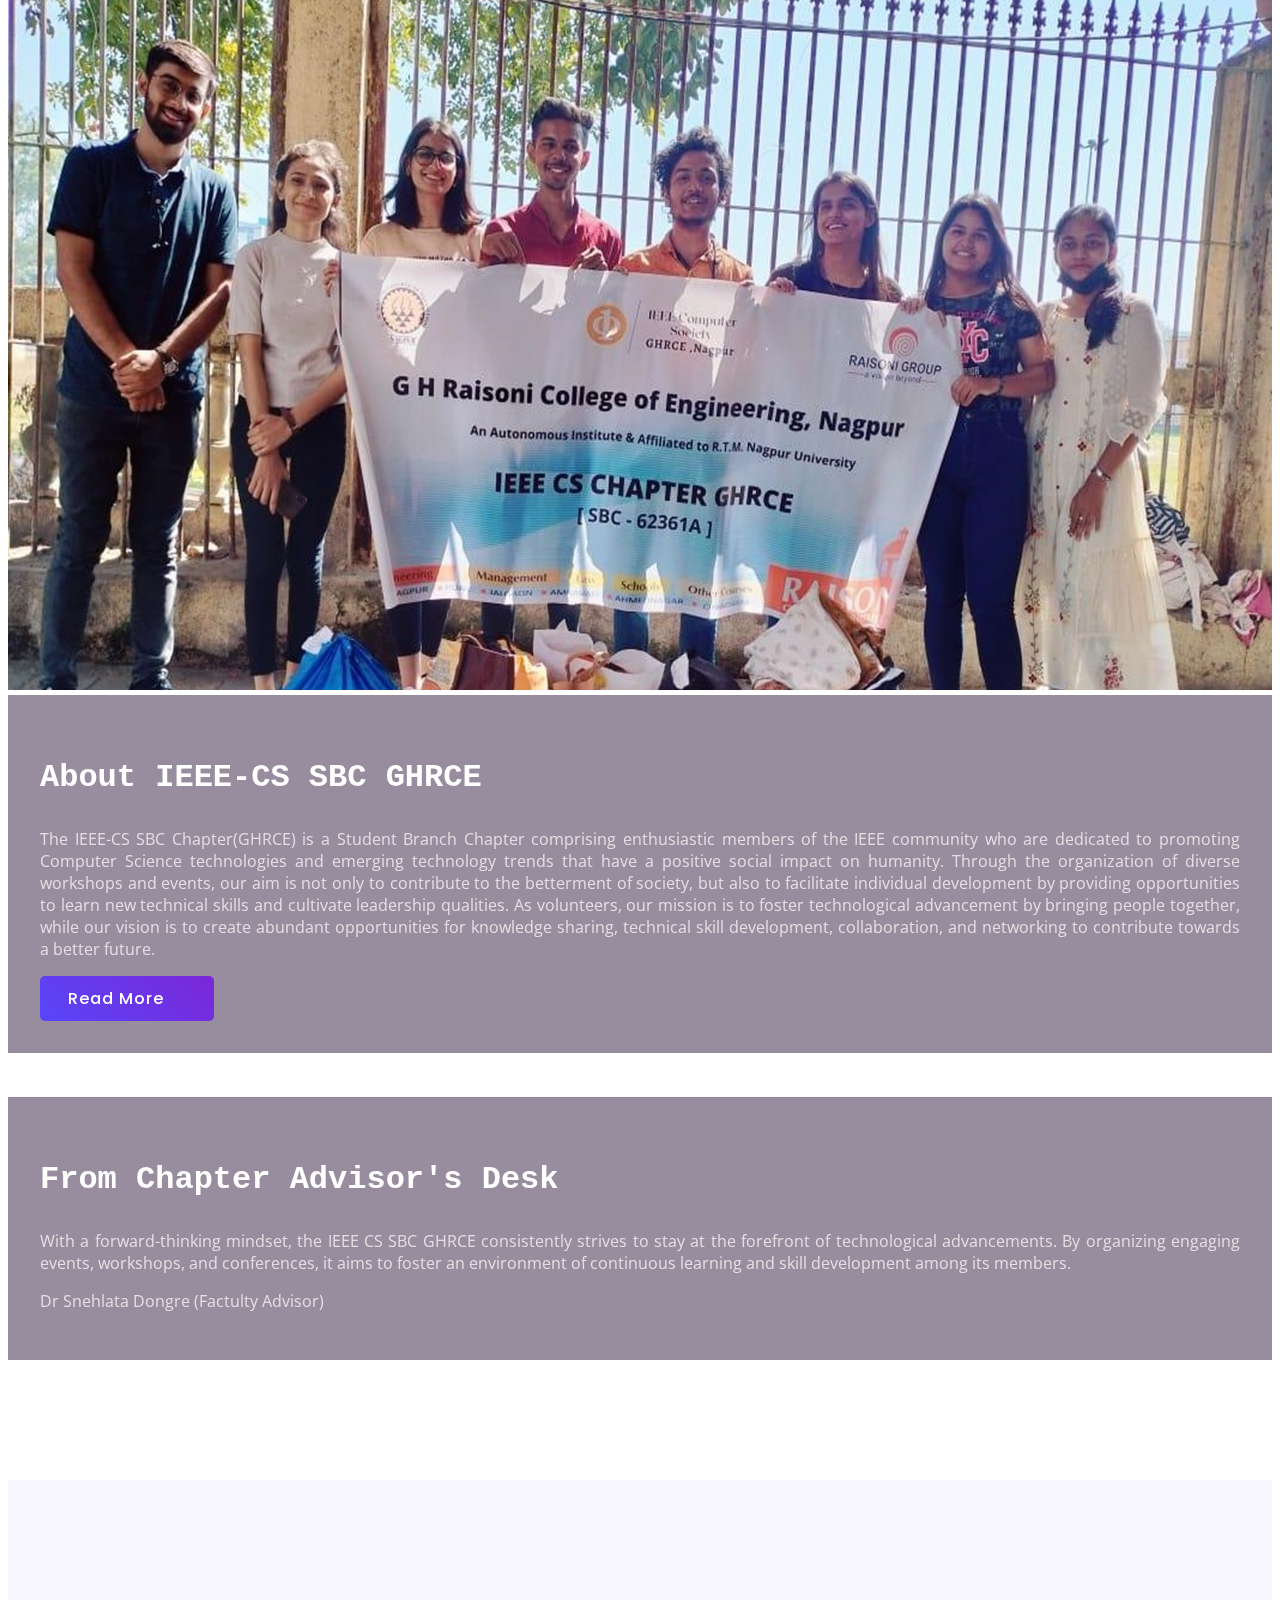
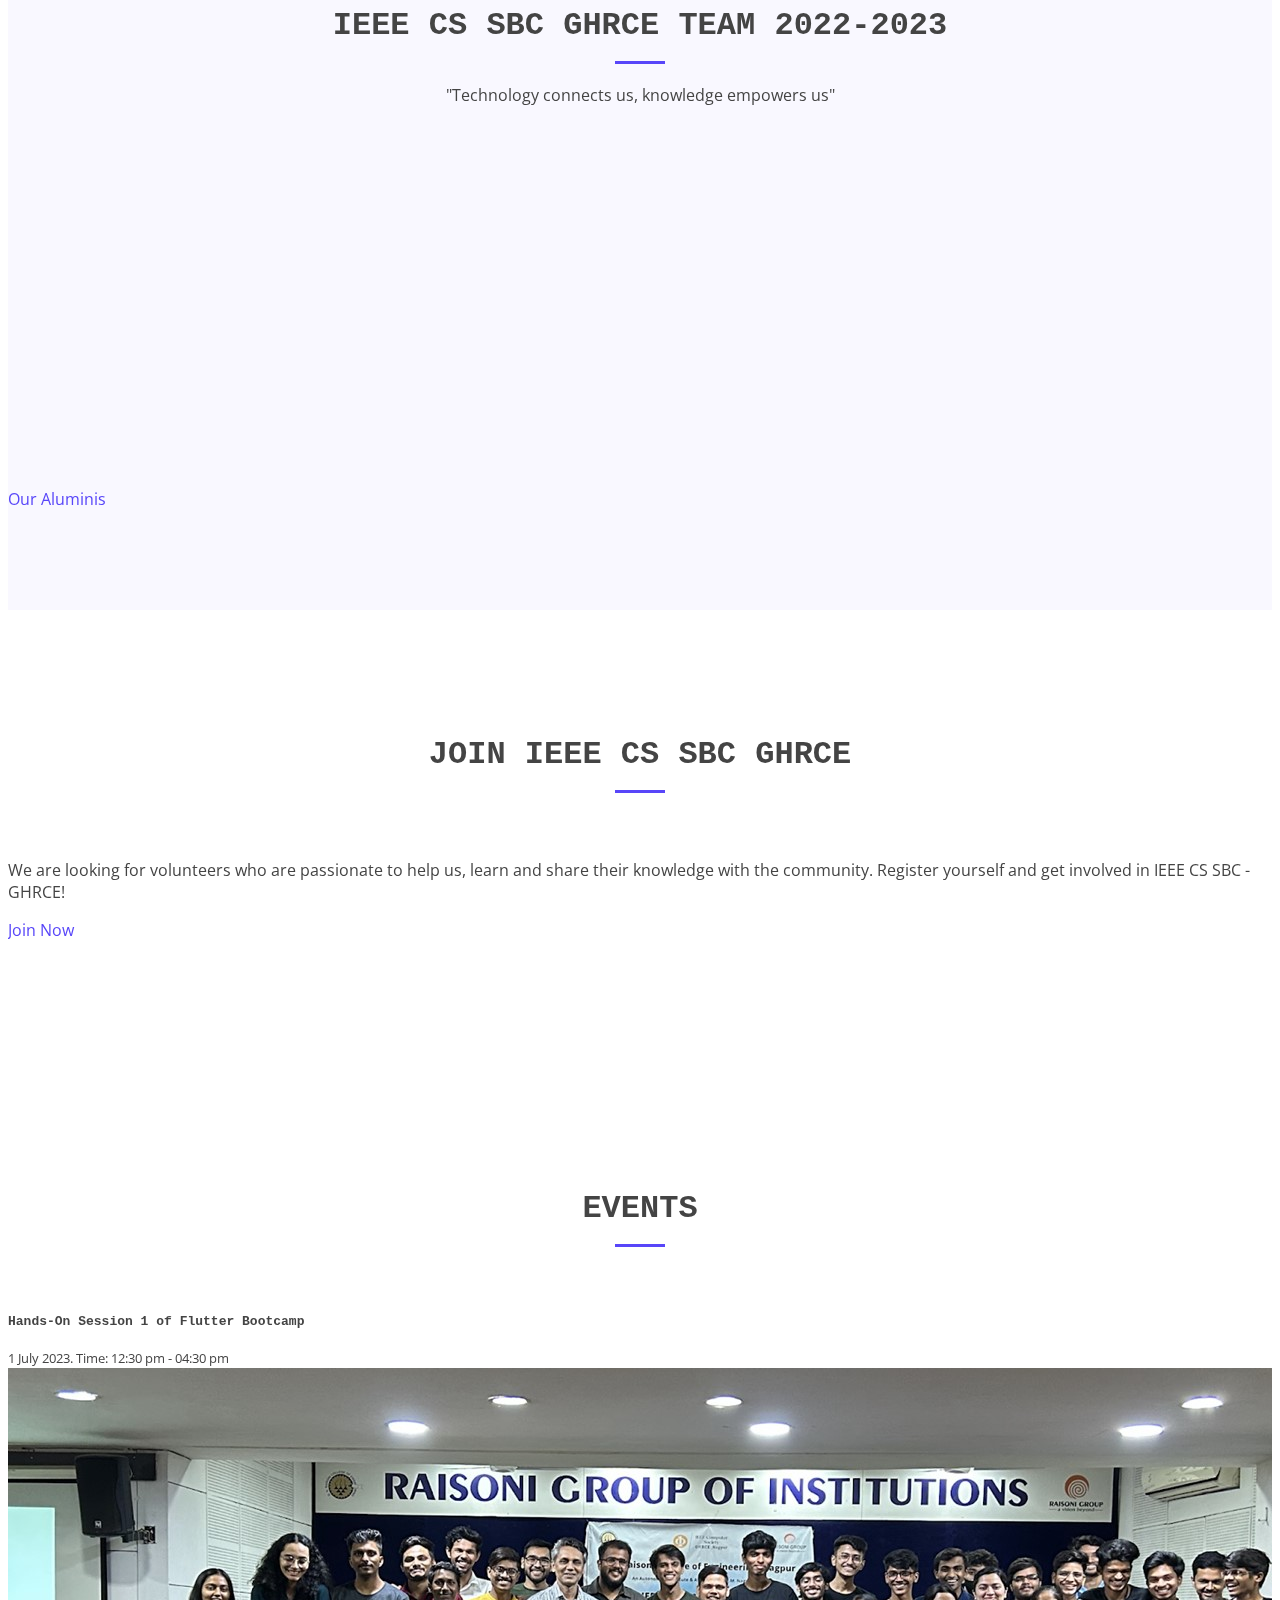
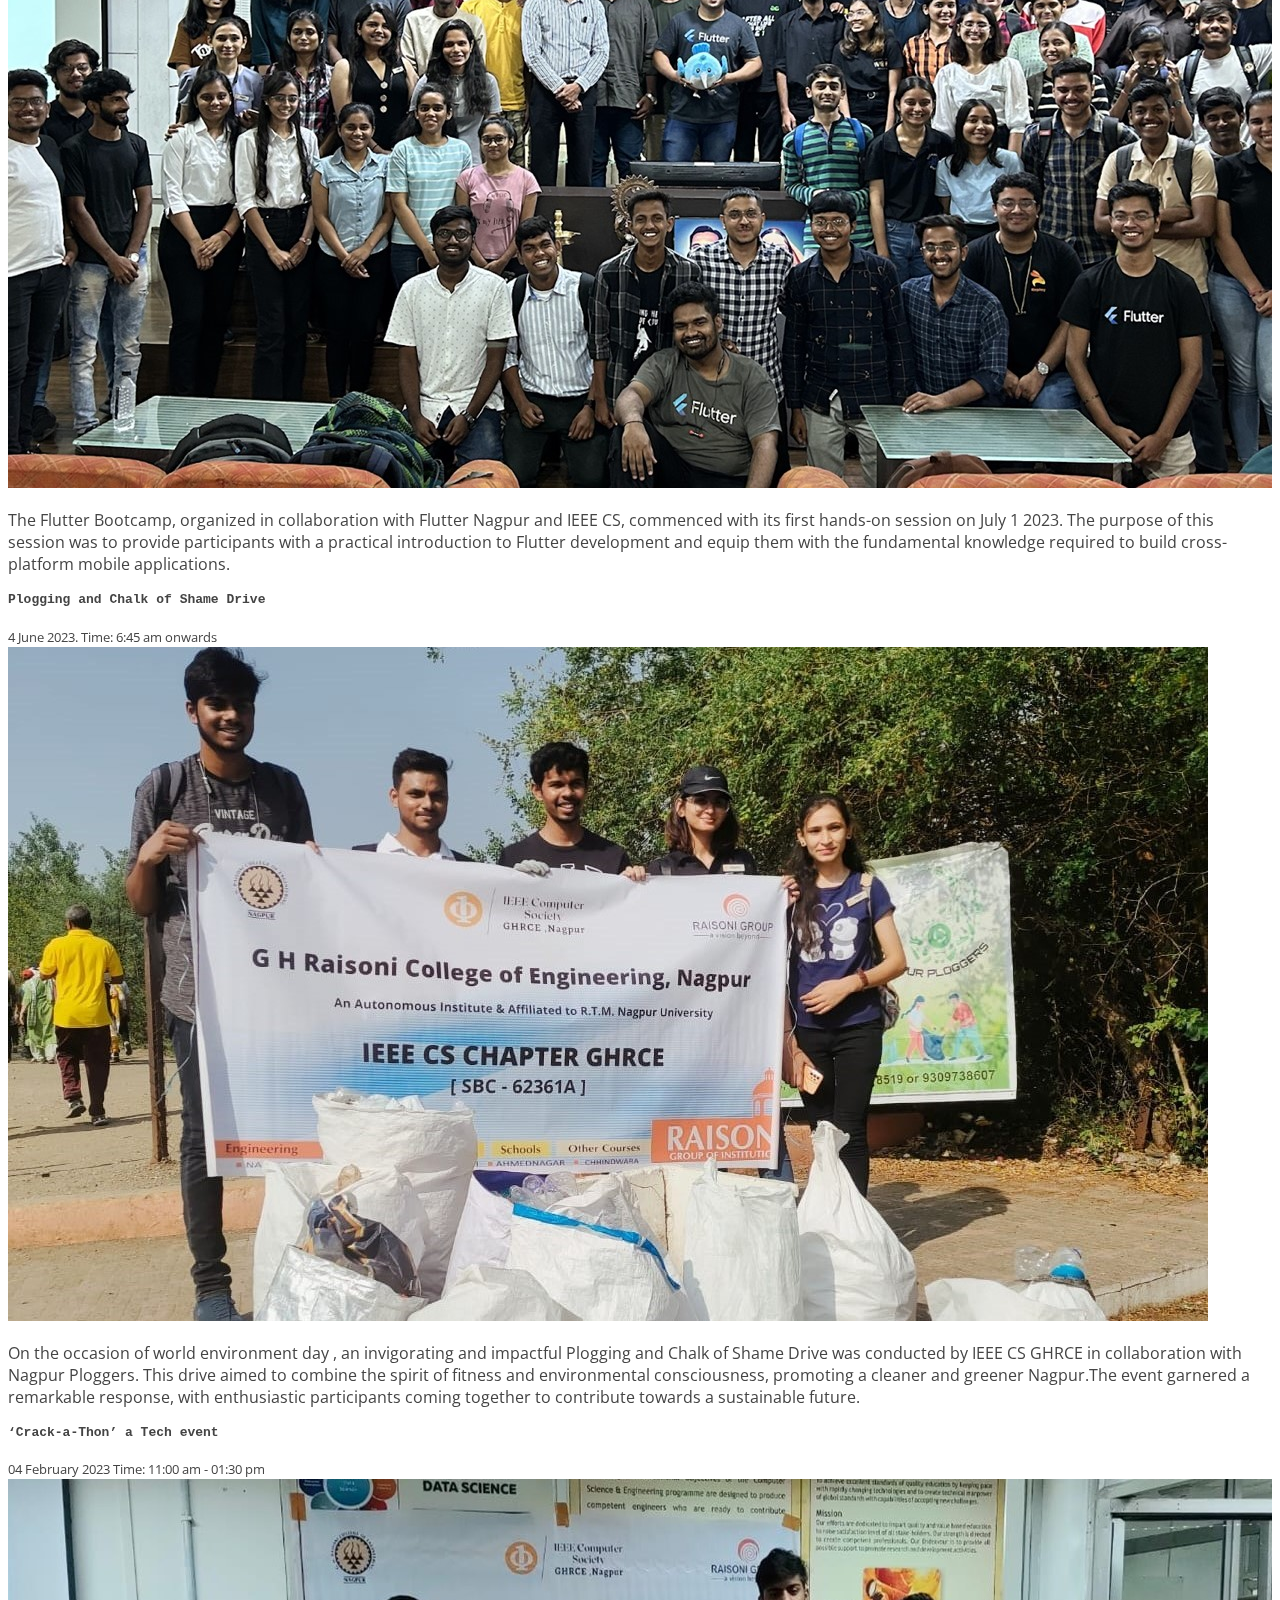
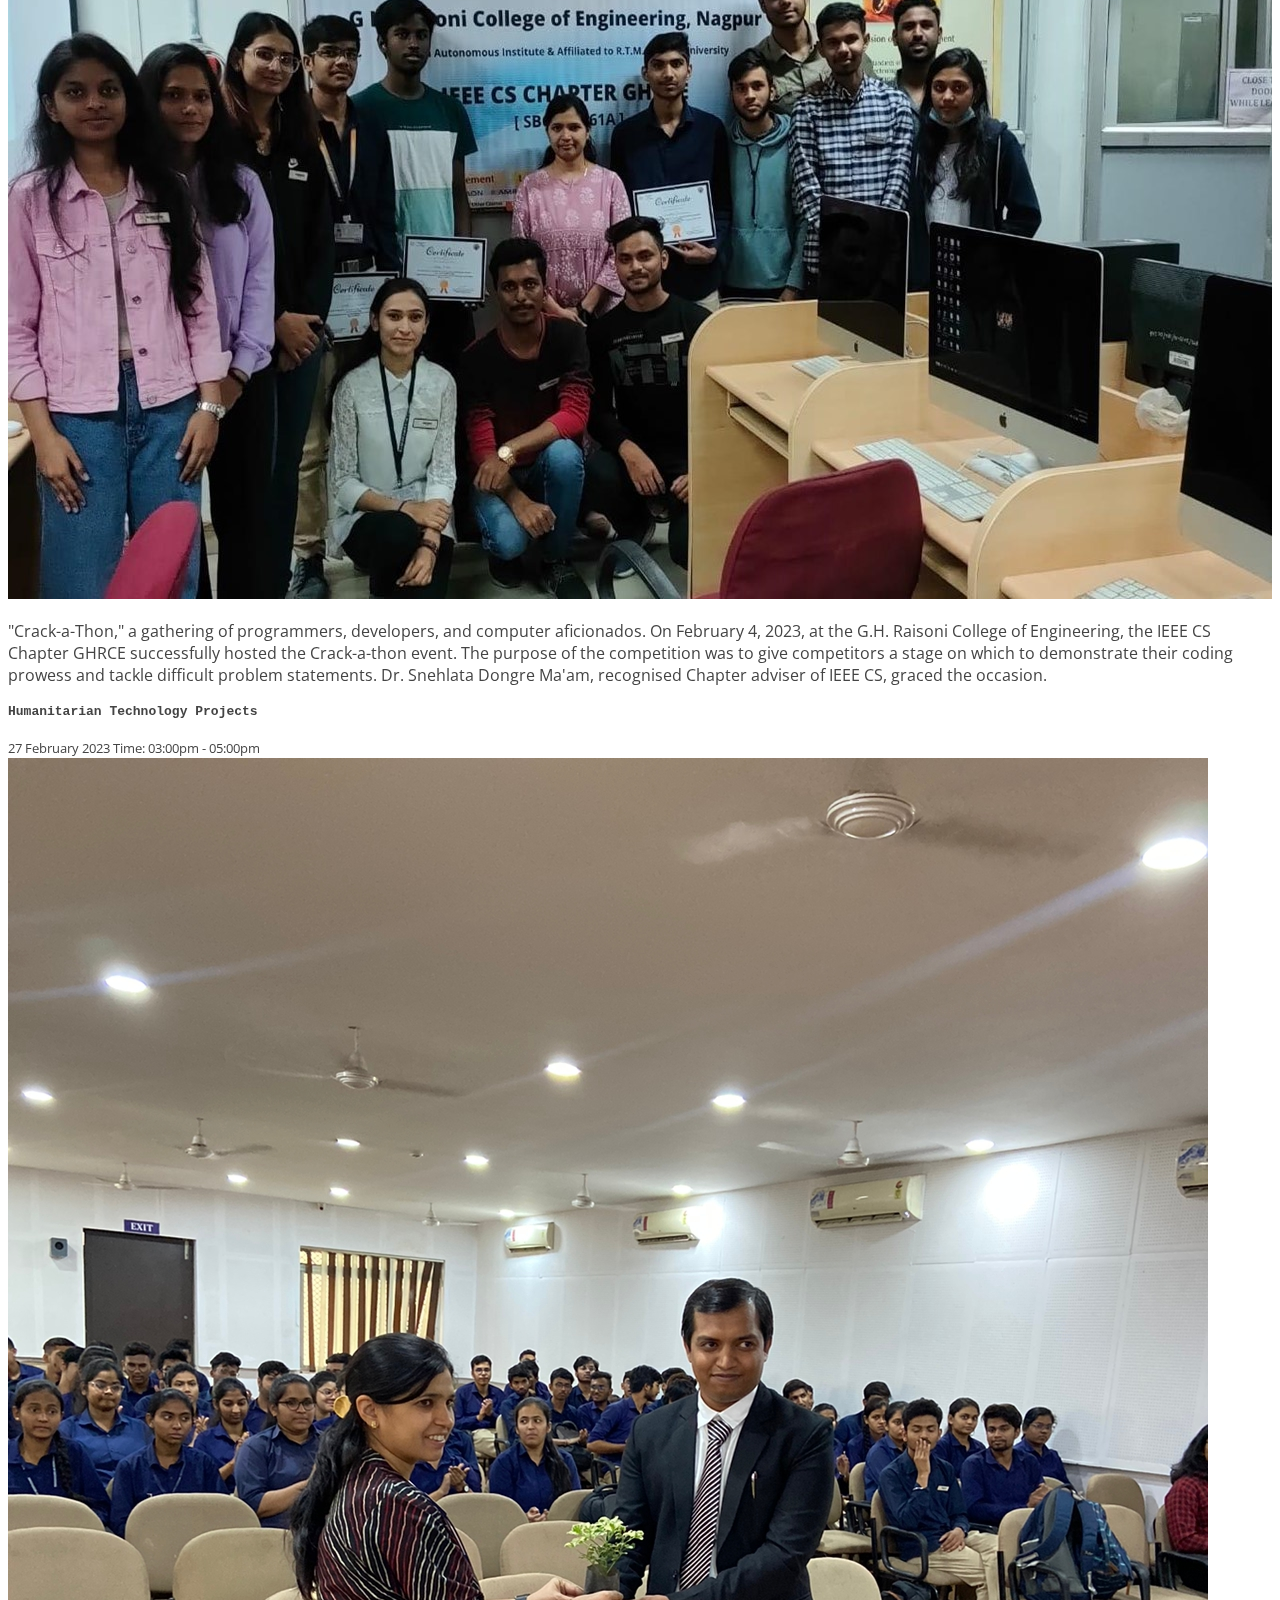
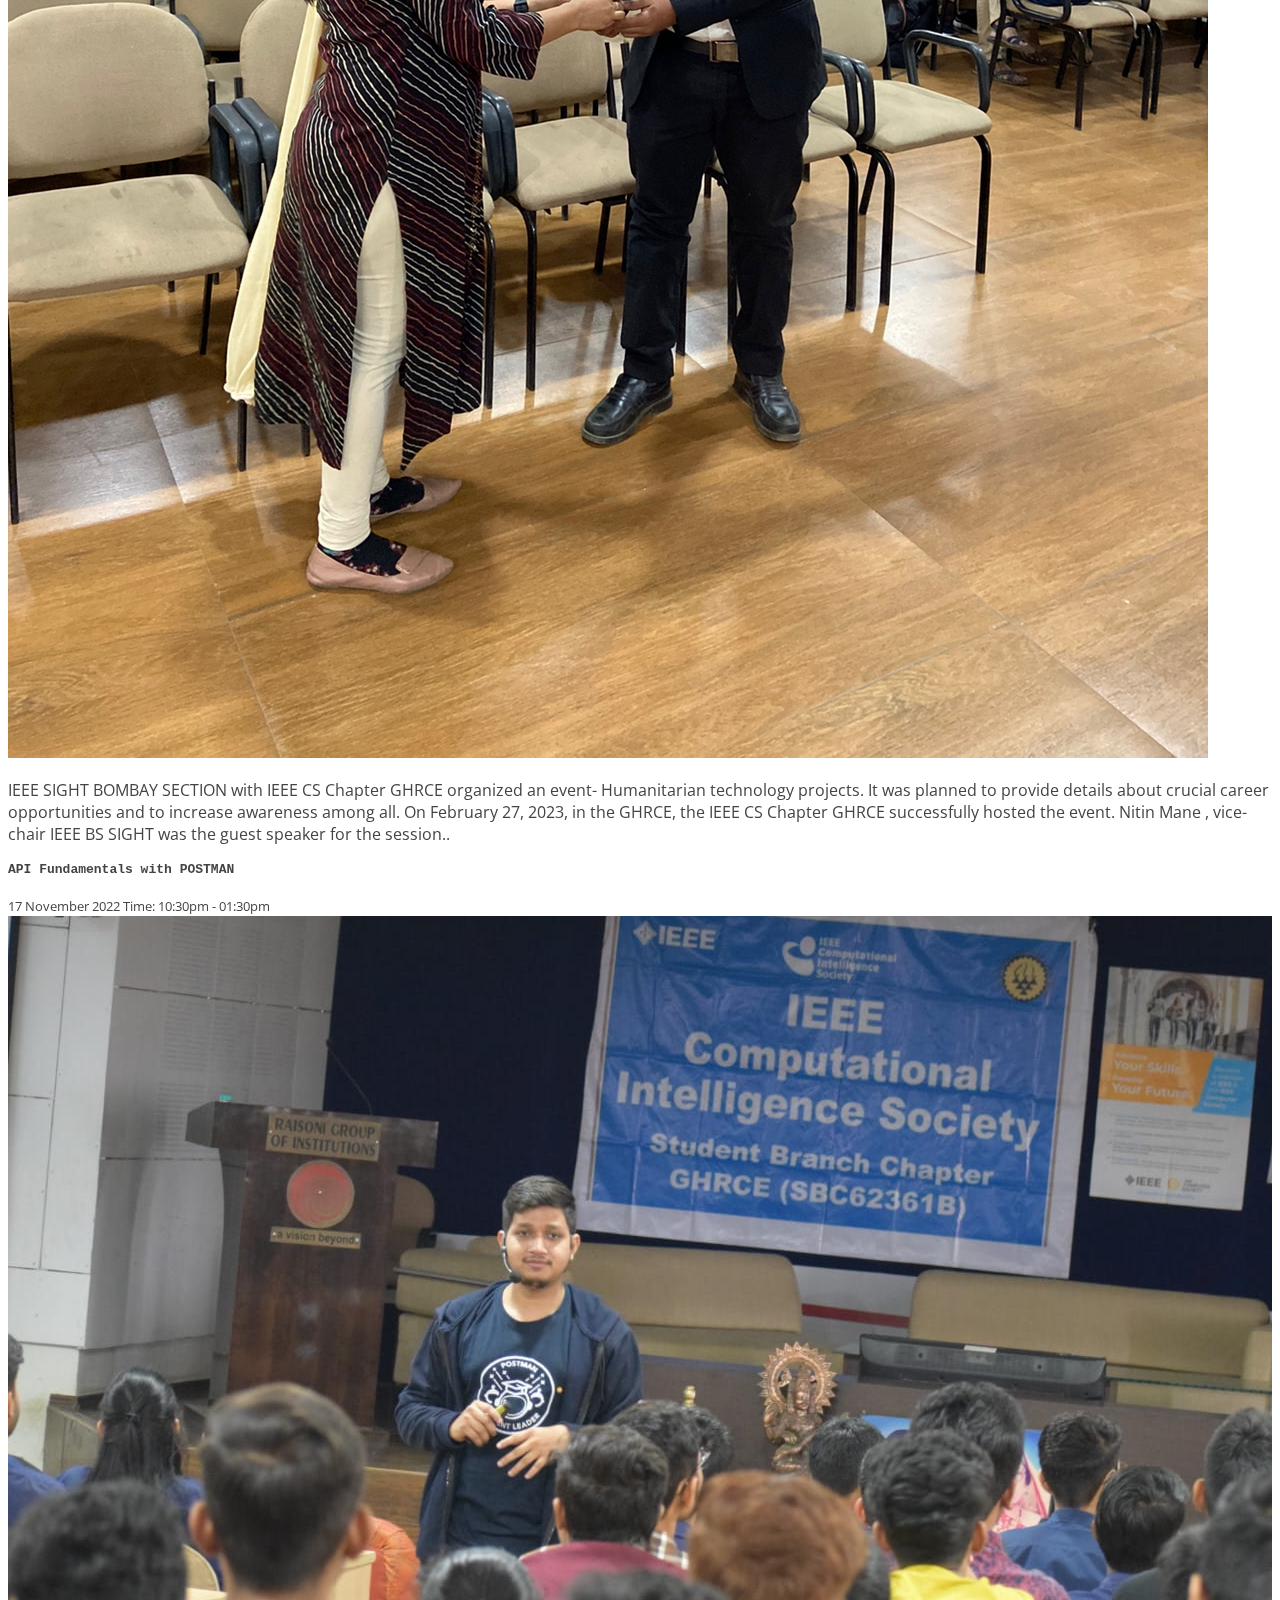
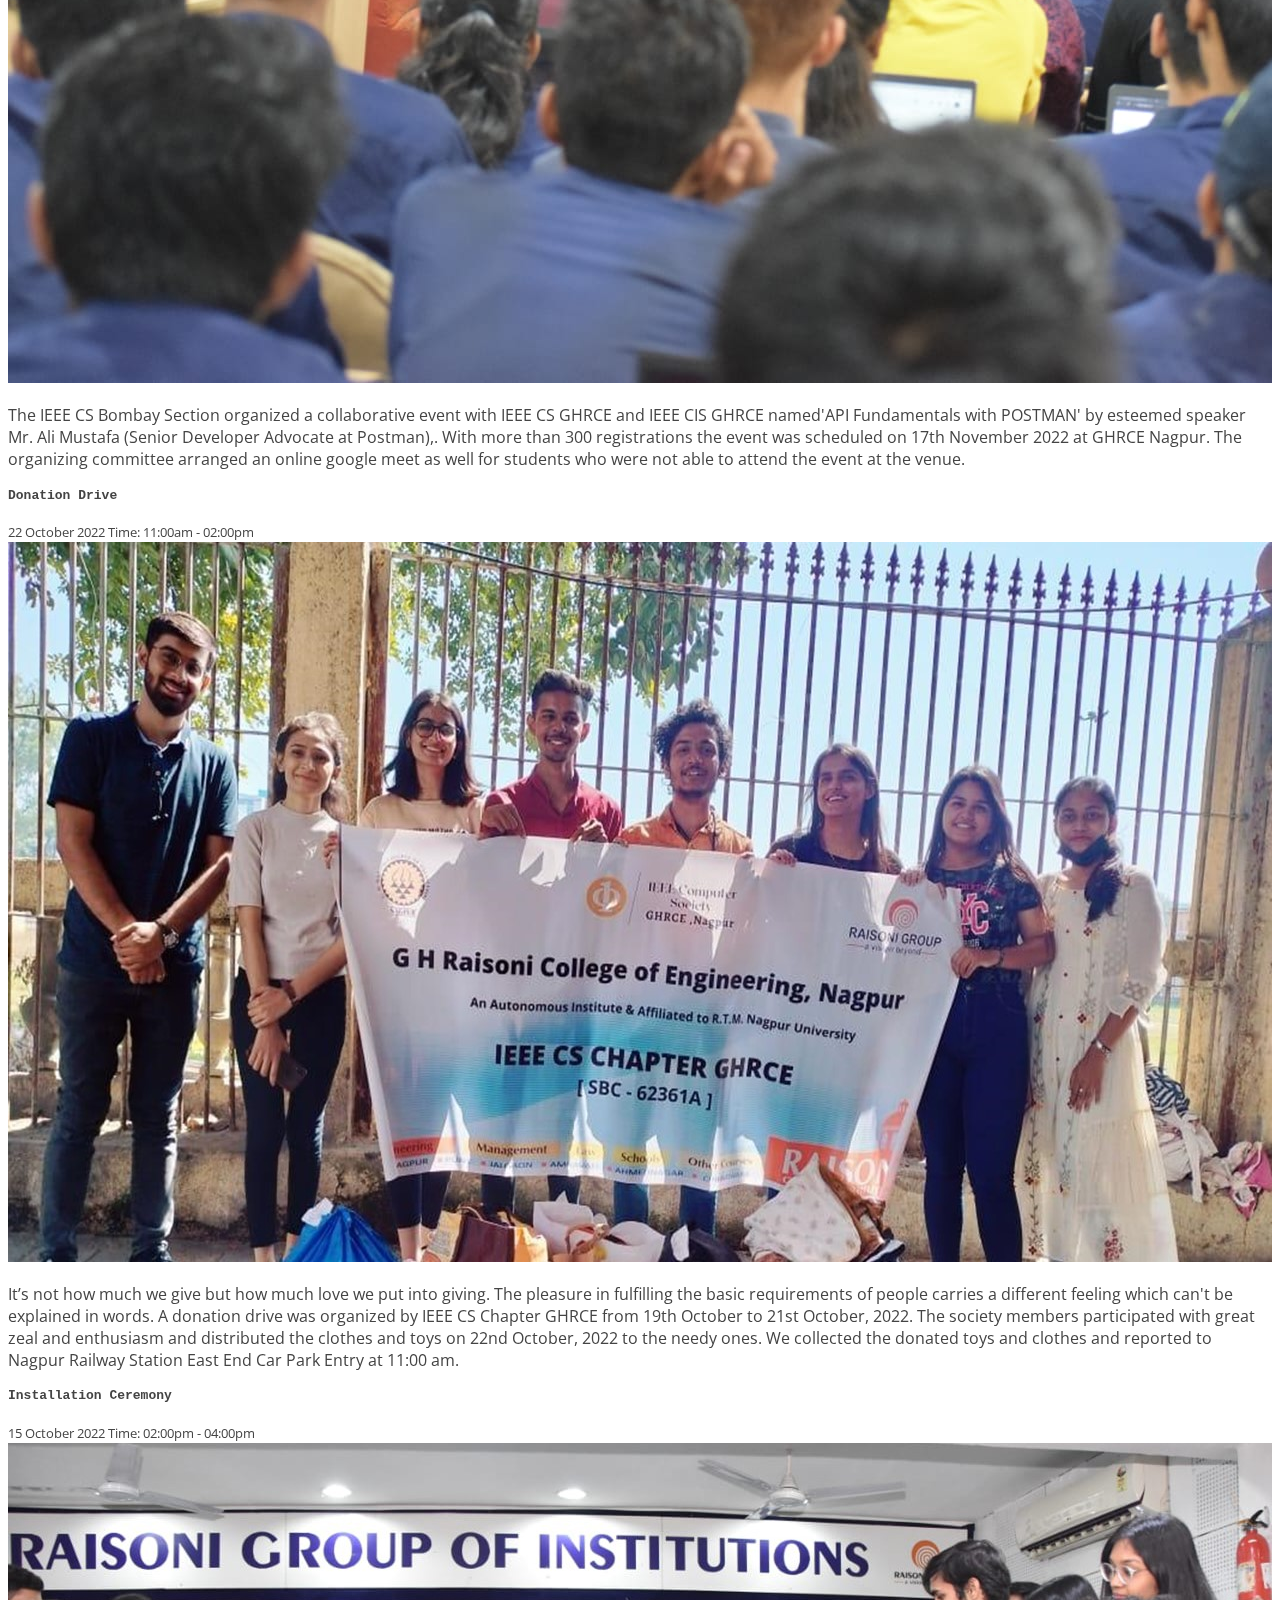
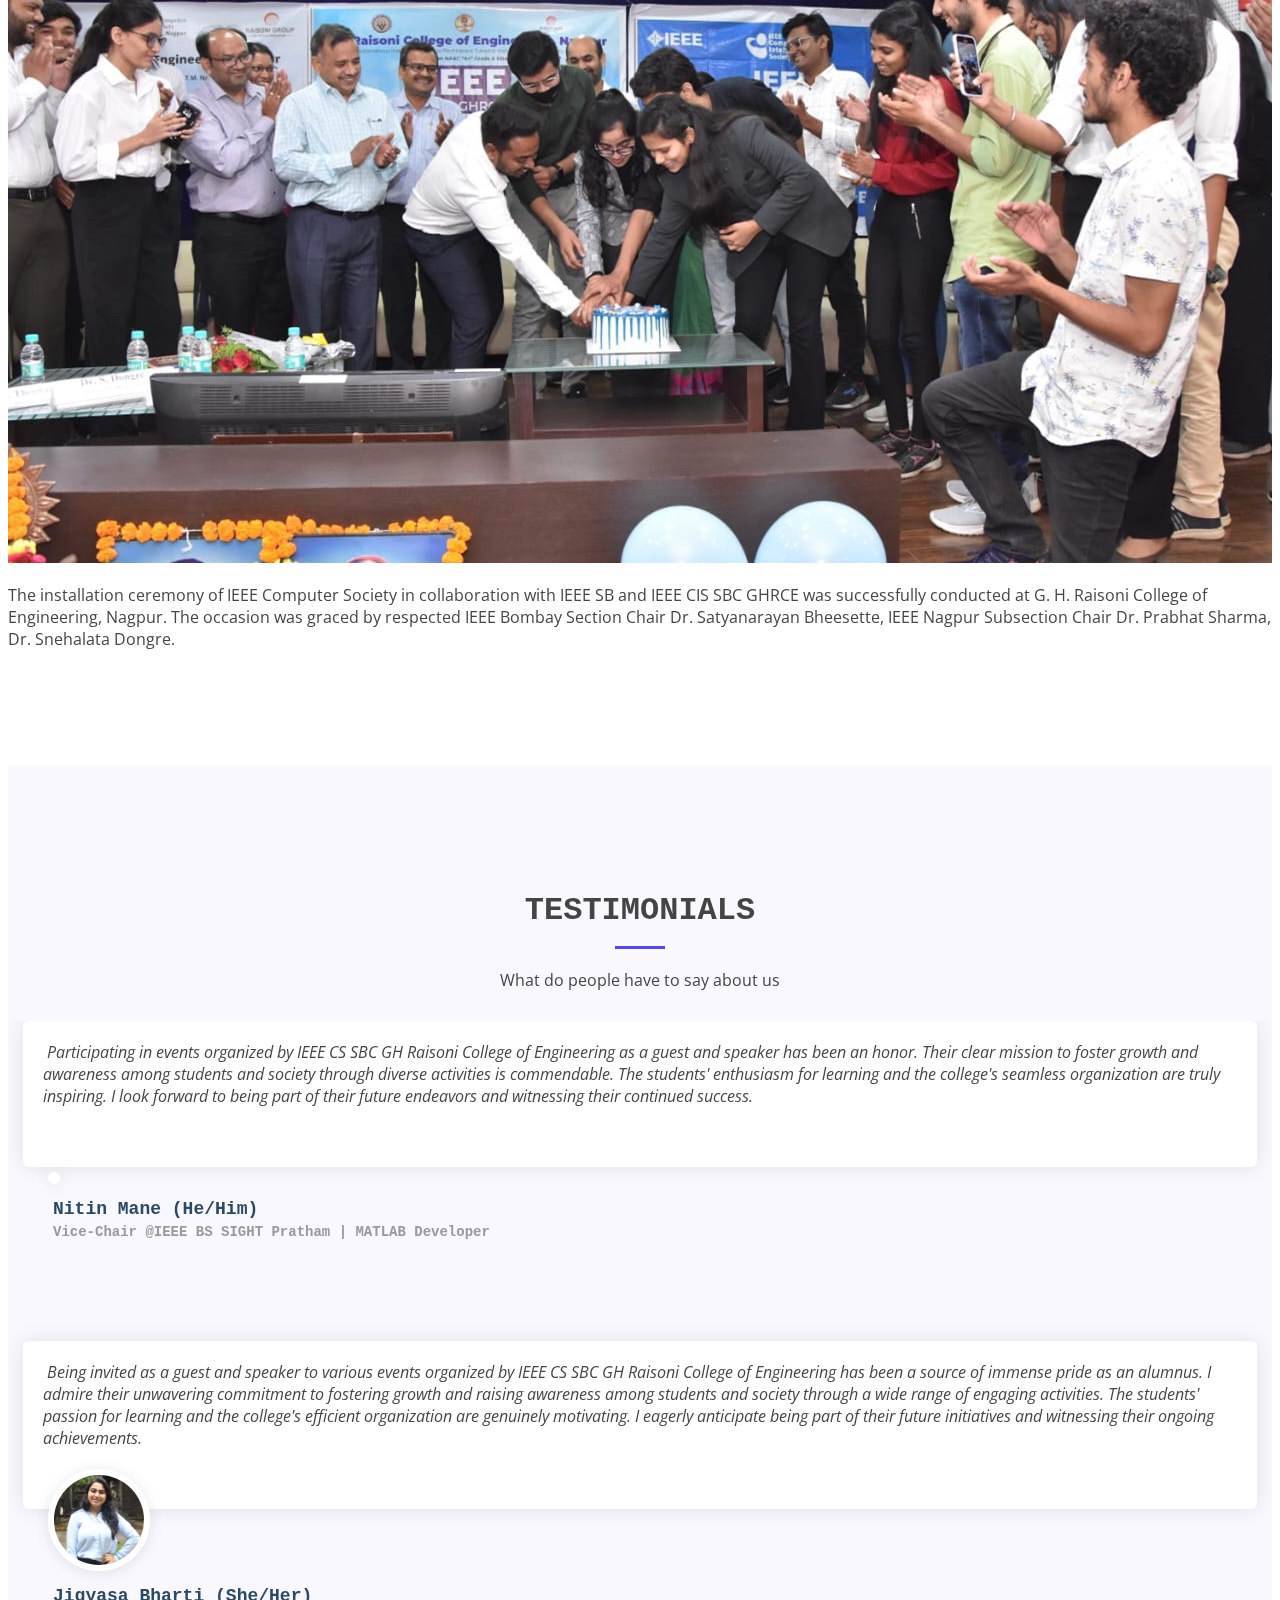
==== commit a0882de1: "Added Register link" ====
--- a/index.html
+++ b/index.html
@@ -11,8 +11,11 @@
   <meta content="ieee, cs, tech" name="keywords">
 
   <!-- Favicons -->
-  <link href="assets/img/favicon.png" rel="icon">
-  <link href="assets/img/apple-touch-icon.png" rel="apple-touch-icon">
+  <link href="/assets/img/favicon.ico" rel="icon">
+  <link rel="apple-touch-icon" sizes="180x180" href="/assets/img/apple-touch-icon.png">
+  <link rel="icon" type="image/png" sizes="32x32" href="/assets/img/favicon-32x32.png">
+  <link rel="icon" type="image/png" sizes="16x16" href="/assets/img/favicon-16x16.png">
+  <link rel="manifest" href="/site.webmanifest">
 
   <!-- Google Fonts -->
   <link
@@ -39,7 +42,7 @@
   <!-- ======= Header ======= -->
   <header id="header" class="fixed-top ">
     <div class="container d-flex align-items-center justify-content-between">
-      <h1 class="logo"><a href="index.html"><img src="./assets/img/logo1.png" alt="logo"></a></h1>
+      <h1 class="logo"><a href="/"><img src="./assets/img/logo1.png" alt="logo"></a></h1>
 
       <nav id="navbar" class="navbar">
         <ul>
@@ -48,7 +51,9 @@
           <li><a class="nav-link scrollto" href="#team">Team</a></li>
           <li><a class="nav-link scrollto" href="#events">Events</a></li>
           <li><a class="nav-link scrollto" href="#contact">Contact Us</a></li>
-          <li><a class="getstarted scrollto" href="https://lu.ma/callforvolunteer">Call for Volunteers</a></li>
+          <<li><a class="getstarted scrollto" href="elevate.html">Elevate'23</a></li>
+
+
         </ul>
         <i class="bi bi-list mobile-nav-toggle"></i>
       </nav><!-- .navbar -->
@@ -81,6 +86,32 @@
 
   <main id="main">
 
+    <!-- ======= About Section ======= -->
+    <section id="about" class="about">
+      <div class="container">
+
+        <div class="row">
+          <div class="col-lg-6 order-1 order-lg-1 d-flex align-items-center" data-aos="zoom-in" data-aos-delay="150">
+            <img src="assets/img/Hero_Sec_Elevate2-transformed.png" class="img-fluid" alt="">
+          </div>
+          <div class="ab col-lg-6 pt-4 pt-lg-0 order-2 order-lg-2 content" data-aos="fade-right">
+            <h3>About Elevate'23</h3>
+            <p class="fst-italic">
+              The event aims to bring together technology enthusiasts, students, and professionals to explore
+              the latest trends and developments in Cyber Security, Data Science, Web3 and AI. Through a
+              dynamic program including keynote speeches, technical sessions, workshops,hackathon and
+              networking opportunities, we aim to provide valuable insights and foster community growth.
+            </p>
+            <a href="elevate.html" target="_blank" class="read-more">More</a><br>
+            <a href="https://docs.google.com/forms/d/e/1FAIpQLScsG4hJ-pFejaq19SYaQkPOl88kpnsxhwxu6bWyusQAF8Gktg/viewform" target="_blank" class="read-more mt-2">Register Now<i
+                class="bi bi-long-arrow-right"></i></a><br>
+          </div>
+        </div>
+        <br>
+      </div>
+
+
+    </section><!-- End About Section -->
 
     <!-- ======= About Section ======= -->
     <section id="about" class="about">
@@ -144,16 +175,21 @@
         </div>
         <br>
         <div class="row">
-          <div class="col-lg-6 order-1 order-lg-2 d-flex align-items-center justify-content-center" data-aos="zoom-in" data-aos-delay="150">
+          <div class="col-lg-6 order-1 order-lg-2 d-flex align-items-center justify-content-center" data-aos="zoom-in"
+            data-aos-delay="150">
             <img src="assets/img/Snehlata Madam Profile.jpg" class="img-fluid" alt="">
           </div>
-        
+
           <div class="ab col-lg-6 pt-4 pt-lg-0 order-2 order-lg-1 content" data-aos="fade-right">
             <h3>From Chapter Advisor's Desk</h3>
             <p class="fst-italic">
               With a forward-thinking mindset, the IEEE CS SBC GHRCE consistently strives to stay at the forefront of
               technological advancements. By organizing engaging events, workshops, and conferences, it aims to foster
-              an environment of continuous learning and skill development among its members
+              an environment of continuous learning and skill development among its members.
+
+              <br>
+            <p>Dr Snehlata Dongre (Factulty Advisor)</p>
+
             </p>
 
             <!--<a href="https://ghrce.raisoni.net/ieee-computer-society" target="_blank" class="read-more">Read More <i
@@ -504,7 +540,7 @@
       </div>
 
       </div>
-    </section><!-- End Services Section -->
+    </section><!-- End Team Section -->
 
     <!-- ======= Join Us Section ======= -->
     <section id="join-us" class="join-us">
@@ -532,180 +568,6 @@
       </div>
     </section><!-- End Join Us Section -->
 
-    <!-- ======= Research and Blog Section ======= 
-    <section id="research-and-blogs" class="research-and-blogs section-bg">
-      <div class="container" data-aos="fade-up">
-
-        <nav id="navbar" class="navbar justify-content-center">
-          <ul id="ex1" role="tablist">
-            <li class="nav-item" id="research-tab" role="presentation">
-              <a class="nav-link active" id="ex1-tab-1" data-bs-toggle="tab" href="#research" role="tab"
-                aria-controls="research" aria-selected="true">
-                <h1>Research</h1>
-              </a>
-            </li>
-            <h1>&</h1>
-            <li class="nav-item" id="blogs-tab" role="presentation">
-              <a class="nav-link" id="ex1-tab-2" data-bs-toggle="tab" href="#blogs " role="tab" aria-controls="blogs"
-                aria-selected="false">
-                <h1>Blogs</h1>
-              </a>
-            </li>
-          </ul>
-        </nav>
-
-        <div class="tab-content mt-4" id="ex1-content">
-          <div class="tab-pane fade show active" id="research" role="tabpanel" aria-labelledby="ex1-tab-1">
-            <div class="container">
-              <div class="row">
-
-                <div class="research-card col-lg-4 my-2">
-                  <div class="card-content position-relative shadow">
-                    <div class="content-image">
-                      <img src="https://source.unsplash.com/HkTMcmlMOUQ" alt="blog image" class="img-fluid">
-                    </div>
-                    <div class="content-details p-2">
-                      <div class="">
-                        <div class="">
-                          <h5><b>This is a title This is a title This is a title This is a title</b></h5>
-                          <b>Authors:</b>
-                          <ul class="row">
-                            <li class="col-lg-6">Name 1</li>
-                            <li class="col-lg-6">Name 1</li>
-                            <li class="col-lg-6">Name 1</li>
-                            <li class="col-lg-6">Name 1</li>
-                            <li class="col-lg-6">Name 1</li>
-                          </ul>
-                          <small><b>Date:</b> 20 Mar, 2023</small><br>
-                          <small><b>Publisher:</b> Publisher Name</small>
-                        </div>
-                        <div class="position-absolute bottom-0 left-0">
-                          <a class="btn btn-primary my-2" href="#" role="button">More</a>
-                        </div>
-                      </div>
-                    </div>
-                  </div>
-                </div>
-                <div class="research-card col-lg-4 my-2">
-                  <div class="card-content position-relative shadow">
-                    <div class="content-image">
-                      <img src="https://source.unsplash.com/HkTMcmlMOUQ" alt="blog image" class="img-fluid">
-                    </div>
-                    <div class="content-details p-2">
-                      <div class="">
-                        <div>
-                          <h5><b>This is a title</b></h5>
-                          <b>Authors:</b>
-                          <ul class="row">
-                            <li class="col-lg-6">Name 1</li>
-                            <li class="col-lg-6">Name 1</li>
-                            <li class="col-lg-6">Name 1</li>
-                            <li class="col-lg-6">Name 1</li>
-                            <li class="col-lg-6">Name 1</li>
-                          </ul>
-                          <small><b>Date:</b> 20 Mar, 2023</small><br>
-                          <small><b>Publisher:</b> Publisher Name</small>
-                        </div>
-                        <div class="position-absolute bottom-0 left-0">
-                          <a class="btn btn-primary my-2" href="#" role="button">More</a>
-                        </div>
-                      </div>
-                    </div>
-                  </div>
-                </div>
-
-              </div>
-            </div>
-          </div>
-          <div class="tab-pane fade" id="blogs" role="tabpanel" aria-labelledby="ex1-tab-2">
-            <div class="container">
-              <div class="row">
-                <div class="blog-card col-lg-4 my-2">
-                  <div class="card-content position-relative shadow">
-                    <div class="content-image">
-                      <img src="https://source.unsplash.com/HkTMcmlMOUQ" alt="blog image" class="img-fluid">
-                    </div>
-                    <div class="content-details p-2">
-                      <div class="content-tags py-1">
-                        <span class="badge mx-1">web</span>
-                        <span class="badge mx-1">blockchain</span>
-                        <span class="badge mx-1">blockchain</span>
-                        <span class="badge mx-1">AI</span>
-                      </div>
-                      <div class="">
-                        <div>
-                          <h5><b>This is a title</b></h5>
-                          <small class="text-muted">20 Mar, 2023</small><br>
-                          <small class="text-muted">-By Author</small>
-                        </div>
-                        <div class="position-absolute bottom-0 left-0">
-                          <a class="btn btn-primary my-2" href="https://medium.com/" role="button"
-                            target="_blank">More</a>
-                        </div>
-                      </div>
-                    </div>
-                  </div>
-                </div>
-                <div class="blog-card col-lg-4 my-2">
-                  <div class="card-content position-relative shadow">
-                    <div class="content-image">
-                      <img src="https://source.unsplash.com/HkTMcmlMOUQ" alt="blog image" class="img-fluid">
-                    </div>
-                    <div class="content-details p-2">
-                      <div class="content-tags">
-                        <span class="badge mx-1">web</span>
-                        <span class="badge mx-1">blockchain</span>
-                        <span class="badge mx-1">blockchain</span>
-                        <span class="badge mx-1">AI</span>
-                      </div>
-                      <div class="">
-                        <div>
-                          <h5><b>This is a title</b></h5>
-                          <small class="text-muted">20 Mar, 2023</small><br>
-                          <small class="text-muted">-By Author</small>
-                        </div>
-                        <div class="position-absolute bottom-0 left-0">
-                          <a class="btn btn-primary my-2" href="https://medium.com/" role="button"
-                            target="_blank">More</a>
-                        </div>
-                      </div>
-                    </div>
-                  </div>
-                </div>
-                <div class="blog-card col-lg-4 my-2">
-                  <div class="card-content position-relative shadow">
-                    <div class="content-image">
-                      <img src="https://source.unsplash.com/HkTMcmlMOUQ" alt="blog image" class="img-fluid">
-                    </div>
-                    <div class="content-details p-2">
-                      <div class="content-tags">
-                        <span class="badge mx-1">web</span>
-                        <span class="badge mx-1">blockchain</span>
-                        <span class="badge mx-1">blockchain</span>
-                        <span class="badge mx-1">AI</span>
-                      </div>
-                      <div class="">
-                        <div>
-                          <h5><b>This is a title This is a title This is a title</b></h5>
-                          <small class="text-muted">20 Mar, 2023</small><br>
-                          <small class="text-muted">-By Author</small>
-                        </div>
-                        <div class="position-absolute bottom-0 left-0">
-                          <a class="btn btn-primary my-2" href="https://medium.com/" role="button"
-                            target="_blank">More</a>
-                        </div>
-                      </div>
-                    </div>
-                  </div>
-                </div>
-              </div>
-            </div>
-          </div>
-        </div>
-
-
-      </div>
-    </section> --> <!-- End research-and-blogs Section -->
 
     <!-- ======= Events Section ======= -->
     <section id="events" class="events">
@@ -713,7 +575,7 @@
 
         <div class="section-title">
           <h2>Events</h2>
-    
+
         </div>
 
         <div class="row">
@@ -805,7 +667,8 @@
                   organized an event- Humanitarian technology projects. It was planned to
                   provide details about crucial career opportunities and to increase awareness
                   among all.
-                  On February 27, 2023, in the GHRCE, the IEEE CS Chapter GHRCE successfully hosted the event. Nitin Mane , vice- chair IEEE
+                  On February 27, 2023, in the GHRCE, the IEEE CS Chapter GHRCE successfully hosted the event. Nitin
+                  Mane , vice- chair IEEE
                   BS SIGHT was the guest speaker for the session..</p>
               </div>
             </div>
@@ -826,11 +689,13 @@
               <img class="content-image" src="./assets/img/API.jpeg" alt="">
               <div class="content-details fadeIn-bottom">
                 <p class="content-text">The IEEE CS Bombay Section organized a
-                  collaborative event with IEEE CS GHRCE and IEEE CIS GHRCE named'API Fundamentals with POSTMAN' by esteemed speaker Mr. Ali
+                  collaborative event with IEEE CS GHRCE and IEEE CIS GHRCE named'API Fundamentals with POSTMAN' by
+                  esteemed speaker Mr. Ali
                   Mustafa (Senior Developer Advocate at Postman),. With more than 300 registrations the
-                  event was scheduled on 17th November 2022 at GHRCE Nagpur. The organizing committee arranged an online google
+                  event was scheduled on 17th November 2022 at GHRCE Nagpur. The organizing committee arranged an online
+                  google
                   meet as well for students who were not able to attend the event at the venue.
-                  </p>
+                </p>
               </div>
             </div>
 
@@ -847,7 +712,7 @@
                   Time: 11:00am - 02:00pm
                 </small>
               </div>
-  
+
               <div class="content-overlay "></div>
               <img class="content-image" src="assets\img\Slide 4.JPG" alt="">
               <div class="content-details fadeIn-bottom">
@@ -870,7 +735,7 @@
                 <small>15 October 2022
                   Time: 02:00pm - 04:00pm</small>
               </div>
-  
+
               <div class="content-overlay "></div>
               <img class="content-image" src="assets\img\Slide 5.JPG" alt="">
               <div class="content-details fadeIn-bottom">
@@ -880,7 +745,7 @@
                   Subsection Chair Dr. Prabhat Sharma, Dr. Snehalata Dongre.</p>
               </div>
             </div>
-            
+
           </div>
         </div>
       </div>
@@ -922,10 +787,12 @@
               <div class="testimonial-item">
                 <p>
                   <i class="bx bxs-quote-alt-left quote-icon-left"></i>
-                  Being invited as a guest and speaker to various events organized by IEEE CS SBC GH Raisoni College of Engineering 
-                  has been a source of immense pride as an alumnus. I admire their unwavering commitment 
-                  to fostering growth and raising awareness among students and society through a wide range of engaging activities. 
-                  The students' passion for learning and the college's efficient organization are genuinely motivating. 
+                  Being invited as a guest and speaker to various events organized by IEEE CS SBC GH Raisoni College of
+                  Engineering
+                  has been a source of immense pride as an alumnus. I admire their unwavering commitment
+                  to fostering growth and raising awareness among students and society through a wide range of engaging
+                  activities.
+                  The students' passion for learning and the college's efficient organization are genuinely motivating.
                   I eagerly anticipate being part of their future initiatives and witnessing their ongoing achievements.
                   <i class="bx bxs-quote-alt-right quote-icon-right"></i>
                 </p>
@@ -934,17 +801,21 @@
                 <h4>Secretary, IEEE SIGHT Bombay Section Chapter</h4>
               </div>
             </div><!-- End testimonial item -->
-    
+
             <div class="swiper-slide">
               <div class="testimonial-item">
                 <p>
                   <i class="bx bxs-quote-alt-left quote-icon-left"></i>
-                  The vibrant energy and enthusiasm within the chapter have been truly inspiring, fostering an environment where innovation and creativity know no bounds. IEEE CS SBC GHRCE has undoubtedly played a pivotal role in shaping many student's futures, and look forward to attend more events of such a remarkable and impactful community."
+                  The vibrant energy and enthusiasm within the chapter have been truly inspiring, fostering an
+                  environment where innovation and creativity know no bounds. IEEE CS SBC GHRCE has undoubtedly played a
+                  pivotal role in shaping many student's futures, and look forward to attend more events of such a
+                  remarkable and impactful community."
                   <i class="bx bxs-quote-alt-right quote-icon-right"></i>
                 </p>
                 <img src="./assets/img/Saurabh Soni.jpg" class="testimonial-img" alt="">
                 <h3>Saurabh Soni </h3>
-                <h4>Manager Technology | Chair at IEEE SIGHT Bombay Chapter | Industrial Electronic Engineer & Researchers</h4>
+                <h4>Manager Technology | Chair at IEEE SIGHT Bombay Chapter | Industrial Electronic Engineer &
+                  Researchers</h4>
               </div>
             </div><!-- End testimonial item -->
 
@@ -1105,4 +976,4 @@
 
 </body>
 
-</html>
+</html>